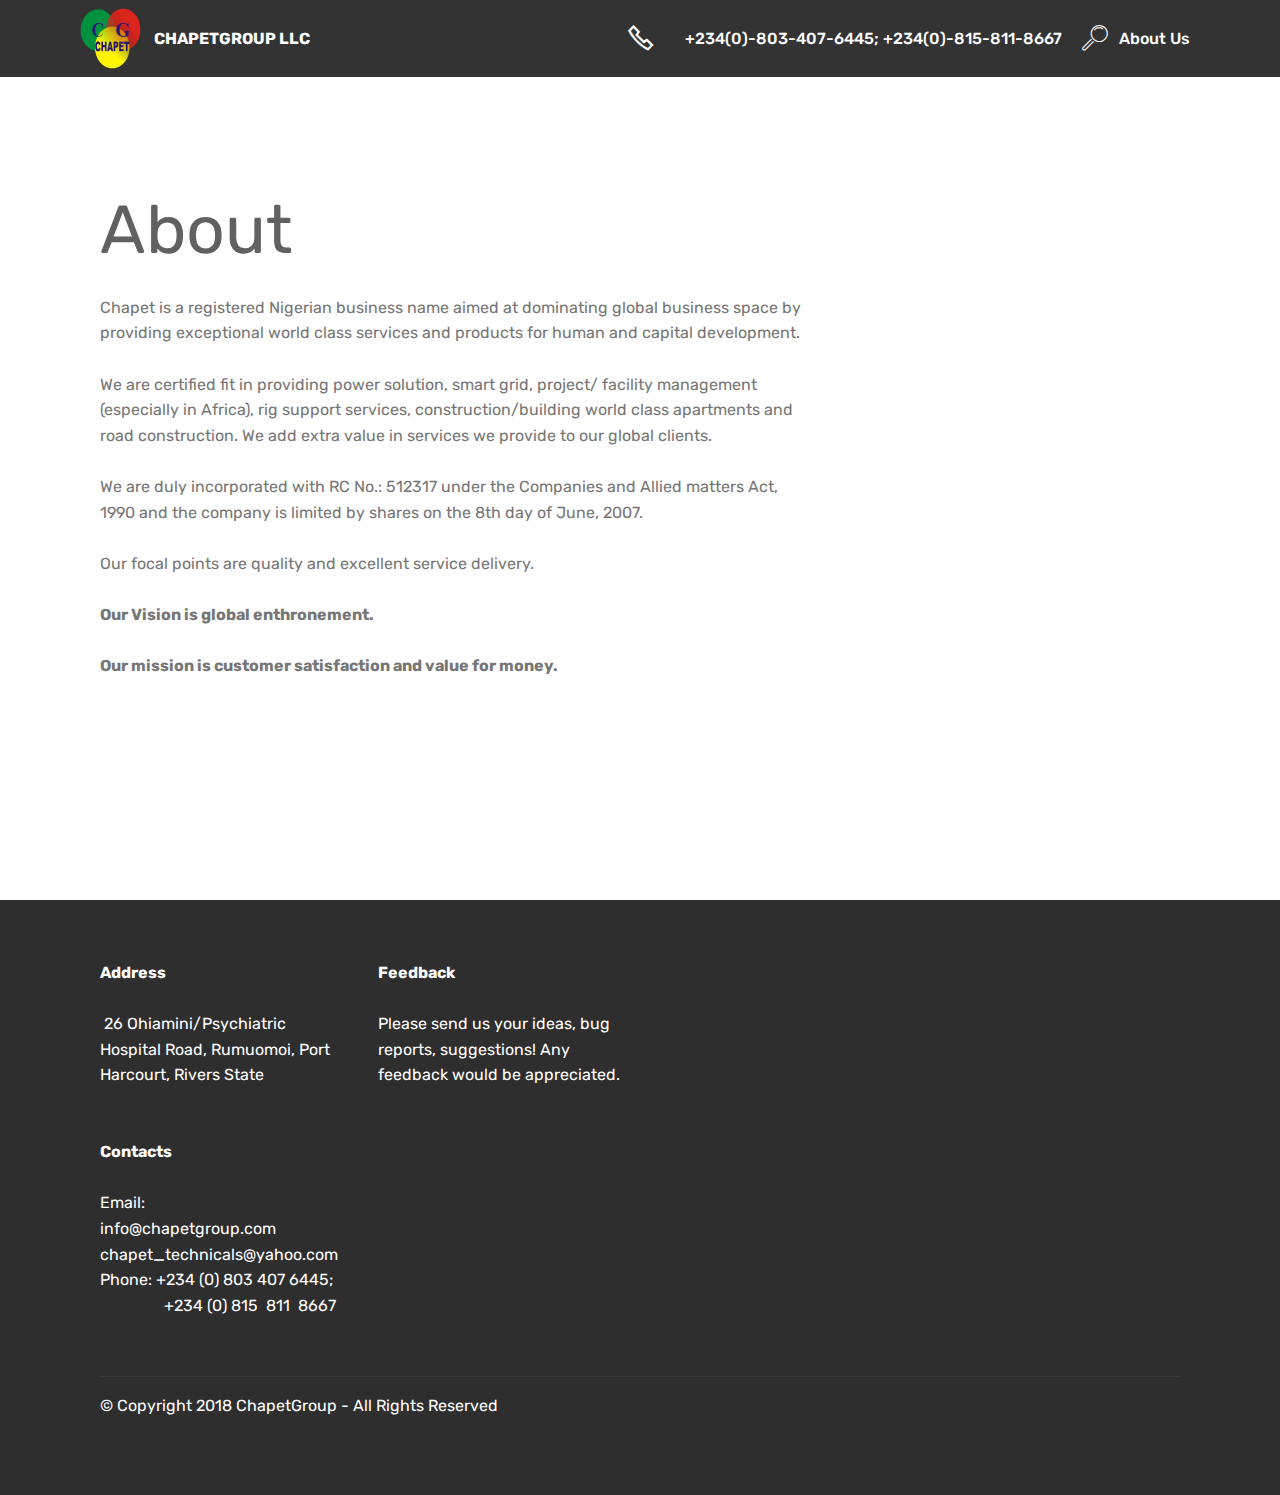
==== page1.html @ 875bad4c "create github pages" ====
<!DOCTYPE html>
<html >
<head>
  <!-- Site made with Mobirise Website Builder v4.8.10, https://mobirise.com -->
  <meta charset="UTF-8">
  <meta http-equiv="X-UA-Compatible" content="IE=edge">
  <meta name="generator" content="Mobirise v4.8.10, mobirise.com">
  <meta name="viewport" content="width=device-width, initial-scale=1, minimum-scale=1">
  <link rel="shortcut icon" href="assets/images/chapet-logo-122x121.png" type="image/x-icon">
  <meta name="description" content="Web Page Builder Description">
  <title>About Us</title>
  <link rel="stylesheet" href="assets/web/assets/mobirise-icons2/mobirise2.css">
  <link rel="stylesheet" href="assets/web/assets/mobirise-icons/mobirise-icons.css">
  <link rel="stylesheet" href="assets/tether/tether.min.css">
  <link rel="stylesheet" href="assets/bootstrap/css/bootstrap.min.css">
  <link rel="stylesheet" href="assets/bootstrap/css/bootstrap-grid.min.css">
  <link rel="stylesheet" href="assets/bootstrap/css/bootstrap-reboot.min.css">
  <link rel="stylesheet" href="assets/dropdown/css/style.css">
  <link rel="stylesheet" href="assets/socicon/css/styles.css">
  <link rel="stylesheet" href="assets/theme/css/style.css">
  <link rel="stylesheet" href="assets/mobirise/css/mbr-additional.css" type="text/css">
  
  
  
</head>
<body>
  <link rel="stylesheet" href="style.less" class="cid-rdkgv2yrLs" id="menu1-8" data-rv-view="392"><section class="menu cid-rdkgv2yrLs" once="menu" id="menu1-8">

    

    <nav class="navbar navbar-expand beta-menu navbar-dropdown align-items-center navbar-fixed-top navbar-toggleable-sm">
        <button class="navbar-toggler navbar-toggler-right" type="button" data-toggle="collapse" data-target="#navbarSupportedContent" aria-controls="navbarSupportedContent" aria-expanded="false" aria-label="Toggle navigation">
            <div class="hamburger">
                <span></span>
                <span></span>
                <span></span>
                <span></span>
            </div>
        </button>
        <div class="menu-logo">
            <div class="navbar-brand">
                <span class="navbar-logo">
                    
                         <img src="assets/images/chapet-logo-122x121.png" alt="Mobirise" title="" style="height: 3.8rem;">
                    
                </span>
                <span class="navbar-caption-wrap"><a class="navbar-caption text-white display-4" href="index.html">
                        CHAPETGROUP LLC</a></span>
            </div>
        </div>
        <div class="collapse navbar-collapse" id="navbarSupportedContent">
            <ul class="navbar-nav nav-dropdown nav-right" data-app-modern-menu="true"><li class="nav-item">
                    <a class="nav-link link text-white display-4" href="https://mobirise.co"><span class="mobi-mbri mobi-mbri-phone mbr-iconfont mbr-iconfont-btn"></span></a>
                </li><li class="nav-item"><a class="nav-link link text-white display-4" href="https://mobirise.co">+234(0)-803-407-6445; +234(0)-815-811-8667</a></li>
                <li class="nav-item">
                    <a class="nav-link link text-white display-4" href="page1.html">
                        <span class="mbri-search mbr-iconfont mbr-iconfont-btn"></span>
                        About Us
                    </a>
                </li></ul>
            
        </div>
    </nav>
</section>

<section class="engine"><a href="https://mobirise.info/t">amp templates</a></section><section class="header9 cid-rdsyxjTn3t mbr-fullscreen" id="header9-9">

    

    

    <div class="container">
        <div class="media-container-column mbr-white col-md-8">
            <h1 class="mbr-section-title align-left mbr-bold pb-3 mbr-fonts-style display-1"><span style="font-weight: normal;">About</span></h1>
            
            <p class="mbr-text align-left pb-3 mbr-fonts-style display-7">Chapet is a registered Nigerian business name aimed at dominating global business space by  providing exceptional world class services and products for human and capital development.
<br><br>    We are certified fit in providing power solution, smart grid, project/ facility management (especially in Africa), rig support services, construction/building world class apartments and road construction. We add extra value in services we provide to our global clients.
<br><br>     We are duly incorporated with RC No.: 512317 under the Companies and Allied matters Act, 1990 and the company is limited by shares on the 8th day of June, 2007.
<br><br>     Our focal points are quality and excellent service delivery.
<br><br><strong>Our Vision is global enthronement.
</strong><br>
<br><strong>Our mission is customer satisfaction and value for money.</strong></p>
            
        </div>
    </div>

    
</section>

<section class="cid-rdsN31E630" id="footer2-b">

    

    

    <div class="container">
        <div class="media-container-row content mbr-white">
            <div class="col-12 col-md-3 mbr-fonts-style display-7">
                <p class="mbr-text">
                    <strong>Address</strong>
                    <br>
                    <br>&nbsp;26 Ohiamini/Psychiatric Hospital Road, Rumuomoi, Port Harcourt, Rivers State<br>
                    <br>
                    <br><strong>Contacts</strong>
                    <br><br>Email:<br>info@chapetgroup.com<br>chapet_technicals@yahoo.com<br>Phone: +234 (0) 803 407 6445; &nbsp; &nbsp; &nbsp; &nbsp; &nbsp; &nbsp; &nbsp; &nbsp; &nbsp; +234 (0) 815 &nbsp;811 &nbsp;8667<br></p>
            </div>
            <div class="col-12 col-md-3 mbr-fonts-style display-7">
                <p class="mbr-text"><strong>Feedback</strong>
                    <br>
                    <br>Please send us your ideas, bug reports, suggestions! Any feedback would be appreciated.
                </p>
            </div>
            <div class="col-12 col-md-6">
                <div class="google-map"><iframe frameborder="0" style="border:0" src="https://www.google.com/maps/embed/v1/place?key=AIzaSyCy9r70T3NYf3PhvVflTo0_zdif2_IoIYs&amp;q=place_id:EjEyNiBPaGlhbWluaSBSZCwgUnVtdW9rdXRhLCBQb3J0IEhhcmNvdXJ0LCBOaWdlcmlhIhoSGAoUChIJeSIjIQ7OaRARRUwxhccGY1kQGg" allowfullscreen=""></iframe></div>
            </div>
        </div>
        <div class="footer-lower">
            <div class="media-container-row">
                <div class="col-sm-12">
                    <hr>
                </div>
            </div>
            <div class="media-container-row mbr-white">
                <div class="col-sm-6 copyright">
                    <p class="mbr-text mbr-fonts-style display-7">
                        © Copyright 2018 ChapetGroup - All Rights Reserved
                    </p>
                </div>
                <div class="col-md-6">
                    
                </div>
            </div>
        </div>
    </div>
</section>


  <script src="assets/web/assets/jquery/jquery.min.js"></script>
  <script src="assets/popper/popper.min.js"></script>
  <script src="assets/tether/tether.min.js"></script>
  <script src="assets/bootstrap/js/bootstrap.min.js"></script>
  <script src="assets/dropdown/js/script.min.js"></script>
  <script src="assets/touchswipe/jquery.touch-swipe.min.js"></script>
  <script src="assets/smoothscroll/smooth-scroll.js"></script>
  <script src="assets/theme/js/script.js"></script>
  
  
</body>
</html>
---- assets/web/assets/mobirise-icons2/mobirise2.css ----
@font-face {
  font-family: 'Moririse2';
  src:  url('mobirise2.eot?f2bix4');
  src:  url('mobirise2.eot?f2bix4#iefix') format('embedded-opentype'),
    url('mobirise2.ttf?f2bix4') format('truetype'),
    url('mobirise2.woff?f2bix4') format('woff'),
    url('mobirise2.svg?f2bix4#mobirise2') format('svg');
  font-weight: normal;
  font-style: normal;
}

[class^="mobi-"], [class*=" mobi-"] {
  /* use !important to prevent issues with browser extensions that change fonts */
  font-family: 'Moririse2' !important;
  speak: none;
  font-style: normal;
  font-weight: normal;
  font-variant: normal;
  text-transform: none;
  line-height: 1;

  /* Better Font Rendering =========== */
  -webkit-font-smoothing: antialiased;
  -moz-osx-font-smoothing: grayscale;
}

.mobi-mbri-add-submenu:before {
  content: "\e900";
}
.mobi-mbri-alert:before {
  content: "\e901";
}
.mobi-mbri-align-center:before {
  content: "\e902";
}
.mobi-mbri-align-justify:before {
  content: "\e903";
}
.mobi-mbri-align-left:before {
  content: "\e904";
}
.mobi-mbri-align-right:before {
  content: "\e905";
}
.mobi-mbri-android:before {
  content: "\e906";
}
.mobi-mbri-apple:before {
  content: "\e907";
}
.mobi-mbri-arrow-down:before {
  content: "\e908";
}
.mobi-mbri-arrow-next:before {
  content: "\e909";
}
.mobi-mbri-arrow-prev:before {
  content: "\e90a";
}
.mobi-mbri-arrow-up:before {
  content: "\e90b";
}
.mobi-mbri-bold:before {
  content: "\e90c";
}
.mobi-mbri-bookmark:before {
  content: "\e90d";
}
.mobi-mbri-bootstrap:before {
  content: "\e90e";
}
.mobi-mbri-briefcase:before {
  content: "\e90f";
}
.mobi-mbri-browse:before {
  content: "\e910";
}
.mobi-mbri-bulleted-list:before {
  content: "\e911";
}
.mobi-mbri-calendar:before {
  content: "\e912";
}
.mobi-mbri-camera:before {
  content: "\e913";
}
.mobi-mbri-cart-add:before {
  content: "\e914";
}
.mobi-mbri-cart-full:before {
  content: "\e915";
}
.mobi-mbri-cash:before {
  content: "\e916";
}
.mobi-mbri-change-style:before {
  content: "\e917";
}
.mobi-mbri-chat:before {
  content: "\e918";
}
.mobi-mbri-clock:before {
  content: "\e919";
}
.mobi-mbri-close:before {
  content: "\e91a";
}
.mobi-mbri-cloud:before {
  content: "\e91b";
}
.mobi-mbri-code:before {
  content: "\e91c";
}
.mobi-mbri-contact-form:before {
  content: "\e91d";
}
.mobi-mbri-credit-card:before {
  content: "\e91e";
}
.mobi-mbri-cursor-click:before {
  content: "\e91f";
}
.mobi-mbri-cust-feedback:before {
  content: "\e920";
}
.mobi-mbri-database:before {
  content: "\e921";
}
.mobi-mbri-delivery:before {
  content: "\e922";
}
.mobi-mbri-desktop:before {
  content: "\e923";
}
.mobi-mbri-devices:before {
  content: "\e924";
}
.mobi-mbri-down:before {
  content: "\e925";
}
.mobi-mbri-download-2:before {
  content: "\e926";
}
.mobi-mbri-download:before {
  content: "\e927";
}
.mobi-mbri-drag-n-drop-2:before {
  content: "\e928";
}
.mobi-mbri-drag-n-drop:before {
  content: "\e929";
}
.mobi-mbri-edit-2:before {
  content: "\e92a";
}
.mobi-mbri-edit:before {
  content: "\e92b";
}
.mobi-mbri-error:before {
  content: "\e92c";
}
.mobi-mbri-extension:before {
  content: "\e92d";
}
.mobi-mbri-features:before {
  content: "\e92e";
}
.mobi-mbri-file:before {
  content: "\e92f";
}
.mobi-mbri-flag:before {
  content: "\e930";
}
.mobi-mbri-folder:before {
  content: "\e931";
}
.mobi-mbri-gift:before {
  content: "\e932";
}
.mobi-mbri-github:before {
  content: "\e933";
}
.mobi-mbri-globe-2:before {
  content: "\e934";
}
.mobi-mbri-globe:before {
  content: "\e935";
}
.mobi-mbri-growing-chart:before {
  content: "\e936";
}
.mobi-mbri-hearth:before {
  content: "\e937";
}
.mobi-mbri-help:before {
  content: "\e938";
}
.mobi-mbri-home:before {
  content: "\e939";
}
.mobi-mbri-hot-cup:before {
  content: "\e93a";
}
.mobi-mbri-idea:before {
  content: "\e93b";
}
.mobi-mbri-image-gallery:before {
  content: "\e93c";
}
.mobi-mbri-image-slider:before {
  content: "\e93d";
}
.mobi-mbri-info:before {
  content: "\e93e";
}
.mobi-mbri-italic:before {
  content: "\e93f";
}
.mobi-mbri-key:before {
  content: "\e940";
}
.mobi-mbri-laptop:before {
  content: "\e941";
}
.mobi-mbri-layers:before {
  content: "\e942";
}
.mobi-mbri-left-right:before {
  content: "\e943";
}
.mobi-mbri-left:before {
  content: "\e944";
}
.mobi-mbri-letter:before {
  content: "\e945";
}
.mobi-mbri-like:before {
  content: "\e946";
}
.mobi-mbri-link:before {
  content: "\e947";
}
.mobi-mbri-lock:before {
  content: "\e948";
}
.mobi-mbri-login:before {
  content: "\e949";
}
.mobi-mbri-logout:before {
  content: "\e94a";
}
.mobi-mbri-magic-stick:before {
  content: "\e94b";
}
.mobi-mbri-map-pin:before {
  content: "\e94c";
}
.mobi-mbri-menu:before {
  content: "\e94d";
}
.mobi-mbri-mobile-2:before {
  content: "\e94e";
}
.mobi-mbri-mobile-horizontal:before {
  content: "\e94f";
}
.mobi-mbri-mobile:before {
  content: "\e950";
}
.mobi-mbri-mobirise:before {
  content: "\e951";
}
.mobi-mbri-more-horizontal:before {
  content: "\e952";
}
.mobi-mbri-more-vertical:before {
  content: "\e953";
}
.mobi-mbri-music:before {
  content: "\e954";
}
.mobi-mbri-new-file:before {
  content: "\e955";
}
.mobi-mbri-numbered-list:before {
  content: "\e956";
}
.mobi-mbri-opened-folder:before {
  content: "\e957";
}
.mobi-mbri-pages:before {
  content: "\e958";
}
.mobi-mbri-paper-plane:before {
  content: "\e959";
}
.mobi-mbri-paperclip:before {
  content: "\e95a";
}
.mobi-mbri-phone:before {
  content: "\e95b";
}
.mobi-mbri-photo:before {
  content: "\e95c";
}
.mobi-mbri-photos:before {
  content: "\e95d";
}
.mobi-mbri-pin:before {
  content: "\e95e";
}
.mobi-mbri-play:before {
  content: "\e95f";
}
.mobi-mbri-plus:before {
  content: "\e960";
}
.mobi-mbri-preview:before {
  content: "\e961";
}
.mobi-mbri-print:before {
  content: "\e962";
}
.mobi-mbri-protect:before {
  content: "\e963";
}
.mobi-mbri-question:before {
  content: "\e964";
}
.mobi-mbri-quote-left:before {
  content: "\e965";
}
.mobi-mbri-quote-right:before {
  content: "\e966";
}
.mobi-mbri-redo:before {
  content: "\e967";
}
.mobi-mbri-refresh:before {
  content: "\e968";
}
.mobi-mbri-responsive-2:before {
  content: "\e969";
}
.mobi-mbri-responsive:before {
  content: "\e96a";
}
.mobi-mbri-right:before {
  content: "\e96b";
}
.mobi-mbri-rocket:before {
  content: "\e96c";
}
.mobi-mbri-sad-face:before {
  content: "\e96d";
}
.mobi-mbri-sale:before {
  content: "\e96e";
}
.mobi-mbri-save:before {
  content: "\e96f";
}
.mobi-mbri-search:before {
  content: "\e970";
}
.mobi-mbri-setting-2:before {
  content: "\e971";
}
.mobi-mbri-setting-3:before {
  content: "\e972";
}
.mobi-mbri-setting:before {
  content: "\e973";
}
.mobi-mbri-share:before {
  content: "\e974";
}
.mobi-mbri-shopping-bag:before {
  content: "\e975";
}
.mobi-mbri-shopping-basket:before {
  content: "\e976";
}
.mobi-mbri-shopping-cart:before {
  content: "\e977";
}
.mobi-mbri-sites:before {
  content: "\e978";
}
.mobi-mbri-smile-face:before {
  content: "\e979";
}
.mobi-mbri-speed:before {
  content: "\e97a";
}
.mobi-mbri-star:before {
  content: "\e97b";
}
.mobi-mbri-success:before {
  content: "\e97c";
}
.mobi-mbri-sun:before {
  content: "\e97d";
}
.mobi-mbri-sun2:before {
  content: "\e97e";
}
.mobi-mbri-tablet-vertical:before {
  content: "\e97f";
}
.mobi-mbri-tablet:before {
  content: "\e980";
}
.mobi-mbri-target:before {
  content: "\e981";
}
.mobi-mbri-timer:before {
  content: "\e982";
}
.mobi-mbri-to-ftp:before {
  content: "\e983";
}
.mobi-mbri-to-local-drive:before {
  content: "\e984";
}
.mobi-mbri-touch-swipe:before {
  content: "\e985";
}
.mobi-mbri-touch:before {
  content: "\e986";
}
.mobi-mbri-trash:before {
  content: "\e987";
}
.mobi-mbri-underline:before {
  content: "\e988";
}
.mobi-mbri-undo:before {
  content: "\e989";
}
.mobi-mbri-unlink:before {
  content: "\e98a";
}
.mobi-mbri-unlock:before {
  content: "\e98b";
}
.mobi-mbri-up-down:before {
  content: "\e98c";
}
.mobi-mbri-up:before {
  content: "\e98d";
}
.mobi-mbri-update:before {
  content: "\e98e";
}
.mobi-mbri-upload-2:before {
  content: "\e98f";
}
.mobi-mbri-upload:before {
  content: "\e990";
}
.mobi-mbri-user-2:before {
  content: "\e991";
}
.mobi-mbri-user:before {
  content: "\e992";
}
.mobi-mbri-users:before {
  content: "\e993";
}
.mobi-mbri-video-play:before {
  content: "\e994";
}
.mobi-mbri-video:before {
  content: "\e995";
}
.mobi-mbri-watch:before {
  content: "\e996";
}
.mobi-mbri-website-theme-2:before {
  content: "\e997";
}
.mobi-mbri-website-theme:before {
  content: "\e998";
}
.mobi-mbri-wifi:before {
  content: "\e999";
}
.mobi-mbri-windows:before {
  content: "\e99a";
}
.mobi-mbri-zoom-in:before {
  content: "\e99b";
}
.mobi-mbri-zoom-out:before {
  content: "\e99c";
}
---- assets/web/assets/mobirise-icons/mobirise-icons.css ----
@font-face {
  font-family: 'MobiriseIcons';
  src:  url('mobirise-icons.eot?spat4u');
  src:  url('mobirise-icons.eot?spat4u#iefix') format('embedded-opentype'),
    url('mobirise-icons.ttf?spat4u') format('truetype'),
    url('mobirise-icons.woff?spat4u') format('woff'),
    url('mobirise-icons.svg?spat4u#MobiriseIcons') format('svg');
  font-weight: normal;
  font-style: normal;
}

[class^="mbri-"], [class*=" mbri-"] {
  /* use !important to prevent issues with browser extensions that change fonts */
  font-family: MobiriseIcons !important;
  speak: none;
  font-style: normal;
  font-weight: normal;
  font-variant: normal;
  text-transform: none;
  line-height: 1;

  /* Better Font Rendering =========== */
  -webkit-font-smoothing: antialiased;
  -moz-osx-font-smoothing: grayscale;
}

.mbri-add-submenu:before {
  content: "\e900";
}
.mbri-alert:before {
  content: "\e901";
}
.mbri-align-center:before {
  content: "\e902";
}
.mbri-align-justify:before {
  content: "\e903";
}
.mbri-align-left:before {
  content: "\e904";
}
.mbri-align-right:before {
  content: "\e905";
}
.mbri-android:before {
  content: "\e906";
}
.mbri-apple:before {
  content: "\e907";
}
.mbri-arrow-down:before {
  content: "\e908";
}
.mbri-arrow-next:before {
  content: "\e909";
}
.mbri-arrow-prev:before {
  content: "\e90a";
}
.mbri-arrow-up:before {
  content: "\e90b";
}
.mbri-bold:before {
  content: "\e90c";
}
.mbri-bookmark:before {
  content: "\e90d";
}
.mbri-bootstrap:before {
  content: "\e90e";
}
.mbri-briefcase:before {
  content: "\e90f";
}
.mbri-browse:before {
  content: "\e910";
}
.mbri-bulleted-list:before {
  content: "\e911";
}
.mbri-calendar:before {
  content: "\e912";
}
.mbri-camera:before {
  content: "\e913";
}
.mbri-cart-add:before {
  content: "\e914";
}
.mbri-cart-full:before {
  content: "\e915";
}
.mbri-cash:before {
  content: "\e916";
}
.mbri-change-style:before {
  content: "\e917";
}
.mbri-chat:before {
  content: "\e918";
}
.mbri-clock:before {
  content: "\e919";
}
.mbri-close:before {
  content: "\e91a";
}
.mbri-cloud:before {
  content: "\e91b";
}
.mbri-code:before {
  content: "\e91c";
}
.mbri-contact-form:before {
  content: "\e91d";
}
.mbri-credit-card:before {
  content: "\e91e";
}
.mbri-cursor-click:before {
  content: "\e91f";
}
.mbri-cust-feedback:before {
  content: "\e920";
}
.mbri-database:before {
  content: "\e921";
}
.mbri-delivery:before {
  content: "\e922";
}
.mbri-desktop:before {
  content: "\e923";
}
.mbri-devices:before {
  content: "\e924";
}
.mbri-down:before {
  content: "\e925";
}
.mbri-download:before {
  content: "\e989";
}
.mbri-drag-n-drop:before {
  content: "\e927";
}
.mbri-drag-n-drop2:before {
  content: "\e928";
}
.mbri-edit:before {
  content: "\e929";
}
.mbri-edit2:before {
  content: "\e92a";
}
.mbri-error:before {
  content: "\e92b";
}
.mbri-extension:before {
  content: "\e92c";
}
.mbri-features:before {
  content: "\e92d";
}
.mbri-file:before {
  content: "\e92e";
}
.mbri-flag:before {
  content: "\e92f";
}
.mbri-folder:before {
  content: "\e930";
}
.mbri-gift:before {
  content: "\e931";
}
.mbri-github:before {
  content: "\e932";
}
.mbri-globe:before {
  content: "\e933";
}
.mbri-globe-2:before {
  content: "\e934";
}
.mbri-growing-chart:before {
  content: "\e935";
}
.mbri-hearth:before {
  content: "\e936";
}
.mbri-help:before {
  content: "\e937";
}
.mbri-home:before {
  content: "\e938";
}
.mbri-hot-cup:before {
  content: "\e939";
}
.mbri-idea:before {
  content: "\e93a";
}
.mbri-image-gallery:before {
  content: "\e93b";
}
.mbri-image-slider:before {
  content: "\e93c";
}
.mbri-info:before {
  content: "\e93d";
}
.mbri-italic:before {
  content: "\e93e";
}
.mbri-key:before {
  content: "\e93f";
}
.mbri-laptop:before {
  content: "\e940";
}
.mbri-layers:before {
  content: "\e941";
}
.mbri-left-right:before {
  content: "\e942";
}
.mbri-left:before {
  content: "\e943";
}
.mbri-letter:before {
  content: "\e944";
}
.mbri-like:before {
  content: "\e945";
}
.mbri-link:before {
  content: "\e946";
}
.mbri-lock:before {
  content: "\e947";
}
.mbri-login:before {
  content: "\e948";
}
.mbri-logout:before {
  content: "\e949";
}
.mbri-magic-stick:before {
  content: "\e94a";
}
.mbri-map-pin:before {
  content: "\e94b";
}
.mbri-menu:before {
  content: "\e94c";
}
.mbri-mobile:before {
  content: "\e94d";
}
.mbri-mobile2:before {
  content: "\e94e";
}
.mbri-mobirise:before {
  content: "\e94f";
}
.mbri-more-horizontal:before {
  content: "\e950";
}
.mbri-more-vertical:before {
  content: "\e951";
}
.mbri-music:before {
  content: "\e952";
}
.mbri-new-file:before {
  content: "\e953";
}
.mbri-numbered-list:before {
  content: "\e954";
}
.mbri-opened-folder:before {
  content: "\e955";
}
.mbri-pages:before {
  content: "\e956";
}
.mbri-paper-plane:before {
  content: "\e957";
}
.mbri-paperclip:before {
  content: "\e958";
}
.mbri-photo:before {
  content: "\e959";
}
.mbri-photos:before {
  content: "\e95a";
}
.mbri-pin:before {
  content: "\e95b";
}
.mbri-play:before {
  content: "\e95c";
}
.mbri-plus:before {
  content: "\e95d";
}
.mbri-preview:before {
  content: "\e95e";
}
.mbri-print:before {
  content: "\e95f";
}
.mbri-protect:before {
  content: "\e960";
}
.mbri-question:before {
  content: "\e961";
}
.mbri-quote-left:before {
  content: "\e962";
}
.mbri-quote-right:before {
  content: "\e963";
}
.mbri-refresh:before {
  content: "\e964";
}
.mbri-responsive:before {
  content: "\e965";
}
.mbri-right:before {
  content: "\e966";
}
.mbri-rocket:before {
  content: "\e967";
}
.mbri-sad-face:before {
  content: "\e968";
}
.mbri-sale:before {
  content: "\e969";
}
.mbri-save:before {
  content: "\e96a";
}
.mbri-search:before {
  content: "\e96b";
}
.mbri-setting:before {
  content: "\e96c";
}
.mbri-setting2:before {
  content: "\e96d";
}
.mbri-setting3:before {
  content: "\e96e";
}
.mbri-share:before {
  content: "\e96f";
}
.mbri-shopping-bag:before {
  content: "\e970";
}
.mbri-shopping-basket:before {
  content: "\e971";
}
.mbri-shopping-cart:before {
  content: "\e972";
}
.mbri-sites:before {
  content: "\e973";
}
.mbri-smile-face:before {
  content: "\e974";
}
.mbri-speed:before {
  content: "\e975";
}
.mbri-star:before {
  content: "\e976";
}
.mbri-success:before {
  content: "\e977";
}
.mbri-sun:before {
  content: "\e978";
}
.mbri-sun2:before {
  content: "\e979";
}
.mbri-tablet:before {
  content: "\e97a";
}
.mbri-tablet-vertical:before {
  content: "\e97b";
}
.mbri-target:before {
  content: "\e97c";
}
.mbri-timer:before {
  content: "\e97d";
}
.mbri-to-ftp:before {
  content: "\e97e";
}
.mbri-to-local-drive:before {
  content: "\e97f";
}
.mbri-touch-swipe:before {
  content: "\e980";
}
.mbri-touch:before {
  content: "\e981";
}
.mbri-trash:before {
  content: "\e982";
}
.mbri-underline:before {
  content: "\e983";
}
.mbri-unlink:before {
  content: "\e984";
}
.mbri-unlock:before {
  content: "\e985";
}
.mbri-up-down:before {
  content: "\e986";
}
.mbri-up:before {
  content: "\e987";
}
.mbri-update:before {
  content: "\e988";
}
.mbri-upload:before {
 content: "\e926"; 
}
.mbri-user:before {
  content: "\e98a";
}
.mbri-user2:before {
  content: "\e98b";
}
.mbri-users:before {
  content: "\e98c";
}
.mbri-video:before {
  content: "\e98d";
}
.mbri-video-play:before {
  content: "\e98e";
}
.mbri-watch:before {
  content: "\e98f";
}
.mbri-website-theme:before {
  content: "\e990";
}
.mbri-wifi:before {
  content: "\e991";
}
.mbri-windows:before {
  content: "\e992";
}
.mbri-zoom-out:before {
  content: "\e993";
}
.mbri-redo:before {
  content: "\e994";
}
.mbri-undo:before {
  content: "\e995";
}
---- assets/dropdown/css/style.css ----
.navbar-dropdown {
  left: 0;
  padding: 0;
  position: absolute;
  right: 0;
  top: 0;
  transition: all 0.45s ease;
  z-index: 1030;
  background: #282828; }
  .navbar-dropdown .navbar-logo {
    margin-right: 0.8rem;
    transition: margin 0.3s ease-in-out;
    vertical-align: middle; }
    .navbar-dropdown .navbar-logo img {
      height: 3.125rem;
      transition: all 0.3s ease-in-out; }
    .navbar-dropdown .navbar-logo.mbr-iconfont {
      font-size: 3.125rem;
      line-height: 3.125rem; }
  .navbar-dropdown .navbar-caption {
    font-weight: 700;
    white-space: normal;
    vertical-align: -4px;
    line-height: 3.125rem !important; }
    .navbar-dropdown .navbar-caption, .navbar-dropdown .navbar-caption:hover {
      color: inherit;
      text-decoration: none; }
  .navbar-dropdown .mbr-iconfont + .navbar-caption {
    vertical-align: -1px; }
  .navbar-dropdown.navbar-fixed-top {
    position: fixed; }
  .navbar-dropdown .navbar-brand span {
    vertical-align: -4px; }
  .navbar-dropdown.bg-color.transparent {
    background: none; }
  .navbar-dropdown.navbar-short .navbar-brand {
    padding: 0.625rem 0; }
    .navbar-dropdown.navbar-short .navbar-brand span {
      vertical-align: -1px; }
  .navbar-dropdown.navbar-short .navbar-caption {
    line-height: 2.375rem !important;
    vertical-align: -2px; }
  .navbar-dropdown.navbar-short .navbar-logo {
    margin-right: 0.5rem; }
    .navbar-dropdown.navbar-short .navbar-logo img {
      height: 2.375rem; }
    .navbar-dropdown.navbar-short .navbar-logo.mbr-iconfont {
      font-size: 2.375rem;
      line-height: 2.375rem; }
  .navbar-dropdown.navbar-short .mbr-table-cell {
    height: 3.625rem; }
  .navbar-dropdown .navbar-close {
    left: 0.6875rem;
    position: fixed;
    top: 0.75rem;
    z-index: 1000; }
  .navbar-dropdown .hamburger-icon {
    content: "";
    display: inline-block;
    vertical-align: middle;
    width: 16px;
    -webkit-box-shadow: 0 -6px 0 1px #282828,0 0 0 1px #282828,0 6px 0 1px #282828;
    -moz-box-shadow: 0 -6px 0 1px #282828,0 0 0 1px #282828,0 6px 0 1px #282828;
    box-shadow: 0 -6px 0 1px #282828,0 0 0 1px #282828,0 6px 0 1px #282828; }

.dropdown-menu .dropdown-toggle[data-toggle="dropdown-submenu"]::after {
  border-bottom: 0.35em solid transparent;
  border-left: 0.35em solid;
  border-right: 0;
  border-top: 0.35em solid transparent;
  margin-left: 0.3rem; }

.dropdown-menu .dropdown-item:focus {
  outline: 0; }

.nav-dropdown {
  font-size: 0.75rem;
  font-weight: 500;
  height: auto !important; }
  .nav-dropdown .nav-btn {
    padding-left: 1rem; }
  .nav-dropdown .link {
    margin: .667em 1.667em;
    font-weight: 500;
    padding: 0;
    transition: color .2s ease-in-out; }
    .nav-dropdown .link.dropdown-toggle {
      margin-right: 2.583em; }
      .nav-dropdown .link.dropdown-toggle::after {
        margin-left: .25rem;
        border-top: 0.35em solid;
        border-right: 0.35em solid transparent;
        border-left: 0.35em solid transparent;
        border-bottom: 0; }
      .nav-dropdown .link.dropdown-toggle[aria-expanded="true"] {
        margin: 0;
        padding: 0.667em 3.263em  0.667em 1.667em; }
  .nav-dropdown .link::after,
  .nav-dropdown .dropdown-item::after {
    color: inherit; }
  .nav-dropdown .btn {
    font-size: 0.75rem;
    font-weight: 700;
    letter-spacing: 0;
    margin-bottom: 0;
    padding-left: 1.25rem;
    padding-right: 1.25rem; }
  .nav-dropdown .dropdown-menu {
    border-radius: 0;
    border: 0;
    left: 0;
    margin: 0;
    padding-bottom: 1.25rem;
    padding-top: 1.25rem;
    position: relative; }
  .nav-dropdown .dropdown-submenu {
    margin-left: 0.125rem;
    top: 0; }
  .nav-dropdown .dropdown-item {
    font-weight: 500;
    line-height: 2;
    padding: 0.3846em 4.615em 0.3846em 1.5385em;
    position: relative;
    transition: color .2s ease-in-out, background-color .2s ease-in-out; }
    .nav-dropdown .dropdown-item::after {
      margin-top: -0.3077em;
      position: absolute;
      right: 1.1538em;
      top: 50%; }
    .nav-dropdown .dropdown-item:focus, .nav-dropdown .dropdown-item:hover {
      background: none; }

@media (max-width: 767px) {
  .nav-dropdown.navbar-toggleable-sm {
    bottom: 0;
    display: none;
    left: 0;
    overflow-x: hidden;
    position: fixed;
    top: 0;
    transform: translateX(-100%);
    -ms-transform: translateX(-100%);
    -webkit-transform: translateX(-100%);
    width: 18.75rem;
    z-index: 999; } }
.nav-dropdown.navbar-toggleable-xl {
  bottom: 0;
  display: none;
  left: 0;
  overflow-x: hidden;
  position: fixed;
  top: 0;
  transform: translateX(-100%);
  -ms-transform: translateX(-100%);
  -webkit-transform: translateX(-100%);
  width: 18.75rem;
  z-index: 999; }

.nav-dropdown-sm {
  display: block !important;
  overflow-x: hidden;
  overflow: auto;
  padding-top: 3.875rem; }
  .nav-dropdown-sm::after {
    content: "";
    display: block;
    height: 3rem;
    width: 100%; }
  .nav-dropdown-sm.collapse.in ~ .navbar-close {
    display: block !important; }
  .nav-dropdown-sm.collapsing, .nav-dropdown-sm.collapse.in {
    transform: translateX(0);
    -ms-transform: translateX(0);
    -webkit-transform: translateX(0);
    transition: all 0.25s ease-out;
    -webkit-transition: all 0.25s ease-out;
    background: #282828; }
  .nav-dropdown-sm.collapsing[aria-expanded="false"] {
    transform: translateX(-100%);
    -ms-transform: translateX(-100%);
    -webkit-transform: translateX(-100%); }
  .nav-dropdown-sm .nav-item {
    display: block;
    margin-left: 0 !important;
    padding-left: 0; }
  .nav-dropdown-sm .link,
  .nav-dropdown-sm .dropdown-item {
    border-top: 1px dotted rgba(255, 255, 255, 0.1);
    font-size: 0.8125rem;
    line-height: 1.6;
    margin: 0 !important;
    padding: 0.875rem 2.4rem 0.875rem 1.5625rem !important;
    position: relative;
    white-space: normal; }
    .nav-dropdown-sm .link:focus, .nav-dropdown-sm .link:hover,
    .nav-dropdown-sm .dropdown-item:focus,
    .nav-dropdown-sm .dropdown-item:hover {
      background: rgba(0, 0, 0, 0.2) !important;
      color: #c0a375; }
  .nav-dropdown-sm .nav-btn {
    position: relative;
    padding: 1.5625rem 1.5625rem 0 1.5625rem; }
    .nav-dropdown-sm .nav-btn::before {
      border-top: 1px dotted rgba(255, 255, 255, 0.1);
      content: "";
      left: 0;
      position: absolute;
      top: 0;
      width: 100%; }
    .nav-dropdown-sm .nav-btn + .nav-btn {
      padding-top: 0.625rem; }
      .nav-dropdown-sm .nav-btn + .nav-btn::before {
        display: none; }
  .nav-dropdown-sm .btn {
    padding: 0.625rem 0; }
  .nav-dropdown-sm .dropdown-toggle[data-toggle="dropdown-submenu"]::after {
    margin-left: .25rem;
    border-top: 0.35em solid;
    border-right: 0.35em solid transparent;
    border-left: 0.35em solid transparent;
    border-bottom: 0; }
  .nav-dropdown-sm .dropdown-toggle[data-toggle="dropdown-submenu"][aria-expanded="true"]::after {
    border-top: 0;
    border-right: 0.35em solid transparent;
    border-left: 0.35em solid transparent;
    border-bottom: 0.35em solid; }
  .nav-dropdown-sm .dropdown-menu {
    margin: 0;
    padding: 0;
    position: relative;
    top: 0;
    left: 0;
    width: 100%;
    border: 0;
    float: none;
    border-radius: 0;
    background: none; }
  .nav-dropdown-sm .dropdown-submenu {
    left: 100%;
    margin-left: 0.125rem;
    margin-top: -1.25rem;
    top: 0; }

.navbar-toggleable-sm .nav-dropdown .dropdown-menu {
  position: absolute; }

.navbar-toggleable-sm .nav-dropdown .dropdown-submenu {
  left: 100%;
  margin-left: 0.125rem;
  margin-top: -1.25rem;
  top: 0; }

.navbar-toggleable-sm.opened .nav-dropdown .dropdown-menu {
  position: relative; }

.navbar-toggleable-sm.opened .nav-dropdown .dropdown-submenu {
  left: 0;
  margin-left: 00rem;
  margin-top: 0rem;
  top: 0; }

.is-builder .nav-dropdown.collapsing {
  transition: none !important; }

/*# sourceMappingURL=style.css.map */
---- assets/socicon/css/styles.css ----
@charset "UTF-8";

@font-face {
  font-family: "socicon";
  src:url("../fonts/socicon.eot");
  src:url("../fonts/socicon.eot?#iefix") format("embedded-opentype"),
    url("../fonts/socicon.woff") format("woff"),
    url("../fonts/socicon.ttf") format("truetype"),
    url("../fonts/socicon.svg#socicon") format("svg");
  font-weight: normal;
  font-style: normal;

}

[data-icon]:before {
  font-family: "socicon" !important;
  content: attr(data-icon);
  font-style: normal !important;
  font-weight: normal !important;
  font-variant: normal !important;
  text-transform: none !important;
  speak: none;
  line-height: 1;
  -webkit-font-smoothing: antialiased;
  -moz-osx-font-smoothing: grayscale;
}

[class^="socicon-"]:before,
[class*=" socicon-"]:before {
  font-family: "socicon" !important;
  font-style: normal !important;
  font-weight: normal !important;
  font-variant: normal !important;
  text-transform: none !important;
  speak: none;
  line-height: 1;
  -webkit-font-smoothing: antialiased;
  -moz-osx-font-smoothing: grayscale;
}

.socicon-modelmayhem:before {
  content: "\e000";
}
.socicon-mixcloud:before {
  content: "\e001";
}
.socicon-drupal:before {
  content: "\e002";
}
.socicon-swarm:before {
  content: "\e003";
}
.socicon-istock:before {
  content: "\e004";
}
.socicon-yammer:before {
  content: "\e005";
}
.socicon-ello:before {
  content: "\e006";
}
.socicon-stackoverflow:before {
  content: "\e007";
}
.socicon-persona:before {
  content: "\e008";
}
.socicon-triplej:before {
  content: "\e009";
}
.socicon-houzz:before {
  content: "\e00a";
}
.socicon-rss:before {
  content: "\e00b";
}
.socicon-paypal:before {
  content: "\e00c";
}
.socicon-odnoklassniki:before {
  content: "\e00d";
}
.socicon-airbnb:before {
  content: "\e00e";
}
.socicon-periscope:before {
  content: "\e00f";
}
.socicon-outlook:before {
  content: "\e010";
}
.socicon-coderwall:before {
  content: "\e011";
}
.socicon-tripadvisor:before {
  content: "\e012";
}
.socicon-appnet:before {
  content: "\e013";
}
.socicon-goodreads:before {
  content: "\e014";
}
.socicon-tripit:before {
  content: "\e015";
}
.socicon-lanyrd:before {
  content: "\e016";
}
.socicon-slideshare:before {
  content: "\e017";
}
.socicon-buffer:before {
  content: "\e018";
}
.socicon-disqus:before {
  content: "\e019";
}
.socicon-vkontakte:before {
  content: "\e01a";
}
.socicon-whatsapp:before {
  content: "\e01b";
}
.socicon-patreon:before {
  content: "\e01c";
}
.socicon-storehouse:before {
  content: "\e01d";
}
.socicon-pocket:before {
  content: "\e01e";
}
.socicon-mail:before {
  content: "\e01f";
}
.socicon-blogger:before {
  content: "\e020";
}
.socicon-technorati:before {
  content: "\e021";
}
.socicon-reddit:before {
  content: "\e022";
}
.socicon-dribbble:before {
  content: "\e023";
}
.socicon-stumbleupon:before {
  content: "\e024";
}
.socicon-digg:before {
  content: "\e025";
}
.socicon-envato:before {
  content: "\e026";
}
.socicon-behance:before {
  content: "\e027";
}
.socicon-delicious:before {
  content: "\e028";
}
.socicon-deviantart:before {
  content: "\e029";
}
.socicon-forrst:before {
  content: "\e02a";
}
.socicon-play:before {
  content: "\e02b";
}
.socicon-zerply:before {
  content: "\e02c";
}
.socicon-wikipedia:before {
  content: "\e02d";
}
.socicon-apple:before {
  content: "\e02e";
}
.socicon-flattr:before {
  content: "\e02f";
}
.socicon-github:before {
  content: "\e030";
}
.socicon-renren:before {
  content: "\e031";
}
.socicon-friendfeed:before {
  content: "\e032";
}
.socicon-newsvine:before {
  content: "\e033";
}
.socicon-identica:before {
  content: "\e034";
}
.socicon-bebo:before {
  content: "\e035";
}
.socicon-zynga:before {
  content: "\e036";
}
.socicon-steam:before {
  content: "\e037";
}
.socicon-xbox:before {
  content: "\e038";
}
.socicon-windows:before {
  content: "\e039";
}
.socicon-qq:before {
  content: "\e03a";
}
.socicon-douban:before {
  content: "\e03b";
}
.socicon-meetup:before {
  content: "\e03c";
}
.socicon-playstation:before {
  content: "\e03d";
}
.socicon-android:before {
  content: "\e03e";
}
.socicon-snapchat:before {
  content: "\e03f";
}
.socicon-twitter:before {
  content: "\e040";
}
.socicon-facebook:before {
  content: "\e041";
}
.socicon-googleplus:before {
  content: "\e042";
}
.socicon-pinterest:before {
  content: "\e043";
}
.socicon-foursquare:before {
  content: "\e044";
}
.socicon-yahoo:before {
  content: "\e045";
}
.socicon-skype:before {
  content: "\e046";
}
.socicon-yelp:before {
  content: "\e047";
}
.socicon-feedburner:before {
  content: "\e048";
}
.socicon-linkedin:before {
  content: "\e049";
}
.socicon-viadeo:before {
  content: "\e04a";
}
.socicon-xing:before {
  content: "\e04b";
}
.socicon-myspace:before {
  content: "\e04c";
}
.socicon-soundcloud:before {
  content: "\e04d";
}
.socicon-spotify:before {
  content: "\e04e";
}
.socicon-grooveshark:before {
  content: "\e04f";
}
.socicon-lastfm:before {
  content: "\e050";
}
.socicon-youtube:before {
  content: "\e051";
}
.socicon-vimeo:before {
  content: "\e052";
}
.socicon-dailymotion:before {
  content: "\e053";
}
.socicon-vine:before {
  content: "\e054";
}
.socicon-flickr:before {
  content: "\e055";
}
.socicon-500px:before {
  content: "\e056";
}
.socicon-wordpress:before {
  content: "\e058";
}
.socicon-tumblr:before {
  content: "\e059";
}
.socicon-twitch:before {
  content: "\e05a";
}
.socicon-8tracks:before {
  content: "\e05b";
}
.socicon-amazon:before {
  content: "\e05c";
}
.socicon-icq:before {
  content: "\e05d";
}
.socicon-smugmug:before {
  content: "\e05e";
}
.socicon-ravelry:before {
  content: "\e05f";
}
.socicon-weibo:before {
  content: "\e060";
}
.socicon-baidu:before {
  content: "\e061";
}
.socicon-angellist:before {
  content: "\e062";
}
.socicon-ebay:before {
  content: "\e063";
}
.socicon-imdb:before {
  content: "\e064";
}
.socicon-stayfriends:before {
  content: "\e065";
}
.socicon-residentadvisor:before {
  content: "\e066";
}
.socicon-google:before {
  content: "\e067";
}
.socicon-yandex:before {
  content: "\e068";
}
.socicon-sharethis:before {
  content: "\e069";
}
.socicon-bandcamp:before {
  content: "\e06a";
}
.socicon-itunes:before {
  content: "\e06b";
}
.socicon-deezer:before {
  content: "\e06c";
}
.socicon-telegram:before {
  content: "\e06e";
}
.socicon-openid:before {
  content: "\e06f";
}
.socicon-amplement:before {
  content: "\e070";
}
.socicon-viber:before {
  content: "\e071";
}
.socicon-zomato:before {
  content: "\e072";
}
.socicon-draugiem:before {
  content: "\e074";
}
.socicon-endomodo:before {
  content: "\e075";
}
.socicon-filmweb:before {
  content: "\e076";
}
.socicon-stackexchange:before {
  content: "\e077";
}
.socicon-wykop:before {
  content: "\e078";
}
.socicon-teamspeak:before {
  content: "\e079";
}
.socicon-teamviewer:before {
  content: "\e07a";
}
.socicon-ventrilo:before {
  content: "\e07b";
}
.socicon-younow:before {
  content: "\e07c";
}
.socicon-raidcall:before {
  content: "\e07d";
}
.socicon-mumble:before {
  content: "\e07e";
}
.socicon-medium:before {
  content: "\e06d";
}
.socicon-bebee:before {
  content: "\e07f";
}
.socicon-hitbox:before {
  content: "\e080";
}
.socicon-reverbnation:before {
  content: "\e081";
}
.socicon-formulr:before {
  content: "\e082";
}
.socicon-instagram:before {
  content: "\e057";
}
.socicon-battlenet:before {
  content: "\e083";
}
.socicon-chrome:before {
  content: "\e084";
}
.socicon-discord:before {
  content: "\e086";
}
.socicon-issuu:before {
  content: "\e087";
}
.socicon-macos:before {
  content: "\e088";
}
.socicon-firefox:before {
  content: "\e089";
}
.socicon-opera:before {
  content: "\e08d";
}
.socicon-keybase:before {
  content: "\e090";
}
.socicon-alliance:before {
  content: "\e091";
}
.socicon-livejournal:before {
  content: "\e092";
}
.socicon-googlephotos:before {
  content: "\e093";
}
.socicon-horde:before {
  content: "\e094";
}
.socicon-etsy:before {
  content: "\e095";
}
.socicon-zapier:before {
  content: "\e096";
}
.socicon-google-scholar:before {
  content: "\e097";
}
.socicon-researchgate:before {
  content: "\e098";
}
.socicon-wechat:before {
  content: "\e099";
}
.socicon-strava:before {
  content: "\e09a";
}
.socicon-line:before {
  content: "\e09b";
}
.socicon-lyft:before {
  content: "\e09c";
}
.socicon-uber:before {
  content: "\e09d";
}
.socicon-songkick:before {
  content: "\e09e";
}
.socicon-viewbug:before {
  content: "\e09f";
}
.socicon-googlegroups:before {
  content: "\e0a0";
}
.socicon-quora:before {
  content: "\e073";
}
.socicon-diablo:before {
  content: "\e085";
}
.socicon-blizzard:before {
  content: "\e0a1";
}
.socicon-hearthstone:before {
  content: "\e08b";
}
.socicon-heroes:before {
  content: "\e08a";
}
.socicon-overwatch:before {
  content: "\e08c";
}
.socicon-warcraft:before {
  content: "\e08e";
}
.socicon-starcraft:before {
  content: "\e08f";
}
.socicon-beam:before {
  content: "\e0a2";
}
.socicon-curse:before {
  content: "\e0a3";
}
.socicon-player:before {
  content: "\e0a4";
}
.socicon-streamjar:before {
  content: "\e0a5";
}
.socicon-nintendo:before {
  content: "\e0a6";
}
.socicon-hellocoton:before {
  content: "\e0a7";
}
---- assets/theme/css/style.css ----
/*!
 * Mobirise v4 theme (https://mobirise.com/)
 * Copyright 2017 Mobirise
 */
section {
  background-color: #eeeeee; }

section,
.container,
.container-fluid {
  position: relative;
  word-wrap: break-word; }

a.mbr-iconfont:hover {
  text-decoration: none; }

.article .lead p, .article .lead ul, .article .lead ol, .article .lead pre, .article .lead blockquote {
  margin-bottom: 0; }

a {
  font-style: normal;
  font-weight: 400;
  cursor: pointer; }
  a, a:hover {
    text-decoration: none; }

figure {
  margin-bottom: 0; }

body {
  color: #232323; }

h1, h2, h3, h4, h5, h6,
.h1, .h2, .h3, .h4, .h5, .h6,
.display-1, .display-2, .display-3, .display-4 {
  line-height: 1;
  word-break: break-word;
  word-wrap: break-word; }

b, strong {
  font-weight: bold; }

blockquote {
  padding: 10px 0 10px 20px;
  position: relative;
  border-left: 2px solid;
  border-color: #ff3366; }

input:-webkit-autofill, input:-webkit-autofill:hover, input:-webkit-autofill:focus, input:-webkit-autofill:active {
  transition-delay: 9999s;
  transition-property: background-color, color; }

textarea[type="hidden"] {
  display: none; }

body {
  position: relative; }

section {
  background-position: 50% 50%;
  background-repeat: no-repeat;
  background-size: cover; }
  section .mbr-background-video,
  section .mbr-background-video-preview {
    position: absolute;
    bottom: 0;
    left: 0;
    right: 0;
    top: 0; }

.hidden {
  visibility: hidden; }

.mbr-z-index20 {
  z-index: 20; }

/*! Base colors */
.mbr-white {
  color: #ffffff; }

.mbr-black {
  color: #000000; }

.mbr-bg-white {
  background-color: #ffffff; }

.mbr-bg-black {
  background-color: #000000; }

/*! Text-aligns */
.align-left {
  text-align: left; }

.align-center {
  text-align: center; }

.align-right {
  text-align: right; }

@media (max-width: 767px) {
  .align-left, .align-center, .align-right, .mbr-section-btn, .mbr-section-title {
    text-align: center; } }
/*! Font-weight  */
.mbr-light {
  font-weight: 300; }

.mbr-regular {
  font-weight: 400; }

.mbr-semibold {
  font-weight: 500; }

.mbr-bold {
  font-weight: 700; }

/*! Media  */
.media-size-item {
  -webkit-flex: 1 1 auto;
  -moz-flex: 1 1 auto;
  -ms-flex: 1 1 auto;
  -o-flex: 1 1 auto;
  flex: 1 1 auto; }

.media-content {
  -webkit-flex-basis: 100%;
  flex-basis: 100%; }

.media-container-row {
  display: -ms-flexbox;
  display: -webkit-flex;
  display: flex;
  -webkit-flex-direction: row;
  -ms-flex-direction: row;
  flex-direction: row;
  -webkit-flex-wrap: wrap;
  -ms-flex-wrap: wrap;
  flex-wrap: wrap;
  -webkit-justify-content: center;
  -ms-flex-pack: center;
  justify-content: center;
  -webkit-align-content: center;
  -ms-flex-line-pack: center;
  align-content: center;
  -webkit-align-items: start;
  -ms-flex-align: start;
  align-items: start; }
  .media-container-row .media-size-item {
    width: 400px; }

.media-container-column {
  display: -ms-flexbox;
  display: -webkit-flex;
  display: flex;
  -webkit-flex-direction: column;
  -ms-flex-direction: column;
  flex-direction: column;
  -webkit-flex-wrap: wrap;
  -ms-flex-wrap: wrap;
  flex-wrap: wrap;
  -webkit-justify-content: center;
  -ms-flex-pack: center;
  justify-content: center;
  -webkit-align-content: center;
  -ms-flex-line-pack: center;
  align-content: center;
  -webkit-align-items: stretch;
  -ms-flex-align: stretch;
  align-items: stretch; }
  .media-container-column > * {
    width: 100%; }

@media (min-width: 992px) {
  .media-container-row {
    -webkit-flex-wrap: nowrap;
    -ms-flex-wrap: nowrap;
    flex-wrap: nowrap; } }
figure {
  overflow: hidden; }

figure[mbr-media-size] {
  transition: width 0.1s; }

.mbr-figure img, .mbr-figure iframe {
  display: block;
  width: 100%; }

.card {
  background-color: transparent;
  border: none; }

.card-img {
  text-align: center;
  flex-shrink: 0;
  -webkit-flex-shrink: 0; }

.media {
  max-width: 100%;
  margin: 0 auto; }

.mbr-figure {
  -ms-flex-item-align: center;
  -ms-grid-row-align: center;
  -webkit-align-self: center;
  align-self: center; }

.media-container > div {
  max-width: 100%; }

.mbr-figure img, .card-img img {
  width: 100%; }

@media (max-width: 991px) {
  .media-size-item {
    width: auto !important; }

  .media {
    width: auto; }

  .mbr-figure {
    width: 100% !important; } }
/*! Buttons */
.mbr-section-btn {
  margin-left: -.25rem;
  margin-right: -.25rem;
  font-size: 0; }

nav .mbr-section-btn {
  margin-left: 0rem;
  margin-right: 0rem; }

/*! Btn icon margin */
.btn .mbr-iconfont, .btn.btn-sm .mbr-iconfont {
  cursor: pointer;
  margin-right: 0.5rem; }

.btn.btn-md .mbr-iconfont, .btn.btn-md .mbr-iconfont {
  margin-right: 0.8rem; }

.mbr-regular {
  font-weight: 400; }

.mbr-semibold {
  font-weight: 500; }

.mbr-bold {
  font-weight: 700; }

[type="submit"] {
  -webkit-appearance: none; }

/*! Full-screen */
.mbr-fullscreen .mbr-overlay {
  min-height: 100vh; }

.mbr-fullscreen {
  display: flex;
  display: -webkit-flex;
  display: -moz-flex;
  display: -ms-flex;
  display: -o-flex;
  align-items: center;
  -webkit-align-items: center;
  min-height: 100vh;
  padding-top: 3rem;
  padding-bottom: 3rem; }

/*! Map */
.map {
  height: 25rem;
  position: relative; }
  .map iframe {
    width: 100%;
    height: 100%; }

/* Form */
.form-asterisk {
  font-family: initial;
  position: absolute;
  top: -2px;
  font-weight: normal; }

/*! Scroll to top arrow */
.mbr-arrow-up {
  bottom: 25px;
  right: 90px;
  position: fixed;
  text-align: right;
  z-index: 5000;
  color: #ffffff;
  font-size: 32px;
  transform: rotate(180deg);
  -webkit-transform: rotate(180deg); }

.mbr-arrow-up a {
  background: rgba(0, 0, 0, 0.2);
  border-radius: 3px;
  color: #fff;
  display: inline-block;
  height: 60px;
  width: 60px;
  outline-style: none !important;
  position: relative;
  text-decoration: none;
  transition: all .3s ease-in-out;
  cursor: pointer;
  text-align: center; }
  .mbr-arrow-up a:hover {
    background-color: rgba(0, 0, 0, 0.4); }
  .mbr-arrow-up a i {
    line-height: 60px; }

.mbr-arrow-up-icon {
  display: block;
  color: #fff; }

.mbr-arrow-up-icon::before {
  content: "\203a";
  display: inline-block;
  font-family: serif;
  font-size: 32px;
  line-height: 1;
  font-style: normal;
  position: relative;
  top: 6px;
  left: -4px;
  -webkit-transform: rotate(-90deg);
  transform: rotate(-90deg); }

/*! Arrow Down */
.mbr-arrow {
  position: absolute;
  bottom: 45px;
  left: 50%;
  width: 60px;
  height: 60px;
  cursor: pointer;
  background-color: rgba(80, 80, 80, 0.5);
  border-radius: 50%;
  -webkit-transform: translateX(-50%);
  transform: translateX(-50%); }
  .mbr-arrow > a {
    display: inline-block;
    text-decoration: none;
    outline-style: none;
    -webkit-animation: arrowdown 1.7s ease-in-out infinite;
    animation: arrowdown 1.7s ease-in-out infinite; }
    .mbr-arrow > a > i {
      position: absolute;
      top: -2px;
      left: 15px;
      font-size: 2rem; }

@keyframes arrowdown {
  0% {
    transform: translateY(0px);
    -webkit-transform: translateY(0px); }
  50% {
    transform: translateY(-5px);
    -webkit-transform: translateY(-5px); }
  100% {
    transform: translateY(0px);
    -webkit-transform: translateY(0px); } }
@-webkit-keyframes arrowdown {
  0% {
    transform: translateY(0px);
    -webkit-transform: translateY(0px); }
  50% {
    transform: translateY(-5px);
    -webkit-transform: translateY(-5px); }
  100% {
    transform: translateY(0px);
    -webkit-transform: translateY(0px); } }
@media (max-width: 500px) {
  .mbr-arrow-up {
    left: 50%;
    right: auto;
    transform: translateX(-50%) rotate(180deg);
    -webkit-transform: translateX(-50%) rotate(180deg); } }
/*Gradients animation*/
@keyframes gradient-animation {
  from {
    background-position: 0% 100%;
    animation-timing-function: ease-in-out; }
  to {
    background-position: 100% 0%;
    animation-timing-function: ease-in-out; } }
@-webkit-keyframes gradient-animation {
  from {
    background-position: 0% 100%;
    animation-timing-function: ease-in-out; }
  to {
    background-position: 100% 0%;
    animation-timing-function: ease-in-out; } }
.bg-gradient {
  background-size: 200% 200%;
  animation: gradient-animation 5s infinite alternate;
  -webkit-animation: gradient-animation 5s infinite alternate; }

.menu .navbar-brand {
  display: -webkit-flex; }
  .menu .navbar-brand span {
    display: flex;
    display: -webkit-flex; }
  .menu .navbar-brand .navbar-caption-wrap {
    display: -webkit-flex; }
  .menu .navbar-brand .navbar-logo img {
    display: -webkit-flex; }
@media (min-width: 768px) and (max-width: 991px) {
  .menu .navbar-toggleable-sm .navbar-nav {
    display: -webkit-box;
    display: -webkit-flex;
    display: -ms-flexbox; } }
@media (min-width: 992px) {
  .menu .navbar-nav.nav-dropdown {
    display: -webkit-flex; }
  .menu .navbar-toggleable-sm .navbar-collapse {
    display: -webkit-flex !important; } }
@media (max-width: 767px) {
  .menu .navbar-collapse {
    overflow-y: auto;
    max-height: 80vh; }
  .menu .dropdown-menu {
    max-height: 60vh;
    overflow-y: auto; } }

.navbar {
  display: -webkit-flex;
  -webkit-flex-wrap: wrap;
  -webkit-align-items: center;
  -webkit-justify-content: space-between; }

.navbar-collapse {
  -webkit-flex-basis: 100%;
  -webkit-flex-grow: 1;
  -webkit-align-items: center; }

.nav-dropdown .link {
  padding: .667em 1.667em !important;
  margin: 0 !important; }

.nav {
  display: -webkit-flex;
  -webkit-flex-wrap: wrap; }

.row {
  display: -webkit-flex;
  -webkit-flex-wrap: wrap; }

.justify-content-center {
  -webkit-justify-content: center; }

.form-inline {
  display: -webkit-flex;
  -webkit-flex-flow: row wrap;
  -webkit-align-items: center; }

.card-wrapper {
  -webkit-flex: 1; }

.carousel-control {
  z-index: 10;
  display: -webkit-flex;
  -webkit-align-items: center;
  -webkit-justify-content: center; }

.carousel-controls {
  display: -webkit-flex; }

.media {
  display: -webkit-flex; }

/*# sourceMappingURL=style.css.map */
.engine {
	position: absolute;
	text-indent: -2400px;
	text-align: center;
	padding: 0;
	top: 0;
	left: -2400px;
}
---- assets/mobirise/css/mbr-additional.css ----
@import url(https://fonts.googleapis.com/css?family=Rubik:300,300i,400,400i,500,500i,700,700i,900,900i);





body {
  font-style: normal;
  line-height: 1.5;
}
.mbr-section-title {
  font-style: normal;
  line-height: 1.2;
}
.mbr-section-subtitle {
  line-height: 1.3;
}
.mbr-text {
  font-style: normal;
  line-height: 1.6;
}
.display-1 {
  font-family: 'Rubik', sans-serif;
  font-size: 4.25rem;
}
.display-1 > .mbr-iconfont {
  font-size: 6.8rem;
}
.display-2 {
  font-family: 'Rubik', sans-serif;
  font-size: 3rem;
}
.display-2 > .mbr-iconfont {
  font-size: 4.8rem;
}
.display-4 {
  font-family: 'Rubik', sans-serif;
  font-size: 1rem;
}
.display-4 > .mbr-iconfont {
  font-size: 1.6rem;
}
.display-5 {
  font-family: 'Rubik', sans-serif;
  font-size: 1.5rem;
}
.display-5 > .mbr-iconfont {
  font-size: 2.4rem;
}
.display-7 {
  font-family: 'Rubik', sans-serif;
  font-size: 1rem;
}
.display-7 > .mbr-iconfont {
  font-size: 1.6rem;
}
/* ---- Fluid typography for mobile devices ---- */
/* 1.4 - font scale ratio ( bootstrap == 1.42857 ) */
/* 100vw - current viewport width */
/* (48 - 20)  48 == 48rem == 768px, 20 == 20rem == 320px(minimal supported viewport) */
/* 0.65 - min scale variable, may vary */
@media (max-width: 768px) {
  .display-1 {
    font-size: 3.4rem;
    font-size: calc( 2.1374999999999997rem + (4.25 - 2.1374999999999997) * ((100vw - 20rem) / (48 - 20)));
    line-height: calc( 1.4 * (2.1374999999999997rem + (4.25 - 2.1374999999999997) * ((100vw - 20rem) / (48 - 20))));
  }
  .display-2 {
    font-size: 2.4rem;
    font-size: calc( 1.7rem + (3 - 1.7) * ((100vw - 20rem) / (48 - 20)));
    line-height: calc( 1.4 * (1.7rem + (3 - 1.7) * ((100vw - 20rem) / (48 - 20))));
  }
  .display-4 {
    font-size: 0.8rem;
    font-size: calc( 1rem + (1 - 1) * ((100vw - 20rem) / (48 - 20)));
    line-height: calc( 1.4 * (1rem + (1 - 1) * ((100vw - 20rem) / (48 - 20))));
  }
  .display-5 {
    font-size: 1.2rem;
    font-size: calc( 1.175rem + (1.5 - 1.175) * ((100vw - 20rem) / (48 - 20)));
    line-height: calc( 1.4 * (1.175rem + (1.5 - 1.175) * ((100vw - 20rem) / (48 - 20))));
  }
}
/* Buttons */
.btn {
  font-weight: 500;
  border-width: 2px;
  font-style: normal;
  letter-spacing: 1px;
  margin: .4rem .8rem;
  white-space: normal;
  -webkit-transition: all 0.3s ease-in-out;
  -moz-transition: all 0.3s ease-in-out;
  transition: all 0.3s ease-in-out;
  display: inline-flex;
  align-items: center;
  justify-content: center;
  word-break: break-word;
  -webkit-align-items: center;
  -webkit-justify-content: center;
  display: -webkit-inline-flex;
  padding: 1rem 3rem;
  border-radius: 3px;
}
.btn-sm {
  font-weight: 500;
  letter-spacing: 1px;
  -webkit-transition: all 0.3s ease-in-out;
  -moz-transition: all 0.3s ease-in-out;
  transition: all 0.3s ease-in-out;
  padding: 0.6rem 1.5rem;
  border-radius: 3px;
}
.btn-md {
  font-weight: 500;
  letter-spacing: 1px;
  margin: .4rem .8rem !important;
  -webkit-transition: all 0.3s ease-in-out;
  -moz-transition: all 0.3s ease-in-out;
  transition: all 0.3s ease-in-out;
  padding: 1rem 3rem;
  border-radius: 3px;
}
.btn-lg {
  font-weight: 500;
  letter-spacing: 1px;
  margin: .4rem .8rem !important;
  -webkit-transition: all 0.3s ease-in-out;
  -moz-transition: all 0.3s ease-in-out;
  transition: all 0.3s ease-in-out;
  padding: 1.2rem 3.2rem;
  border-radius: 3px;
}
.bg-primary {
  background-color: #ffffff !important;
}
.bg-success {
  background-color: #f7ed4a !important;
}
.bg-info {
  background-color: #82786e !important;
}
.bg-warning {
  background-color: #879a9f !important;
}
.bg-danger {
  background-color: #b1a374 !important;
}
.btn-primary,
.btn-primary:active {
  background-color: #ffffff !important;
  border-color: #ffffff !important;
  color: #808080 !important;
}
.btn-primary:hover,
.btn-primary:focus,
.btn-primary.focus,
.btn-primary.active {
  color: #808080 !important;
  background-color: #d9d9d9 !important;
  border-color: #d9d9d9 !important;
}
.btn-primary.disabled,
.btn-primary:disabled {
  color: #808080 !important;
  background-color: #d9d9d9 !important;
  border-color: #d9d9d9 !important;
}
.btn-secondary,
.btn-secondary:active {
  background-color: #ff3366 !important;
  border-color: #ff3366 !important;
  color: #ffffff !important;
}
.btn-secondary:hover,
.btn-secondary:focus,
.btn-secondary.focus,
.btn-secondary.active {
  color: #ffffff !important;
  background-color: #e50039 !important;
  border-color: #e50039 !important;
}
.btn-secondary.disabled,
.btn-secondary:disabled {
  color: #ffffff !important;
  background-color: #e50039 !important;
  border-color: #e50039 !important;
}
.btn-info,
.btn-info:active {
  background-color: #82786e !important;
  border-color: #82786e !important;
  color: #ffffff !important;
}
.btn-info:hover,
.btn-info:focus,
.btn-info.focus,
.btn-info.active {
  color: #ffffff !important;
  background-color: #59524b !important;
  border-color: #59524b !important;
}
.btn-info.disabled,
.btn-info:disabled {
  color: #ffffff !important;
  background-color: #59524b !important;
  border-color: #59524b !important;
}
.btn-success,
.btn-success:active {
  background-color: #f7ed4a !important;
  border-color: #f7ed4a !important;
  color: #3f3c03 !important;
}
.btn-success:hover,
.btn-success:focus,
.btn-success.focus,
.btn-success.active {
  color: #3f3c03 !important;
  background-color: #eadd0a !important;
  border-color: #eadd0a !important;
}
.btn-success.disabled,
.btn-success:disabled {
  color: #3f3c03 !important;
  background-color: #eadd0a !important;
  border-color: #eadd0a !important;
}
.btn-warning,
.btn-warning:active {
  background-color: #879a9f !important;
  border-color: #879a9f !important;
  color: #ffffff !important;
}
.btn-warning:hover,
.btn-warning:focus,
.btn-warning.focus,
.btn-warning.active {
  color: #ffffff !important;
  background-color: #617479 !important;
  border-color: #617479 !important;
}
.btn-warning.disabled,
.btn-warning:disabled {
  color: #ffffff !important;
  background-color: #617479 !important;
  border-color: #617479 !important;
}
.btn-danger,
.btn-danger:active {
  background-color: #b1a374 !important;
  border-color: #b1a374 !important;
  color: #ffffff !important;
}
.btn-danger:hover,
.btn-danger:focus,
.btn-danger.focus,
.btn-danger.active {
  color: #ffffff !important;
  background-color: #8b7d4e !important;
  border-color: #8b7d4e !important;
}
.btn-danger.disabled,
.btn-danger:disabled {
  color: #ffffff !important;
  background-color: #8b7d4e !important;
  border-color: #8b7d4e !important;
}
.btn-white {
  color: #333333 !important;
}
.btn-white,
.btn-white:active {
  background-color: #ffffff !important;
  border-color: #ffffff !important;
  color: #808080 !important;
}
.btn-white:hover,
.btn-white:focus,
.btn-white.focus,
.btn-white.active {
  color: #808080 !important;
  background-color: #d9d9d9 !important;
  border-color: #d9d9d9 !important;
}
.btn-white.disabled,
.btn-white:disabled {
  color: #808080 !important;
  background-color: #d9d9d9 !important;
  border-color: #d9d9d9 !important;
}
.btn-black,
.btn-black:active {
  background-color: #333333 !important;
  border-color: #333333 !important;
  color: #ffffff !important;
}
.btn-black:hover,
.btn-black:focus,
.btn-black.focus,
.btn-black.active {
  color: #ffffff !important;
  background-color: #0d0d0d !important;
  border-color: #0d0d0d !important;
}
.btn-black.disabled,
.btn-black:disabled {
  color: #ffffff !important;
  background-color: #0d0d0d !important;
  border-color: #0d0d0d !important;
}
.btn-primary-outline,
.btn-primary-outline:active {
  background: none;
  border-color: #cccccc;
  color: #cccccc;
}
.btn-primary-outline:hover,
.btn-primary-outline:focus,
.btn-primary-outline.focus,
.btn-primary-outline.active {
  color: #808080;
  background-color: #ffffff;
  border-color: #ffffff;
}
.btn-primary-outline.disabled,
.btn-primary-outline:disabled {
  color: #808080 !important;
  background-color: #ffffff !important;
  border-color: #ffffff !important;
}
.btn-secondary-outline,
.btn-secondary-outline:active {
  background: none;
  border-color: #cc0033;
  color: #cc0033;
}
.btn-secondary-outline:hover,
.btn-secondary-outline:focus,
.btn-secondary-outline.focus,
.btn-secondary-outline.active {
  color: #ffffff;
  background-color: #ff3366;
  border-color: #ff3366;
}
.btn-secondary-outline.disabled,
.btn-secondary-outline:disabled {
  color: #ffffff !important;
  background-color: #ff3366 !important;
  border-color: #ff3366 !important;
}
.btn-info-outline,
.btn-info-outline:active {
  background: none;
  border-color: #4b453f;
  color: #4b453f;
}
.btn-info-outline:hover,
.btn-info-outline:focus,
.btn-info-outline.focus,
.btn-info-outline.active {
  color: #ffffff;
  background-color: #82786e;
  border-color: #82786e;
}
.btn-info-outline.disabled,
.btn-info-outline:disabled {
  color: #ffffff !important;
  background-color: #82786e !important;
  border-color: #82786e !important;
}
.btn-success-outline,
.btn-success-outline:active {
  background: none;
  border-color: #d2c609;
  color: #d2c609;
}
.btn-success-outline:hover,
.btn-success-outline:focus,
.btn-success-outline.focus,
.btn-success-outline.active {
  color: #3f3c03;
  background-color: #f7ed4a;
  border-color: #f7ed4a;
}
.btn-success-outline.disabled,
.btn-success-outline:disabled {
  color: #3f3c03 !important;
  background-color: #f7ed4a !important;
  border-color: #f7ed4a !important;
}
.btn-warning-outline,
.btn-warning-outline:active {
  background: none;
  border-color: #55666b;
  color: #55666b;
}
.btn-warning-outline:hover,
.btn-warning-outline:focus,
.btn-warning-outline.focus,
.btn-warning-outline.active {
  color: #ffffff;
  background-color: #879a9f;
  border-color: #879a9f;
}
.btn-warning-outline.disabled,
.btn-warning-outline:disabled {
  color: #ffffff !important;
  background-color: #879a9f !important;
  border-color: #879a9f !important;
}
.btn-danger-outline,
.btn-danger-outline:active {
  background: none;
  border-color: #7a6e45;
  color: #7a6e45;
}
.btn-danger-outline:hover,
.btn-danger-outline:focus,
.btn-danger-outline.focus,
.btn-danger-outline.active {
  color: #ffffff;
  background-color: #b1a374;
  border-color: #b1a374;
}
.btn-danger-outline.disabled,
.btn-danger-outline:disabled {
  color: #ffffff !important;
  background-color: #b1a374 !important;
  border-color: #b1a374 !important;
}
.btn-black-outline,
.btn-black-outline:active {
  background: none;
  border-color: #000000;
  color: #000000;
}
.btn-black-outline:hover,
.btn-black-outline:focus,
.btn-black-outline.focus,
.btn-black-outline.active {
  color: #ffffff;
  background-color: #333333;
  border-color: #333333;
}
.btn-black-outline.disabled,
.btn-black-outline:disabled {
  color: #ffffff !important;
  background-color: #333333 !important;
  border-color: #333333 !important;
}
.btn-white-outline,
.btn-white-outline:active,
.btn-white-outline.active {
  background: none;
  border-color: #ffffff;
  color: #ffffff;
}
.btn-white-outline:hover,
.btn-white-outline:focus,
.btn-white-outline.focus {
  color: #333333;
  background-color: #ffffff;
  border-color: #ffffff;
}
.text-primary {
  color: #ffffff !important;
}
.text-secondary {
  color: #ff3366 !important;
}
.text-success {
  color: #f7ed4a !important;
}
.text-info {
  color: #82786e !important;
}
.text-warning {
  color: #879a9f !important;
}
.text-danger {
  color: #b1a374 !important;
}
.text-white {
  color: #ffffff !important;
}
.text-black {
  color: #000000 !important;
}
a.text-primary:hover,
a.text-primary:focus {
  color: #cccccc !important;
}
a.text-secondary:hover,
a.text-secondary:focus {
  color: #cc0033 !important;
}
a.text-success:hover,
a.text-success:focus {
  color: #d2c609 !important;
}
a.text-info:hover,
a.text-info:focus {
  color: #4b453f !important;
}
a.text-warning:hover,
a.text-warning:focus {
  color: #55666b !important;
}
a.text-danger:hover,
a.text-danger:focus {
  color: #7a6e45 !important;
}
a.text-white:hover,
a.text-white:focus {
  color: #b3b3b3 !important;
}
a.text-black:hover,
a.text-black:focus {
  color: #4d4d4d !important;
}
.alert-success {
  background-color: #70c770;
}
.alert-info {
  background-color: #82786e;
}
.alert-warning {
  background-color: #879a9f;
}
.alert-danger {
  background-color: #b1a374;
}
.mbr-section-btn a.btn:not(.btn-form) {
  border-radius: 100px;
}
.mbr-section-btn a.btn:not(.btn-form):hover,
.mbr-section-btn a.btn:not(.btn-form):focus {
  box-shadow: none !important;
}
.mbr-section-btn a.btn:not(.btn-form):hover,
.mbr-section-btn a.btn:not(.btn-form):focus {
  box-shadow: 0 10px 40px 0 rgba(0, 0, 0, 0.2) !important;
  -webkit-box-shadow: 0 10px 40px 0 rgba(0, 0, 0, 0.2) !important;
}
.mbr-gallery-filter li a {
  border-radius: 100px !important;
}
.mbr-gallery-filter li.active .btn {
  background-color: #ffffff;
  border-color: #ffffff;
  color: #8c8c8c;
}
.mbr-gallery-filter li.active .btn:focus {
  box-shadow: none;
}
.nav-tabs .nav-link {
  border-radius: 100px !important;
}
.btn-form {
  border-radius: 0;
}
.btn-form:hover {
  cursor: pointer;
}
a,
a:hover {
  color: #ffffff;
}
.mbr-plan-header.bg-primary .mbr-plan-subtitle,
.mbr-plan-header.bg-primary .mbr-plan-price-desc {
  color: #ffffff;
}
.mbr-plan-header.bg-success .mbr-plan-subtitle,
.mbr-plan-header.bg-success .mbr-plan-price-desc {
  color: #ffffff;
}
.mbr-plan-header.bg-info .mbr-plan-subtitle,
.mbr-plan-header.bg-info .mbr-plan-price-desc {
  color: #beb8b2;
}
.mbr-plan-header.bg-warning .mbr-plan-subtitle,
.mbr-plan-header.bg-warning .mbr-plan-price-desc {
  color: #ced6d8;
}
.mbr-plan-header.bg-danger .mbr-plan-subtitle,
.mbr-plan-header.bg-danger .mbr-plan-price-desc {
  color: #dfd9c6;
}
/* Scroll to top button*/
.scrollToTop_wraper {
  display: none;
}
#scrollToTop a i:before {
  content: '';
  position: absolute;
  height: 40%;
  top: 25%;
  background: #fff;
  width: 2px;
  left: calc(50% - 1px);
}
#scrollToTop a i:after {
  content: '';
  position: absolute;
  display: block;
  border-top: 2px solid #fff;
  border-right: 2px solid #fff;
  width: 40%;
  height: 40%;
  left: 30%;
  bottom: 30%;
  transform: rotate(135deg);
  -webkit-transform: rotate(135deg);
}
/* Others*/
.note-check a[data-value=Rubik] {
  font-style: normal;
}
.mbr-arrow a {
  color: #ffffff;
}
@media (max-width: 767px) {
  .mbr-arrow {
    display: none;
  }
}
.form-control-label {
  position: relative;
  cursor: pointer;
  margin-bottom: .357em;
  padding: 0;
}
.alert {
  color: #ffffff;
  border-radius: 0;
  border: 0;
  font-size: .875rem;
  line-height: 1.5;
  margin-bottom: 1.875rem;
  padding: 1.25rem;
  position: relative;
}
.alert.alert-form::after {
  background-color: inherit;
  bottom: -7px;
  content: "";
  display: block;
  height: 14px;
  left: 50%;
  margin-left: -7px;
  position: absolute;
  transform: rotate(45deg);
  width: 14px;
  -webkit-transform: rotate(45deg);
}
.form-control {
  background-color: #f5f5f5;
  box-shadow: none;
  color: #565656;
  font-family: 'Rubik', sans-serif;
  font-size: 1rem;
  line-height: 1.43;
  min-height: 3.5em;
  padding: 1.07em .5em;
}
.form-control > .mbr-iconfont {
  font-size: 1.6rem;
}
.form-control,
.form-control:focus {
  border: 1px solid #e8e8e8;
}
.form-active .form-control:invalid {
  border-color: red;
}
.mbr-overlay {
  background-color: #000;
  bottom: 0;
  left: 0;
  opacity: .5;
  position: absolute;
  right: 0;
  top: 0;
  z-index: 0;
}
blockquote {
  font-style: italic;
  padding: 10px 0 10px 20px;
  font-size: 1.09rem;
  position: relative;
  border-color: #ffffff;
  border-width: 3px;
}
ul,
ol,
pre,
blockquote {
  margin-bottom: 2.3125rem;
}
pre {
  background: #f4f4f4;
  padding: 10px 24px;
  white-space: pre-wrap;
}
.inactive {
  -webkit-user-select: none;
  -moz-user-select: none;
  -ms-user-select: none;
  user-select: none;
  pointer-events: none;
  -webkit-user-drag: none;
  user-drag: none;
}
.mbr-section__comments .row {
  justify-content: center;
  -webkit-justify-content: center;
}
/* Forms */
.mbr-form .btn {
  margin: .4rem 0;
}
.mbr-form .input-group-btn a.btn {
  border-radius: 100px !important;
}
.mbr-form .input-group-btn a.btn:hover {
  box-shadow: 0 10px 40px 0 rgba(0, 0, 0, 0.2);
}
.mbr-form .input-group-btn button[type="submit"] {
  border-radius: 100px !important;
  padding: 1rem 3rem;
}
.mbr-form .input-group-btn button[type="submit"]:hover {
  box-shadow: 0 10px 40px 0 rgba(0, 0, 0, 0.2);
}
.form2 .form-control {
  border-top-left-radius: 100px;
  border-bottom-left-radius: 100px;
}
.form2 .input-group-btn a.btn {
  border-top-left-radius: 0 !important;
  border-bottom-left-radius: 0 !important;
}
.form2 .input-group-btn button[type="submit"] {
  border-top-left-radius: 0 !important;
  border-bottom-left-radius: 0 !important;
}
.form3 input[type="email"] {
  border-radius: 100px !important;
}
@media (max-width: 349px) {
  .form2 input[type="email"] {
    border-radius: 100px !important;
  }
  .form2 .input-group-btn a.btn {
    border-radius: 100px !important;
  }
  .form2 .input-group-btn button[type="submit"] {
    border-radius: 100px !important;
  }
}
@media (max-width: 767px) {
  .btn {
    font-size: .75rem !important;
  }
  .btn .mbr-iconfont {
    font-size: 1rem !important;
  }
}
/* Social block */
.btn-social {
  font-size: 20px;
  border-radius: 50%;
  padding: 0;
  width: 44px;
  height: 44px;
  line-height: 44px;
  text-align: center;
  position: relative;
  border: 2px solid #c0a375;
  border-color: #ffffff;
  color: #232323;
  cursor: pointer;
}
.btn-social i {
  top: 0;
  line-height: 44px;
  width: 44px;
}
.btn-social:hover {
  color: #fff;
  background: #ffffff;
}
.btn-social + .btn {
  margin-left: .1rem;
}
/* Footer */
.mbr-footer-content li::before,
.mbr-footer .mbr-contacts li::before {
  background: #ffffff;
}
.mbr-footer-content li a:hover,
.mbr-footer .mbr-contacts li a:hover {
  color: #ffffff;
}
.footer3 input[type="email"],
.footer4 input[type="email"] {
  border-radius: 100px !important;
}
.footer3 .input-group-btn a.btn,
.footer4 .input-group-btn a.btn {
  border-radius: 100px !important;
}
.footer3 .input-group-btn button[type="submit"],
.footer4 .input-group-btn button[type="submit"] {
  border-radius: 100px !important;
}
/* Headers*/
.header13 .form-inline input[type="email"],
.header14 .form-inline input[type="email"] {
  border-radius: 100px;
}
.header13 .form-inline input[type="text"],
.header14 .form-inline input[type="text"] {
  border-radius: 100px;
}
.header13 .form-inline input[type="tel"],
.header14 .form-inline input[type="tel"] {
  border-radius: 100px;
}
.header13 .form-inline a.btn,
.header14 .form-inline a.btn {
  border-radius: 100px;
}
.header13 .form-inline button,
.header14 .form-inline button {
  border-radius: 100px !important;
}
.offset-1 {
  margin-left: 8.33333%;
}
.offset-2 {
  margin-left: 16.66667%;
}
.offset-3 {
  margin-left: 25%;
}
.offset-4 {
  margin-left: 33.33333%;
}
.offset-5 {
  margin-left: 41.66667%;
}
.offset-6 {
  margin-left: 50%;
}
.offset-7 {
  margin-left: 58.33333%;
}
.offset-8 {
  margin-left: 66.66667%;
}
.offset-9 {
  margin-left: 75%;
}
.offset-10 {
  margin-left: 83.33333%;
}
.offset-11 {
  margin-left: 91.66667%;
}
@media (min-width: 576px) {
  .offset-sm-0 {
    margin-left: 0%;
  }
  .offset-sm-1 {
    margin-left: 8.33333%;
  }
  .offset-sm-2 {
    margin-left: 16.66667%;
  }
  .offset-sm-3 {
    margin-left: 25%;
  }
  .offset-sm-4 {
    margin-left: 33.33333%;
  }
  .offset-sm-5 {
    margin-left: 41.66667%;
  }
  .offset-sm-6 {
    margin-left: 50%;
  }
  .offset-sm-7 {
    margin-left: 58.33333%;
  }
  .offset-sm-8 {
    margin-left: 66.66667%;
  }
  .offset-sm-9 {
    margin-left: 75%;
  }
  .offset-sm-10 {
    margin-left: 83.33333%;
  }
  .offset-sm-11 {
    margin-left: 91.66667%;
  }
}
@media (min-width: 768px) {
  .offset-md-0 {
    margin-left: 0%;
  }
  .offset-md-1 {
    margin-left: 8.33333%;
  }
  .offset-md-2 {
    margin-left: 16.66667%;
  }
  .offset-md-3 {
    margin-left: 25%;
  }
  .offset-md-4 {
    margin-left: 33.33333%;
  }
  .offset-md-5 {
    margin-left: 41.66667%;
  }
  .offset-md-6 {
    margin-left: 50%;
  }
  .offset-md-7 {
    margin-left: 58.33333%;
  }
  .offset-md-8 {
    margin-left: 66.66667%;
  }
  .offset-md-9 {
    margin-left: 75%;
  }
  .offset-md-10 {
    margin-left: 83.33333%;
  }
  .offset-md-11 {
    margin-left: 91.66667%;
  }
}
@media (min-width: 992px) {
  .offset-lg-0 {
    margin-left: 0%;
  }
  .offset-lg-1 {
    margin-left: 8.33333%;
  }
  .offset-lg-2 {
    margin-left: 16.66667%;
  }
  .offset-lg-3 {
    margin-left: 25%;
  }
  .offset-lg-4 {
    margin-left: 33.33333%;
  }
  .offset-lg-5 {
    margin-left: 41.66667%;
  }
  .offset-lg-6 {
    margin-left: 50%;
  }
  .offset-lg-7 {
    margin-left: 58.33333%;
  }
  .offset-lg-8 {
    margin-left: 66.66667%;
  }
  .offset-lg-9 {
    margin-left: 75%;
  }
  .offset-lg-10 {
    margin-left: 83.33333%;
  }
  .offset-lg-11 {
    margin-left: 91.66667%;
  }
}
@media (min-width: 1200px) {
  .offset-xl-0 {
    margin-left: 0%;
  }
  .offset-xl-1 {
    margin-left: 8.33333%;
  }
  .offset-xl-2 {
    margin-left: 16.66667%;
  }
  .offset-xl-3 {
    margin-left: 25%;
  }
  .offset-xl-4 {
    margin-left: 33.33333%;
  }
  .offset-xl-5 {
    margin-left: 41.66667%;
  }
  .offset-xl-6 {
    margin-left: 50%;
  }
  .offset-xl-7 {
    margin-left: 58.33333%;
  }
  .offset-xl-8 {
    margin-left: 66.66667%;
  }
  .offset-xl-9 {
    margin-left: 75%;
  }
  .offset-xl-10 {
    margin-left: 83.33333%;
  }
  .offset-xl-11 {
    margin-left: 91.66667%;
  }
}
.navbar-toggler {
  -webkit-align-self: flex-start;
  -ms-flex-item-align: start;
  align-self: flex-start;
  padding: 0.25rem 0.75rem;
  font-size: 1.25rem;
  line-height: 1;
  background: transparent;
  border: 1px solid transparent;
  -webkit-border-radius: 0.25rem;
  border-radius: 0.25rem;
}
.navbar-toggler:focus,
.navbar-toggler:hover {
  text-decoration: none;
}
.navbar-toggler-icon {
  display: inline-block;
  width: 1.5em;
  height: 1.5em;
  vertical-align: middle;
  content: "";
  background: no-repeat center center;
  -webkit-background-size: 100% 100%;
  -o-background-size: 100% 100%;
  background-size: 100% 100%;
}
.navbar-toggler-left {
  position: absolute;
  left: 1rem;
}
.navbar-toggler-right {
  position: absolute;
  right: 1rem;
}
@media (max-width: 575px) {
  .navbar-toggleable .navbar-nav .dropdown-menu {
    position: static;
    float: none;
  }
  .navbar-toggleable > .container {
    padding-right: 0;
    padding-left: 0;
  }
}
@media (min-width: 576px) {
  .navbar-toggleable {
    -webkit-box-orient: horizontal;
    -webkit-box-direction: normal;
    -webkit-flex-direction: row;
    -ms-flex-direction: row;
    flex-direction: row;
    -webkit-flex-wrap: nowrap;
    -ms-flex-wrap: nowrap;
    flex-wrap: nowrap;
    -webkit-box-align: center;
    -webkit-align-items: center;
    -ms-flex-align: center;
    align-items: center;
  }
  .navbar-toggleable .navbar-nav {
    -webkit-box-orient: horizontal;
    -webkit-box-direction: normal;
    -webkit-flex-direction: row;
    -ms-flex-direction: row;
    flex-direction: row;
  }
  .navbar-toggleable .navbar-nav .nav-link {
    padding-right: .5rem;
    padding-left: .5rem;
  }
  .navbar-toggleable > .container {
    display: -webkit-box;
    display: -webkit-flex;
    display: -ms-flexbox;
    display: flex;
    -webkit-flex-wrap: nowrap;
    -ms-flex-wrap: nowrap;
    flex-wrap: nowrap;
    -webkit-box-align: center;
    -webkit-align-items: center;
    -ms-flex-align: center;
    align-items: center;
  }
  .navbar-toggleable .navbar-collapse {
    display: -webkit-box !important;
    display: -webkit-flex !important;
    display: -ms-flexbox !important;
    display: flex !important;
    width: 100%;
  }
  .navbar-toggleable .navbar-toggler {
    display: none;
  }
}
@media (max-width: 767px) {
  .navbar-toggleable-sm .navbar-nav .dropdown-menu {
    position: static;
    float: none;
  }
  .navbar-toggleable-sm > .container {
    padding-right: 0;
    padding-left: 0;
  }
}
@media (min-width: 768px) {
  .navbar-toggleable-sm {
    -webkit-box-orient: horizontal;
    -webkit-box-direction: normal;
    -webkit-flex-direction: row;
    -ms-flex-direction: row;
    flex-direction: row;
    -webkit-flex-wrap: nowrap;
    -ms-flex-wrap: nowrap;
    flex-wrap: nowrap;
    -webkit-box-align: center;
    -webkit-align-items: center;
    -ms-flex-align: center;
    align-items: center;
  }
  .navbar-toggleable-sm .navbar-nav {
    -webkit-box-orient: horizontal;
    -webkit-box-direction: normal;
    -webkit-flex-direction: row;
    -ms-flex-direction: row;
    flex-direction: row;
  }
  .navbar-toggleable-sm .navbar-nav .nav-link {
    padding-right: .5rem;
    padding-left: .5rem;
  }
  .navbar-toggleable-sm > .container {
    display: -webkit-box;
    display: -webkit-flex;
    display: -ms-flexbox;
    display: flex;
    -webkit-flex-wrap: nowrap;
    -ms-flex-wrap: nowrap;
    flex-wrap: nowrap;
    -webkit-box-align: center;
    -webkit-align-items: center;
    -ms-flex-align: center;
    align-items: center;
  }
  .navbar-toggleable-sm .navbar-collapse {
    display: none;
    width: 100%;
  }
  .navbar-toggleable-sm .navbar-toggler {
    display: none;
  }
}
@media (max-width: 991px) {
  .navbar-toggleable-md .navbar-nav .dropdown-menu {
    position: static;
    float: none;
  }
  .navbar-toggleable-md > .container {
    padding-right: 0;
    padding-left: 0;
  }
}
@media (min-width: 992px) {
  .navbar-toggleable-md {
    -webkit-box-orient: horizontal;
    -webkit-box-direction: normal;
    -webkit-flex-direction: row;
    -ms-flex-direction: row;
    flex-direction: row;
    -webkit-flex-wrap: nowrap;
    -ms-flex-wrap: nowrap;
    flex-wrap: nowrap;
    -webkit-box-align: center;
    -webkit-align-items: center;
    -ms-flex-align: center;
    align-items: center;
  }
  .navbar-toggleable-md .navbar-nav {
    -webkit-box-orient: horizontal;
    -webkit-box-direction: normal;
    -webkit-flex-direction: row;
    -ms-flex-direction: row;
    flex-direction: row;
  }
  .navbar-toggleable-md .navbar-nav .nav-link {
    padding-right: .5rem;
    padding-left: .5rem;
  }
  .navbar-toggleable-md > .container {
    display: -webkit-box;
    display: -webkit-flex;
    display: -ms-flexbox;
    display: flex;
    -webkit-flex-wrap: nowrap;
    -ms-flex-wrap: nowrap;
    flex-wrap: nowrap;
    -webkit-box-align: center;
    -webkit-align-items: center;
    -ms-flex-align: center;
    align-items: center;
  }
  .navbar-toggleable-md .navbar-collapse {
    display: -webkit-box !important;
    display: -webkit-flex !important;
    display: -ms-flexbox !important;
    display: flex !important;
    width: 100%;
  }
  .navbar-toggleable-md .navbar-toggler {
    display: none;
  }
}
@media (max-width: 1199px) {
  .navbar-toggleable-lg .navbar-nav .dropdown-menu {
    position: static;
    float: none;
  }
  .navbar-toggleable-lg > .container {
    padding-right: 0;
    padding-left: 0;
  }
}
@media (min-width: 1200px) {
  .navbar-toggleable-lg {
    -webkit-box-orient: horizontal;
    -webkit-box-direction: normal;
    -webkit-flex-direction: row;
    -ms-flex-direction: row;
    flex-direction: row;
    -webkit-flex-wrap: nowrap;
    -ms-flex-wrap: nowrap;
    flex-wrap: nowrap;
    -webkit-box-align: center;
    -webkit-align-items: center;
    -ms-flex-align: center;
    align-items: center;
  }
  .navbar-toggleable-lg .navbar-nav {
    -webkit-box-orient: horizontal;
    -webkit-box-direction: normal;
    -webkit-flex-direction: row;
    -ms-flex-direction: row;
    flex-direction: row;
  }
  .navbar-toggleable-lg .navbar-nav .nav-link {
    padding-right: .5rem;
    padding-left: .5rem;
  }
  .navbar-toggleable-lg > .container {
    display: -webkit-box;
    display: -webkit-flex;
    display: -ms-flexbox;
    display: flex;
    -webkit-flex-wrap: nowrap;
    -ms-flex-wrap: nowrap;
    flex-wrap: nowrap;
    -webkit-box-align: center;
    -webkit-align-items: center;
    -ms-flex-align: center;
    align-items: center;
  }
  .navbar-toggleable-lg .navbar-collapse {
    display: -webkit-box !important;
    display: -webkit-flex !important;
    display: -ms-flexbox !important;
    display: flex !important;
    width: 100%;
  }
  .navbar-toggleable-lg .navbar-toggler {
    display: none;
  }
}
.navbar-toggleable-xl {
  -webkit-box-orient: horizontal;
  -webkit-box-direction: normal;
  -webkit-flex-direction: row;
  -ms-flex-direction: row;
  flex-direction: row;
  -webkit-flex-wrap: nowrap;
  -ms-flex-wrap: nowrap;
  flex-wrap: nowrap;
  -webkit-box-align: center;
  -webkit-align-items: center;
  -ms-flex-align: center;
  align-items: center;
}
.navbar-toggleable-xl .navbar-nav .dropdown-menu {
  position: static;
  float: none;
}
.navbar-toggleable-xl > .container {
  padding-right: 0;
  padding-left: 0;
}
.navbar-toggleable-xl .navbar-nav {
  -webkit-box-orient: horizontal;
  -webkit-box-direction: normal;
  -webkit-flex-direction: row;
  -ms-flex-direction: row;
  flex-direction: row;
}
.navbar-toggleable-xl .navbar-nav .nav-link {
  padding-right: .5rem;
  padding-left: .5rem;
}
.navbar-toggleable-xl > .container {
  display: -webkit-box;
  display: -webkit-flex;
  display: -ms-flexbox;
  display: flex;
  -webkit-flex-wrap: nowrap;
  -ms-flex-wrap: nowrap;
  flex-wrap: nowrap;
  -webkit-box-align: center;
  -webkit-align-items: center;
  -ms-flex-align: center;
  align-items: center;
}
.navbar-toggleable-xl .navbar-collapse {
  display: -webkit-box !important;
  display: -webkit-flex !important;
  display: -ms-flexbox !important;
  display: flex !important;
  width: 100%;
}
.navbar-toggleable-xl .navbar-toggler {
  display: none;
}
.card-img {
  width: auto;
}
.menu .navbar.collapsed:not(.beta-menu) {
  flex-direction: column;
  -webkit-flex-direction: column;
}
.carousel-item.active,
.carousel-item-next,
.carousel-item-prev {
  display: -webkit-box;
  display: -webkit-flex;
  display: -ms-flexbox;
  display: flex;
}
.note-air-layout .dropup .dropdown-menu,
.note-air-layout .navbar-fixed-bottom .dropdown .dropdown-menu {
  bottom: initial !important;
}
html,
body {
  height: auto;
  min-height: 100vh;
}
.dropup .dropdown-toggle::after {
  display: none;
}
@media screen and (-ms-high-contrast: active), (-ms-high-contrast: none) {
  .card-wrapper {
    flex: auto!important;
  }
}
.cid-rdkgv2yrLs .navbar {
  padding: .5rem 0;
  background: #333333;
  transition: none;
  min-height: 77px;
}
.cid-rdkgv2yrLs .navbar-dropdown.bg-color.transparent.opened {
  background: #333333;
}
.cid-rdkgv2yrLs a {
  font-style: normal;
}
.cid-rdkgv2yrLs .nav-item span {
  padding-right: 0.4em;
  line-height: 0.5em;
  vertical-align: text-bottom;
  position: relative;
  text-decoration: none;
}
.cid-rdkgv2yrLs .nav-item a {
  display: -webkit-flex;
  align-items: center;
  justify-content: center;
  padding: 0.7rem 0 !important;
  margin: 0rem .65rem !important;
  -webkit-align-items: center;
  -webkit-justify-content: center;
}
.cid-rdkgv2yrLs .nav-item:focus,
.cid-rdkgv2yrLs .nav-link:focus {
  outline: none;
}
.cid-rdkgv2yrLs .btn {
  padding: 0.4rem 1.5rem;
  display: -webkit-inline-flex;
  align-items: center;
  -webkit-align-items: center;
}
.cid-rdkgv2yrLs .btn .mbr-iconfont {
  font-size: 1.6rem;
}
.cid-rdkgv2yrLs .menu-logo {
  margin-right: auto;
}
.cid-rdkgv2yrLs .menu-logo .navbar-brand {
  display: flex;
  margin-left: 5rem;
  padding: 0;
  transition: padding .2s;
  min-height: 3.8rem;
  -webkit-align-items: center;
  align-items: center;
}
.cid-rdkgv2yrLs .menu-logo .navbar-brand .navbar-caption-wrap {
  display: flex;
  -webkit-align-items: center;
  align-items: center;
  word-break: break-word;
  min-width: 7rem;
  margin: .3rem 0;
}
.cid-rdkgv2yrLs .menu-logo .navbar-brand .navbar-caption-wrap .navbar-caption {
  line-height: 1.2rem !important;
  padding-right: 2rem;
}
.cid-rdkgv2yrLs .menu-logo .navbar-brand .navbar-logo {
  font-size: 4rem;
  transition: font-size 0.25s;
}
.cid-rdkgv2yrLs .menu-logo .navbar-brand .navbar-logo img {
  display: flex;
}
.cid-rdkgv2yrLs .menu-logo .navbar-brand .navbar-logo .mbr-iconfont {
  transition: font-size 0.25s;
}
.cid-rdkgv2yrLs .menu-logo .navbar-brand .navbar-logo a {
  display: inline-flex;
}
.cid-rdkgv2yrLs .navbar-toggleable-sm .navbar-collapse {
  justify-content: flex-end;
  -webkit-justify-content: flex-end;
  padding-right: 5rem;
  width: auto;
}
.cid-rdkgv2yrLs .navbar-toggleable-sm .navbar-collapse .navbar-nav {
  flex-wrap: wrap;
  -webkit-flex-wrap: wrap;
  padding-left: 0;
}
.cid-rdkgv2yrLs .navbar-toggleable-sm .navbar-collapse .navbar-nav .nav-item {
  -webkit-align-self: center;
  align-self: center;
}
.cid-rdkgv2yrLs .navbar-toggleable-sm .navbar-collapse .navbar-buttons {
  padding-left: 0;
  padding-bottom: 0;
}
.cid-rdkgv2yrLs .dropdown .dropdown-menu {
  background: #333333;
  display: none;
  position: absolute;
  min-width: 5rem;
  padding-top: 1.4rem;
  padding-bottom: 1.4rem;
  text-align: left;
}
.cid-rdkgv2yrLs .dropdown .dropdown-menu .dropdown-item {
  width: auto;
  padding: 0.235em 1.5385em 0.235em 1.5385em !important;
}
.cid-rdkgv2yrLs .dropdown .dropdown-menu .dropdown-item::after {
  right: 0.5rem;
}
.cid-rdkgv2yrLs .dropdown .dropdown-menu .dropdown-submenu {
  margin: 0;
}
.cid-rdkgv2yrLs .dropdown.open > .dropdown-menu {
  display: block;
}
.cid-rdkgv2yrLs .navbar-toggleable-sm.opened:after {
  position: absolute;
  width: 100vw;
  height: 100vh;
  content: '';
  background-color: rgba(0, 0, 0, 0.1);
  left: 0;
  bottom: 0;
  transform: translateY(100%);
  -webkit-transform: translateY(100%);
  z-index: 1000;
}
.cid-rdkgv2yrLs .navbar.navbar-short {
  min-height: 60px;
  transition: all .2s;
}
.cid-rdkgv2yrLs .navbar.navbar-short .navbar-toggler-right {
  top: 20px;
}
.cid-rdkgv2yrLs .navbar.navbar-short .navbar-logo a {
  font-size: 2.5rem !important;
  line-height: 2.5rem;
  transition: font-size 0.25s;
}
.cid-rdkgv2yrLs .navbar.navbar-short .navbar-logo a .mbr-iconfont {
  font-size: 2.5rem !important;
}
.cid-rdkgv2yrLs .navbar.navbar-short .navbar-logo a img {
  height: 3rem !important;
}
.cid-rdkgv2yrLs .navbar.navbar-short .navbar-brand {
  min-height: 3rem;
}
.cid-rdkgv2yrLs button.navbar-toggler {
  width: 31px;
  height: 18px;
  cursor: pointer;
  transition: all .2s;
  top: 1.5rem;
  right: 1rem;
}
.cid-rdkgv2yrLs button.navbar-toggler:focus {
  outline: none;
}
.cid-rdkgv2yrLs button.navbar-toggler .hamburger span {
  position: absolute;
  right: 0;
  width: 30px;
  height: 2px;
  border-right: 5px;
  background-color: #ffffff;
}
.cid-rdkgv2yrLs button.navbar-toggler .hamburger span:nth-child(1) {
  top: 0;
  transition: all .2s;
}
.cid-rdkgv2yrLs button.navbar-toggler .hamburger span:nth-child(2) {
  top: 8px;
  transition: all .15s;
}
.cid-rdkgv2yrLs button.navbar-toggler .hamburger span:nth-child(3) {
  top: 8px;
  transition: all .15s;
}
.cid-rdkgv2yrLs button.navbar-toggler .hamburger span:nth-child(4) {
  top: 16px;
  transition: all .2s;
}
.cid-rdkgv2yrLs nav.opened .hamburger span:nth-child(1) {
  top: 8px;
  width: 0;
  opacity: 0;
  right: 50%;
  transition: all .2s;
}
.cid-rdkgv2yrLs nav.opened .hamburger span:nth-child(2) {
  -webkit-transform: rotate(45deg);
  transform: rotate(45deg);
  transition: all .25s;
}
.cid-rdkgv2yrLs nav.opened .hamburger span:nth-child(3) {
  -webkit-transform: rotate(-45deg);
  transform: rotate(-45deg);
  transition: all .25s;
}
.cid-rdkgv2yrLs nav.opened .hamburger span:nth-child(4) {
  top: 8px;
  width: 0;
  opacity: 0;
  right: 50%;
  transition: all .2s;
}
.cid-rdkgv2yrLs .collapsed.navbar-expand {
  flex-direction: column;
  -webkit-flex-direction: column;
}
.cid-rdkgv2yrLs .collapsed .btn {
  display: -webkit-flex;
}
.cid-rdkgv2yrLs .collapsed .navbar-collapse {
  display: none !important;
  padding-right: 0 !important;
}
.cid-rdkgv2yrLs .collapsed .navbar-collapse.collapsing,
.cid-rdkgv2yrLs .collapsed .navbar-collapse.show {
  display: block !important;
}
.cid-rdkgv2yrLs .collapsed .navbar-collapse.collapsing .navbar-nav,
.cid-rdkgv2yrLs .collapsed .navbar-collapse.show .navbar-nav {
  display: block;
  text-align: center;
}
.cid-rdkgv2yrLs .collapsed .navbar-collapse.collapsing .navbar-nav .nav-item,
.cid-rdkgv2yrLs .collapsed .navbar-collapse.show .navbar-nav .nav-item {
  clear: both;
}
.cid-rdkgv2yrLs .collapsed .navbar-collapse.collapsing .navbar-nav .nav-item:last-child,
.cid-rdkgv2yrLs .collapsed .navbar-collapse.show .navbar-nav .nav-item:last-child {
  margin-bottom: 1rem;
}
.cid-rdkgv2yrLs .collapsed .navbar-collapse.collapsing .navbar-buttons,
.cid-rdkgv2yrLs .collapsed .navbar-collapse.show .navbar-buttons {
  text-align: center;
}
.cid-rdkgv2yrLs .collapsed .navbar-collapse.collapsing .navbar-buttons:last-child,
.cid-rdkgv2yrLs .collapsed .navbar-collapse.show .navbar-buttons:last-child {
  margin-bottom: 1rem;
}
.cid-rdkgv2yrLs .collapsed button.navbar-toggler {
  display: block;
}
.cid-rdkgv2yrLs .collapsed .navbar-brand {
  margin-left: 1rem !important;
}
.cid-rdkgv2yrLs .collapsed .navbar-toggleable-sm {
  flex-direction: column;
  -webkit-flex-direction: column;
}
.cid-rdkgv2yrLs .collapsed .dropdown .dropdown-menu {
  width: 100%;
  text-align: center;
  position: relative;
  opacity: 0;
  display: block;
  height: 0;
  visibility: hidden;
  padding: 0;
  transition-duration: .5s;
  transition-property: opacity,padding,height;
}
.cid-rdkgv2yrLs .collapsed .dropdown.open > .dropdown-menu {
  position: relative;
  opacity: 1;
  height: auto;
  padding: 1.4rem 0;
  visibility: visible;
}
.cid-rdkgv2yrLs .collapsed .dropdown .dropdown-submenu {
  left: 0;
  text-align: center;
  width: 100%;
}
.cid-rdkgv2yrLs .collapsed .dropdown .dropdown-toggle[data-toggle="dropdown-submenu"]::after {
  margin-top: 0;
  position: inherit;
  right: 0;
  top: 50%;
  display: inline-block;
  width: 0;
  height: 0;
  margin-left: .3em;
  vertical-align: middle;
  content: "";
  border-top: .30em solid;
  border-right: .30em solid transparent;
  border-left: .30em solid transparent;
}
@media (max-width: 991px) {
  .cid-rdkgv2yrLs .navbar-expand {
    flex-direction: column;
    -webkit-flex-direction: column;
  }
  .cid-rdkgv2yrLs img {
    height: 3.8rem !important;
  }
  .cid-rdkgv2yrLs .btn {
    display: -webkit-flex;
  }
  .cid-rdkgv2yrLs button.navbar-toggler {
    display: block;
  }
  .cid-rdkgv2yrLs .navbar-brand {
    margin-left: 1rem !important;
  }
  .cid-rdkgv2yrLs .navbar-toggleable-sm {
    flex-direction: column;
    -webkit-flex-direction: column;
  }
  .cid-rdkgv2yrLs .navbar-collapse {
    display: none !important;
    padding-right: 0 !important;
  }
  .cid-rdkgv2yrLs .navbar-collapse.collapsing,
  .cid-rdkgv2yrLs .navbar-collapse.show {
    display: block !important;
  }
  .cid-rdkgv2yrLs .navbar-collapse.collapsing .navbar-nav,
  .cid-rdkgv2yrLs .navbar-collapse.show .navbar-nav {
    display: block;
    text-align: center;
  }
  .cid-rdkgv2yrLs .navbar-collapse.collapsing .navbar-nav .nav-item,
  .cid-rdkgv2yrLs .navbar-collapse.show .navbar-nav .nav-item {
    clear: both;
  }
  .cid-rdkgv2yrLs .navbar-collapse.collapsing .navbar-nav .nav-item:last-child,
  .cid-rdkgv2yrLs .navbar-collapse.show .navbar-nav .nav-item:last-child {
    margin-bottom: 1rem;
  }
  .cid-rdkgv2yrLs .navbar-collapse.collapsing .navbar-buttons,
  .cid-rdkgv2yrLs .navbar-collapse.show .navbar-buttons {
    text-align: center;
  }
  .cid-rdkgv2yrLs .navbar-collapse.collapsing .navbar-buttons:last-child,
  .cid-rdkgv2yrLs .navbar-collapse.show .navbar-buttons:last-child {
    margin-bottom: 1rem;
  }
  .cid-rdkgv2yrLs .dropdown .dropdown-menu {
    width: 100%;
    text-align: center;
    position: relative;
    opacity: 0;
    display: block;
    height: 0;
    visibility: hidden;
    padding: 0;
    transition-duration: .5s;
    transition-property: opacity,padding,height;
  }
  .cid-rdkgv2yrLs .dropdown.open > .dropdown-menu {
    position: relative;
    opacity: 1;
    height: auto;
    padding: 1.4rem 0;
    visibility: visible;
  }
  .cid-rdkgv2yrLs .dropdown .dropdown-submenu {
    left: 0;
    text-align: center;
    width: 100%;
  }
  .cid-rdkgv2yrLs .dropdown .dropdown-toggle[data-toggle="dropdown-submenu"]::after {
    margin-top: 0;
    position: inherit;
    right: 0;
    top: 50%;
    display: inline-block;
    width: 0;
    height: 0;
    margin-left: .3em;
    vertical-align: middle;
    content: "";
    border-top: .30em solid;
    border-right: .30em solid transparent;
    border-left: .30em solid transparent;
  }
}
@media (min-width: 767px) {
  .cid-rdkgv2yrLs .menu-logo {
    flex-shrink: 0;
    -webkit-flex-shrink: 0;
  }
}
.cid-rdkgv2yrLs .navbar-collapse {
  flex-basis: auto;
  -webkit-flex-basis: auto;
}
.cid-rdkgv2yrLs .nav-link:hover,
.cid-rdkgv2yrLs .dropdown-item:hover {
  color: #c1c1c1 !important;
}
.cid-rdkgIvV3ep {
  padding-top: 90px;
  padding-bottom: 90px;
  background-image: url("../../../assets/images/img-9029c-448x320.jpg");
}
.cid-rdkgIvV3ep .icons-media-container {
  display: flex;
  -webkit-justify-content: center;
  justify-content: center;
  -webkit-flex-direction: row;
  flex-direction: row;
  -webkit-flex-wrap: wrap;
  flex-wrap: wrap;
  padding-top: 4rem;
}
.cid-rdkgIvV3ep .icons-media-container .mbr-iconfont {
  font-size: 96px;
  color: #ffffff;
}
.cid-rdkgIvV3ep .icons-media-container .icon-block {
  padding-bottom: 1rem;
}
.cid-rdkgIvV3ep .mbr-text {
  color: #ffffff;
}
.cid-rdkgIvV3ep .card {
  padding-bottom: 1.5rem;
}
.cid-rdkgIvV3ep .mbr-text,
.cid-rdkgIvV3ep .mbr-section-btn {
  text-align: center;
}
.cid-rdkgIvV3ep H5 {
  text-align: center;
}
.cid-rdm9XvLhpq {
  padding-top: 60px;
  padding-bottom: 60px;
  background-color: #2e2e2e;
}
@media (max-width: 767px) {
  .cid-rdm9XvLhpq .content {
    text-align: center;
  }
  .cid-rdm9XvLhpq .content > div:not(:last-child) {
    margin-bottom: 2rem;
  }
}
.cid-rdm9XvLhpq .map {
  height: 18.75rem;
}
@media (max-width: 767px) {
  .cid-rdm9XvLhpq .footer-lower .copyright {
    margin-bottom: 1rem;
    text-align: center;
  }
}
.cid-rdm9XvLhpq .footer-lower hr {
  margin: 1rem 0;
  border-color: #fff;
  opacity: .05;
}
.cid-rdm9XvLhpq .footer-lower .social-list {
  padding-left: 0;
  margin-bottom: 0;
  list-style: none;
  display: flex;
  -webkit-justify-content: flex-end;
  justify-content: flex-end;
  -webkit-flex-wrap: wrap;
  flex-wrap: wrap;
}
.cid-rdm9XvLhpq .footer-lower .social-list .mbr-iconfont-social {
  font-size: 1.3rem;
  color: #fff;
}
.cid-rdm9XvLhpq .footer-lower .social-list .soc-item {
  margin: 0 .5rem;
}
.cid-rdm9XvLhpq .footer-lower .social-list a {
  margin: 0;
  opacity: .5;
  -webkit-transition: .2s linear;
  transition: .2s linear;
}
.cid-rdm9XvLhpq .footer-lower .social-list a:hover {
  opacity: 1;
}
@media (max-width: 767px) {
  .cid-rdm9XvLhpq .footer-lower .social-list {
    -webkit-justify-content: center;
    justify-content: center;
  }
}
.cid-rdm9XvLhpq .google-map {
  height: 25rem;
  position: relative;
}
.cid-rdm9XvLhpq .google-map iframe {
  height: 100%;
  width: 100%;
}
.cid-rdm9XvLhpq .google-map [data-state-details] {
  color: #6b6763;
  font-family: Montserrat;
  height: 1.5em;
  margin-top: -0.75em;
  padding-left: 1.25rem;
  padding-right: 1.25rem;
  position: absolute;
  text-align: center;
  top: 50%;
  width: 100%;
}
.cid-rdm9XvLhpq .google-map[data-state] {
  background: #e9e5dc;
}
.cid-rdm9XvLhpq .google-map[data-state="loading"] [data-state-details] {
  display: none;
}
.cid-rdm9XvLhpq P {
  text-align: left;
}
.cid-rdkgv2yrLs .navbar {
  padding: .5rem 0;
  background: #333333;
  transition: none;
  min-height: 77px;
}
.cid-rdkgv2yrLs .navbar-dropdown.bg-color.transparent.opened {
  background: #333333;
}
.cid-rdkgv2yrLs a {
  font-style: normal;
}
.cid-rdkgv2yrLs .nav-item span {
  padding-right: 0.4em;
  line-height: 0.5em;
  vertical-align: text-bottom;
  position: relative;
  text-decoration: none;
}
.cid-rdkgv2yrLs .nav-item a {
  display: -webkit-flex;
  align-items: center;
  justify-content: center;
  padding: 0.7rem 0 !important;
  margin: 0rem .65rem !important;
  -webkit-align-items: center;
  -webkit-justify-content: center;
}
.cid-rdkgv2yrLs .nav-item:focus,
.cid-rdkgv2yrLs .nav-link:focus {
  outline: none;
}
.cid-rdkgv2yrLs .btn {
  padding: 0.4rem 1.5rem;
  display: -webkit-inline-flex;
  align-items: center;
  -webkit-align-items: center;
}
.cid-rdkgv2yrLs .btn .mbr-iconfont {
  font-size: 1.6rem;
}
.cid-rdkgv2yrLs .menu-logo {
  margin-right: auto;
}
.cid-rdkgv2yrLs .menu-logo .navbar-brand {
  display: flex;
  margin-left: 5rem;
  padding: 0;
  transition: padding .2s;
  min-height: 3.8rem;
  -webkit-align-items: center;
  align-items: center;
}
.cid-rdkgv2yrLs .menu-logo .navbar-brand .navbar-caption-wrap {
  display: flex;
  -webkit-align-items: center;
  align-items: center;
  word-break: break-word;
  min-width: 7rem;
  margin: .3rem 0;
}
.cid-rdkgv2yrLs .menu-logo .navbar-brand .navbar-caption-wrap .navbar-caption {
  line-height: 1.2rem !important;
  padding-right: 2rem;
}
.cid-rdkgv2yrLs .menu-logo .navbar-brand .navbar-logo {
  font-size: 4rem;
  transition: font-size 0.25s;
}
.cid-rdkgv2yrLs .menu-logo .navbar-brand .navbar-logo img {
  display: flex;
}
.cid-rdkgv2yrLs .menu-logo .navbar-brand .navbar-logo .mbr-iconfont {
  transition: font-size 0.25s;
}
.cid-rdkgv2yrLs .menu-logo .navbar-brand .navbar-logo a {
  display: inline-flex;
}
.cid-rdkgv2yrLs .navbar-toggleable-sm .navbar-collapse {
  justify-content: flex-end;
  -webkit-justify-content: flex-end;
  padding-right: 5rem;
  width: auto;
}
.cid-rdkgv2yrLs .navbar-toggleable-sm .navbar-collapse .navbar-nav {
  flex-wrap: wrap;
  -webkit-flex-wrap: wrap;
  padding-left: 0;
}
.cid-rdkgv2yrLs .navbar-toggleable-sm .navbar-collapse .navbar-nav .nav-item {
  -webkit-align-self: center;
  align-self: center;
}
.cid-rdkgv2yrLs .navbar-toggleable-sm .navbar-collapse .navbar-buttons {
  padding-left: 0;
  padding-bottom: 0;
}
.cid-rdkgv2yrLs .dropdown .dropdown-menu {
  background: #333333;
  display: none;
  position: absolute;
  min-width: 5rem;
  padding-top: 1.4rem;
  padding-bottom: 1.4rem;
  text-align: left;
}
.cid-rdkgv2yrLs .dropdown .dropdown-menu .dropdown-item {
  width: auto;
  padding: 0.235em 1.5385em 0.235em 1.5385em !important;
}
.cid-rdkgv2yrLs .dropdown .dropdown-menu .dropdown-item::after {
  right: 0.5rem;
}
.cid-rdkgv2yrLs .dropdown .dropdown-menu .dropdown-submenu {
  margin: 0;
}
.cid-rdkgv2yrLs .dropdown.open > .dropdown-menu {
  display: block;
}
.cid-rdkgv2yrLs .navbar-toggleable-sm.opened:after {
  position: absolute;
  width: 100vw;
  height: 100vh;
  content: '';
  background-color: rgba(0, 0, 0, 0.1);
  left: 0;
  bottom: 0;
  transform: translateY(100%);
  -webkit-transform: translateY(100%);
  z-index: 1000;
}
.cid-rdkgv2yrLs .navbar.navbar-short {
  min-height: 60px;
  transition: all .2s;
}
.cid-rdkgv2yrLs .navbar.navbar-short .navbar-toggler-right {
  top: 20px;
}
.cid-rdkgv2yrLs .navbar.navbar-short .navbar-logo a {
  font-size: 2.5rem !important;
  line-height: 2.5rem;
  transition: font-size 0.25s;
}
.cid-rdkgv2yrLs .navbar.navbar-short .navbar-logo a .mbr-iconfont {
  font-size: 2.5rem !important;
}
.cid-rdkgv2yrLs .navbar.navbar-short .navbar-logo a img {
  height: 3rem !important;
}
.cid-rdkgv2yrLs .navbar.navbar-short .navbar-brand {
  min-height: 3rem;
}
.cid-rdkgv2yrLs button.navbar-toggler {
  width: 31px;
  height: 18px;
  cursor: pointer;
  transition: all .2s;
  top: 1.5rem;
  right: 1rem;
}
.cid-rdkgv2yrLs button.navbar-toggler:focus {
  outline: none;
}
.cid-rdkgv2yrLs button.navbar-toggler .hamburger span {
  position: absolute;
  right: 0;
  width: 30px;
  height: 2px;
  border-right: 5px;
  background-color: #ffffff;
}
.cid-rdkgv2yrLs button.navbar-toggler .hamburger span:nth-child(1) {
  top: 0;
  transition: all .2s;
}
.cid-rdkgv2yrLs button.navbar-toggler .hamburger span:nth-child(2) {
  top: 8px;
  transition: all .15s;
}
.cid-rdkgv2yrLs button.navbar-toggler .hamburger span:nth-child(3) {
  top: 8px;
  transition: all .15s;
}
.cid-rdkgv2yrLs button.navbar-toggler .hamburger span:nth-child(4) {
  top: 16px;
  transition: all .2s;
}
.cid-rdkgv2yrLs nav.opened .hamburger span:nth-child(1) {
  top: 8px;
  width: 0;
  opacity: 0;
  right: 50%;
  transition: all .2s;
}
.cid-rdkgv2yrLs nav.opened .hamburger span:nth-child(2) {
  -webkit-transform: rotate(45deg);
  transform: rotate(45deg);
  transition: all .25s;
}
.cid-rdkgv2yrLs nav.opened .hamburger span:nth-child(3) {
  -webkit-transform: rotate(-45deg);
  transform: rotate(-45deg);
  transition: all .25s;
}
.cid-rdkgv2yrLs nav.opened .hamburger span:nth-child(4) {
  top: 8px;
  width: 0;
  opacity: 0;
  right: 50%;
  transition: all .2s;
}
.cid-rdkgv2yrLs .collapsed.navbar-expand {
  flex-direction: column;
  -webkit-flex-direction: column;
}
.cid-rdkgv2yrLs .collapsed .btn {
  display: -webkit-flex;
}
.cid-rdkgv2yrLs .collapsed .navbar-collapse {
  display: none !important;
  padding-right: 0 !important;
}
.cid-rdkgv2yrLs .collapsed .navbar-collapse.collapsing,
.cid-rdkgv2yrLs .collapsed .navbar-collapse.show {
  display: block !important;
}
.cid-rdkgv2yrLs .collapsed .navbar-collapse.collapsing .navbar-nav,
.cid-rdkgv2yrLs .collapsed .navbar-collapse.show .navbar-nav {
  display: block;
  text-align: center;
}
.cid-rdkgv2yrLs .collapsed .navbar-collapse.collapsing .navbar-nav .nav-item,
.cid-rdkgv2yrLs .collapsed .navbar-collapse.show .navbar-nav .nav-item {
  clear: both;
}
.cid-rdkgv2yrLs .collapsed .navbar-collapse.collapsing .navbar-nav .nav-item:last-child,
.cid-rdkgv2yrLs .collapsed .navbar-collapse.show .navbar-nav .nav-item:last-child {
  margin-bottom: 1rem;
}
.cid-rdkgv2yrLs .collapsed .navbar-collapse.collapsing .navbar-buttons,
.cid-rdkgv2yrLs .collapsed .navbar-collapse.show .navbar-buttons {
  text-align: center;
}
.cid-rdkgv2yrLs .collapsed .navbar-collapse.collapsing .navbar-buttons:last-child,
.cid-rdkgv2yrLs .collapsed .navbar-collapse.show .navbar-buttons:last-child {
  margin-bottom: 1rem;
}
.cid-rdkgv2yrLs .collapsed button.navbar-toggler {
  display: block;
}
.cid-rdkgv2yrLs .collapsed .navbar-brand {
  margin-left: 1rem !important;
}
.cid-rdkgv2yrLs .collapsed .navbar-toggleable-sm {
  flex-direction: column;
  -webkit-flex-direction: column;
}
.cid-rdkgv2yrLs .collapsed .dropdown .dropdown-menu {
  width: 100%;
  text-align: center;
  position: relative;
  opacity: 0;
  display: block;
  height: 0;
  visibility: hidden;
  padding: 0;
  transition-duration: .5s;
  transition-property: opacity,padding,height;
}
.cid-rdkgv2yrLs .collapsed .dropdown.open > .dropdown-menu {
  position: relative;
  opacity: 1;
  height: auto;
  padding: 1.4rem 0;
  visibility: visible;
}
.cid-rdkgv2yrLs .collapsed .dropdown .dropdown-submenu {
  left: 0;
  text-align: center;
  width: 100%;
}
.cid-rdkgv2yrLs .collapsed .dropdown .dropdown-toggle[data-toggle="dropdown-submenu"]::after {
  margin-top: 0;
  position: inherit;
  right: 0;
  top: 50%;
  display: inline-block;
  width: 0;
  height: 0;
  margin-left: .3em;
  vertical-align: middle;
  content: "";
  border-top: .30em solid;
  border-right: .30em solid transparent;
  border-left: .30em solid transparent;
}
@media (max-width: 991px) {
  .cid-rdkgv2yrLs .navbar-expand {
    flex-direction: column;
    -webkit-flex-direction: column;
  }
  .cid-rdkgv2yrLs img {
    height: 3.8rem !important;
  }
  .cid-rdkgv2yrLs .btn {
    display: -webkit-flex;
  }
  .cid-rdkgv2yrLs button.navbar-toggler {
    display: block;
  }
  .cid-rdkgv2yrLs .navbar-brand {
    margin-left: 1rem !important;
  }
  .cid-rdkgv2yrLs .navbar-toggleable-sm {
    flex-direction: column;
    -webkit-flex-direction: column;
  }
  .cid-rdkgv2yrLs .navbar-collapse {
    display: none !important;
    padding-right: 0 !important;
  }
  .cid-rdkgv2yrLs .navbar-collapse.collapsing,
  .cid-rdkgv2yrLs .navbar-collapse.show {
    display: block !important;
  }
  .cid-rdkgv2yrLs .navbar-collapse.collapsing .navbar-nav,
  .cid-rdkgv2yrLs .navbar-collapse.show .navbar-nav {
    display: block;
    text-align: center;
  }
  .cid-rdkgv2yrLs .navbar-collapse.collapsing .navbar-nav .nav-item,
  .cid-rdkgv2yrLs .navbar-collapse.show .navbar-nav .nav-item {
    clear: both;
  }
  .cid-rdkgv2yrLs .navbar-collapse.collapsing .navbar-nav .nav-item:last-child,
  .cid-rdkgv2yrLs .navbar-collapse.show .navbar-nav .nav-item:last-child {
    margin-bottom: 1rem;
  }
  .cid-rdkgv2yrLs .navbar-collapse.collapsing .navbar-buttons,
  .cid-rdkgv2yrLs .navbar-collapse.show .navbar-buttons {
    text-align: center;
  }
  .cid-rdkgv2yrLs .navbar-collapse.collapsing .navbar-buttons:last-child,
  .cid-rdkgv2yrLs .navbar-collapse.show .navbar-buttons:last-child {
    margin-bottom: 1rem;
  }
  .cid-rdkgv2yrLs .dropdown .dropdown-menu {
    width: 100%;
    text-align: center;
    position: relative;
    opacity: 0;
    display: block;
    height: 0;
    visibility: hidden;
    padding: 0;
    transition-duration: .5s;
    transition-property: opacity,padding,height;
  }
  .cid-rdkgv2yrLs .dropdown.open > .dropdown-menu {
    position: relative;
    opacity: 1;
    height: auto;
    padding: 1.4rem 0;
    visibility: visible;
  }
  .cid-rdkgv2yrLs .dropdown .dropdown-submenu {
    left: 0;
    text-align: center;
    width: 100%;
  }
  .cid-rdkgv2yrLs .dropdown .dropdown-toggle[data-toggle="dropdown-submenu"]::after {
    margin-top: 0;
    position: inherit;
    right: 0;
    top: 50%;
    display: inline-block;
    width: 0;
    height: 0;
    margin-left: .3em;
    vertical-align: middle;
    content: "";
    border-top: .30em solid;
    border-right: .30em solid transparent;
    border-left: .30em solid transparent;
  }
}
@media (min-width: 767px) {
  .cid-rdkgv2yrLs .menu-logo {
    flex-shrink: 0;
    -webkit-flex-shrink: 0;
  }
}
.cid-rdkgv2yrLs .navbar-collapse {
  flex-basis: auto;
  -webkit-flex-basis: auto;
}
.cid-rdkgv2yrLs .nav-link:hover,
.cid-rdkgv2yrLs .dropdown-item:hover {
  color: #c1c1c1 !important;
}
.cid-rdsyxjTn3t {
  background-color: #ffffff;
}
.cid-rdsyxjTn3t h1 {
  color: #616161;
}
.cid-rdsyxjTn3t h2,
.cid-rdsyxjTn3t h3,
.cid-rdsyxjTn3t p {
  color: #767676;
}
.cid-rdsyxjTn3t .mbr-section-subtitle {
  font-style: italic;
}
.cid-rdsN31E630 {
  padding-top: 60px;
  padding-bottom: 60px;
  background-color: #2e2e2e;
}
@media (max-width: 767px) {
  .cid-rdsN31E630 .content {
    text-align: center;
  }
  .cid-rdsN31E630 .content > div:not(:last-child) {
    margin-bottom: 2rem;
  }
}
.cid-rdsN31E630 .map {
  height: 18.75rem;
}
@media (max-width: 767px) {
  .cid-rdsN31E630 .footer-lower .copyright {
    margin-bottom: 1rem;
    text-align: center;
  }
}
.cid-rdsN31E630 .footer-lower hr {
  margin: 1rem 0;
  border-color: #fff;
  opacity: .05;
}
.cid-rdsN31E630 .footer-lower .social-list {
  padding-left: 0;
  margin-bottom: 0;
  list-style: none;
  display: flex;
  -webkit-justify-content: flex-end;
  justify-content: flex-end;
  -webkit-flex-wrap: wrap;
  flex-wrap: wrap;
}
.cid-rdsN31E630 .footer-lower .social-list .mbr-iconfont-social {
  font-size: 1.3rem;
  color: #fff;
}
.cid-rdsN31E630 .footer-lower .social-list .soc-item {
  margin: 0 .5rem;
}
.cid-rdsN31E630 .footer-lower .social-list a {
  margin: 0;
  opacity: .5;
  -webkit-transition: .2s linear;
  transition: .2s linear;
}
.cid-rdsN31E630 .footer-lower .social-list a:hover {
  opacity: 1;
}
@media (max-width: 767px) {
  .cid-rdsN31E630 .footer-lower .social-list {
    -webkit-justify-content: center;
    justify-content: center;
  }
}
.cid-rdsN31E630 .google-map {
  height: 25rem;
  position: relative;
}
.cid-rdsN31E630 .google-map iframe {
  height: 100%;
  width: 100%;
}
.cid-rdsN31E630 .google-map [data-state-details] {
  color: #6b6763;
  font-family: Montserrat;
  height: 1.5em;
  margin-top: -0.75em;
  padding-left: 1.25rem;
  padding-right: 1.25rem;
  position: absolute;
  text-align: center;
  top: 50%;
  width: 100%;
}
.cid-rdsN31E630 .google-map[data-state] {
  background: #e9e5dc;
}
.cid-rdsN31E630 .google-map[data-state="loading"] [data-state-details] {
  display: none;
}
.cid-rdsN31E630 P {
  text-align: left;
}
.cid-rdkgv2yrLs .navbar {
  padding: .5rem 0;
  background: #333333;
  transition: none;
  min-height: 77px;
}
.cid-rdkgv2yrLs .navbar-dropdown.bg-color.transparent.opened {
  background: #333333;
}
.cid-rdkgv2yrLs a {
  font-style: normal;
}
.cid-rdkgv2yrLs .nav-item span {
  padding-right: 0.4em;
  line-height: 0.5em;
  vertical-align: text-bottom;
  position: relative;
  text-decoration: none;
}
.cid-rdkgv2yrLs .nav-item a {
  display: -webkit-flex;
  align-items: center;
  justify-content: center;
  padding: 0.7rem 0 !important;
  margin: 0rem .65rem !important;
  -webkit-align-items: center;
  -webkit-justify-content: center;
}
.cid-rdkgv2yrLs .nav-item:focus,
.cid-rdkgv2yrLs .nav-link:focus {
  outline: none;
}
.cid-rdkgv2yrLs .btn {
  padding: 0.4rem 1.5rem;
  display: -webkit-inline-flex;
  align-items: center;
  -webkit-align-items: center;
}
.cid-rdkgv2yrLs .btn .mbr-iconfont {
  font-size: 1.6rem;
}
.cid-rdkgv2yrLs .menu-logo {
  margin-right: auto;
}
.cid-rdkgv2yrLs .menu-logo .navbar-brand {
  display: flex;
  margin-left: 5rem;
  padding: 0;
  transition: padding .2s;
  min-height: 3.8rem;
  -webkit-align-items: center;
  align-items: center;
}
.cid-rdkgv2yrLs .menu-logo .navbar-brand .navbar-caption-wrap {
  display: flex;
  -webkit-align-items: center;
  align-items: center;
  word-break: break-word;
  min-width: 7rem;
  margin: .3rem 0;
}
.cid-rdkgv2yrLs .menu-logo .navbar-brand .navbar-caption-wrap .navbar-caption {
  line-height: 1.2rem !important;
  padding-right: 2rem;
}
.cid-rdkgv2yrLs .menu-logo .navbar-brand .navbar-logo {
  font-size: 4rem;
  transition: font-size 0.25s;
}
.cid-rdkgv2yrLs .menu-logo .navbar-brand .navbar-logo img {
  display: flex;
}
.cid-rdkgv2yrLs .menu-logo .navbar-brand .navbar-logo .mbr-iconfont {
  transition: font-size 0.25s;
}
.cid-rdkgv2yrLs .menu-logo .navbar-brand .navbar-logo a {
  display: inline-flex;
}
.cid-rdkgv2yrLs .navbar-toggleable-sm .navbar-collapse {
  justify-content: flex-end;
  -webkit-justify-content: flex-end;
  padding-right: 5rem;
  width: auto;
}
.cid-rdkgv2yrLs .navbar-toggleable-sm .navbar-collapse .navbar-nav {
  flex-wrap: wrap;
  -webkit-flex-wrap: wrap;
  padding-left: 0;
}
.cid-rdkgv2yrLs .navbar-toggleable-sm .navbar-collapse .navbar-nav .nav-item {
  -webkit-align-self: center;
  align-self: center;
}
.cid-rdkgv2yrLs .navbar-toggleable-sm .navbar-collapse .navbar-buttons {
  padding-left: 0;
  padding-bottom: 0;
}
.cid-rdkgv2yrLs .dropdown .dropdown-menu {
  background: #333333;
  display: none;
  position: absolute;
  min-width: 5rem;
  padding-top: 1.4rem;
  padding-bottom: 1.4rem;
  text-align: left;
}
.cid-rdkgv2yrLs .dropdown .dropdown-menu .dropdown-item {
  width: auto;
  padding: 0.235em 1.5385em 0.235em 1.5385em !important;
}
.cid-rdkgv2yrLs .dropdown .dropdown-menu .dropdown-item::after {
  right: 0.5rem;
}
.cid-rdkgv2yrLs .dropdown .dropdown-menu .dropdown-submenu {
  margin: 0;
}
.cid-rdkgv2yrLs .dropdown.open > .dropdown-menu {
  display: block;
}
.cid-rdkgv2yrLs .navbar-toggleable-sm.opened:after {
  position: absolute;
  width: 100vw;
  height: 100vh;
  content: '';
  background-color: rgba(0, 0, 0, 0.1);
  left: 0;
  bottom: 0;
  transform: translateY(100%);
  -webkit-transform: translateY(100%);
  z-index: 1000;
}
.cid-rdkgv2yrLs .navbar.navbar-short {
  min-height: 60px;
  transition: all .2s;
}
.cid-rdkgv2yrLs .navbar.navbar-short .navbar-toggler-right {
  top: 20px;
}
.cid-rdkgv2yrLs .navbar.navbar-short .navbar-logo a {
  font-size: 2.5rem !important;
  line-height: 2.5rem;
  transition: font-size 0.25s;
}
.cid-rdkgv2yrLs .navbar.navbar-short .navbar-logo a .mbr-iconfont {
  font-size: 2.5rem !important;
}
.cid-rdkgv2yrLs .navbar.navbar-short .navbar-logo a img {
  height: 3rem !important;
}
.cid-rdkgv2yrLs .navbar.navbar-short .navbar-brand {
  min-height: 3rem;
}
.cid-rdkgv2yrLs button.navbar-toggler {
  width: 31px;
  height: 18px;
  cursor: pointer;
  transition: all .2s;
  top: 1.5rem;
  right: 1rem;
}
.cid-rdkgv2yrLs button.navbar-toggler:focus {
  outline: none;
}
.cid-rdkgv2yrLs button.navbar-toggler .hamburger span {
  position: absolute;
  right: 0;
  width: 30px;
  height: 2px;
  border-right: 5px;
  background-color: #ffffff;
}
.cid-rdkgv2yrLs button.navbar-toggler .hamburger span:nth-child(1) {
  top: 0;
  transition: all .2s;
}
.cid-rdkgv2yrLs button.navbar-toggler .hamburger span:nth-child(2) {
  top: 8px;
  transition: all .15s;
}
.cid-rdkgv2yrLs button.navbar-toggler .hamburger span:nth-child(3) {
  top: 8px;
  transition: all .15s;
}
.cid-rdkgv2yrLs button.navbar-toggler .hamburger span:nth-child(4) {
  top: 16px;
  transition: all .2s;
}
.cid-rdkgv2yrLs nav.opened .hamburger span:nth-child(1) {
  top: 8px;
  width: 0;
  opacity: 0;
  right: 50%;
  transition: all .2s;
}
.cid-rdkgv2yrLs nav.opened .hamburger span:nth-child(2) {
  -webkit-transform: rotate(45deg);
  transform: rotate(45deg);
  transition: all .25s;
}
.cid-rdkgv2yrLs nav.opened .hamburger span:nth-child(3) {
  -webkit-transform: rotate(-45deg);
  transform: rotate(-45deg);
  transition: all .25s;
}
.cid-rdkgv2yrLs nav.opened .hamburger span:nth-child(4) {
  top: 8px;
  width: 0;
  opacity: 0;
  right: 50%;
  transition: all .2s;
}
.cid-rdkgv2yrLs .collapsed.navbar-expand {
  flex-direction: column;
  -webkit-flex-direction: column;
}
.cid-rdkgv2yrLs .collapsed .btn {
  display: -webkit-flex;
}
.cid-rdkgv2yrLs .collapsed .navbar-collapse {
  display: none !important;
  padding-right: 0 !important;
}
.cid-rdkgv2yrLs .collapsed .navbar-collapse.collapsing,
.cid-rdkgv2yrLs .collapsed .navbar-collapse.show {
  display: block !important;
}
.cid-rdkgv2yrLs .collapsed .navbar-collapse.collapsing .navbar-nav,
.cid-rdkgv2yrLs .collapsed .navbar-collapse.show .navbar-nav {
  display: block;
  text-align: center;
}
.cid-rdkgv2yrLs .collapsed .navbar-collapse.collapsing .navbar-nav .nav-item,
.cid-rdkgv2yrLs .collapsed .navbar-collapse.show .navbar-nav .nav-item {
  clear: both;
}
.cid-rdkgv2yrLs .collapsed .navbar-collapse.collapsing .navbar-nav .nav-item:last-child,
.cid-rdkgv2yrLs .collapsed .navbar-collapse.show .navbar-nav .nav-item:last-child {
  margin-bottom: 1rem;
}
.cid-rdkgv2yrLs .collapsed .navbar-collapse.collapsing .navbar-buttons,
.cid-rdkgv2yrLs .collapsed .navbar-collapse.show .navbar-buttons {
  text-align: center;
}
.cid-rdkgv2yrLs .collapsed .navbar-collapse.collapsing .navbar-buttons:last-child,
.cid-rdkgv2yrLs .collapsed .navbar-collapse.show .navbar-buttons:last-child {
  margin-bottom: 1rem;
}
.cid-rdkgv2yrLs .collapsed button.navbar-toggler {
  display: block;
}
.cid-rdkgv2yrLs .collapsed .navbar-brand {
  margin-left: 1rem !important;
}
.cid-rdkgv2yrLs .collapsed .navbar-toggleable-sm {
  flex-direction: column;
  -webkit-flex-direction: column;
}
.cid-rdkgv2yrLs .collapsed .dropdown .dropdown-menu {
  width: 100%;
  text-align: center;
  position: relative;
  opacity: 0;
  display: block;
  height: 0;
  visibility: hidden;
  padding: 0;
  transition-duration: .5s;
  transition-property: opacity,padding,height;
}
.cid-rdkgv2yrLs .collapsed .dropdown.open > .dropdown-menu {
  position: relative;
  opacity: 1;
  height: auto;
  padding: 1.4rem 0;
  visibility: visible;
}
.cid-rdkgv2yrLs .collapsed .dropdown .dropdown-submenu {
  left: 0;
  text-align: center;
  width: 100%;
}
.cid-rdkgv2yrLs .collapsed .dropdown .dropdown-toggle[data-toggle="dropdown-submenu"]::after {
  margin-top: 0;
  position: inherit;
  right: 0;
  top: 50%;
  display: inline-block;
  width: 0;
  height: 0;
  margin-left: .3em;
  vertical-align: middle;
  content: "";
  border-top: .30em solid;
  border-right: .30em solid transparent;
  border-left: .30em solid transparent;
}
@media (max-width: 991px) {
  .cid-rdkgv2yrLs .navbar-expand {
    flex-direction: column;
    -webkit-flex-direction: column;
  }
  .cid-rdkgv2yrLs img {
    height: 3.8rem !important;
  }
  .cid-rdkgv2yrLs .btn {
    display: -webkit-flex;
  }
  .cid-rdkgv2yrLs button.navbar-toggler {
    display: block;
  }
  .cid-rdkgv2yrLs .navbar-brand {
    margin-left: 1rem !important;
  }
  .cid-rdkgv2yrLs .navbar-toggleable-sm {
    flex-direction: column;
    -webkit-flex-direction: column;
  }
  .cid-rdkgv2yrLs .navbar-collapse {
    display: none !important;
    padding-right: 0 !important;
  }
  .cid-rdkgv2yrLs .navbar-collapse.collapsing,
  .cid-rdkgv2yrLs .navbar-collapse.show {
    display: block !important;
  }
  .cid-rdkgv2yrLs .navbar-collapse.collapsing .navbar-nav,
  .cid-rdkgv2yrLs .navbar-collapse.show .navbar-nav {
    display: block;
    text-align: center;
  }
  .cid-rdkgv2yrLs .navbar-collapse.collapsing .navbar-nav .nav-item,
  .cid-rdkgv2yrLs .navbar-collapse.show .navbar-nav .nav-item {
    clear: both;
  }
  .cid-rdkgv2yrLs .navbar-collapse.collapsing .navbar-nav .nav-item:last-child,
  .cid-rdkgv2yrLs .navbar-collapse.show .navbar-nav .nav-item:last-child {
    margin-bottom: 1rem;
  }
  .cid-rdkgv2yrLs .navbar-collapse.collapsing .navbar-buttons,
  .cid-rdkgv2yrLs .navbar-collapse.show .navbar-buttons {
    text-align: center;
  }
  .cid-rdkgv2yrLs .navbar-collapse.collapsing .navbar-buttons:last-child,
  .cid-rdkgv2yrLs .navbar-collapse.show .navbar-buttons:last-child {
    margin-bottom: 1rem;
  }
  .cid-rdkgv2yrLs .dropdown .dropdown-menu {
    width: 100%;
    text-align: center;
    position: relative;
    opacity: 0;
    display: block;
    height: 0;
    visibility: hidden;
    padding: 0;
    transition-duration: .5s;
    transition-property: opacity,padding,height;
  }
  .cid-rdkgv2yrLs .dropdown.open > .dropdown-menu {
    position: relative;
    opacity: 1;
    height: auto;
    padding: 1.4rem 0;
    visibility: visible;
  }
  .cid-rdkgv2yrLs .dropdown .dropdown-submenu {
    left: 0;
    text-align: center;
    width: 100%;
  }
  .cid-rdkgv2yrLs .dropdown .dropdown-toggle[data-toggle="dropdown-submenu"]::after {
    margin-top: 0;
    position: inherit;
    right: 0;
    top: 50%;
    display: inline-block;
    width: 0;
    height: 0;
    margin-left: .3em;
    vertical-align: middle;
    content: "";
    border-top: .30em solid;
    border-right: .30em solid transparent;
    border-left: .30em solid transparent;
  }
}
@media (min-width: 767px) {
  .cid-rdkgv2yrLs .menu-logo {
    flex-shrink: 0;
    -webkit-flex-shrink: 0;
  }
}
.cid-rdkgv2yrLs .navbar-collapse {
  flex-basis: auto;
  -webkit-flex-basis: auto;
}
.cid-rdkgv2yrLs .nav-link:hover,
.cid-rdkgv2yrLs .dropdown-item:hover {
  color: #c1c1c1 !important;
}
.cid-rdsP26PQS0 {
  padding-top: 90px;
  padding-bottom: 90px;
  background-image: url("../../../assets/images/meters-prepaid-1280x719.jpg");
}
.cid-rdsP26PQS0 .media-container-row {
  flex-direction: row-reverse;
  -webkit-flex-direction: row-reverse;
}
@media (min-width: 992px) {
  .cid-rdsP26PQS0 .mbr-figure {
    padding-right: 4rem;
    padding-right: 0;
    padding-left: 4rem;
  }
}
@media (max-width: 991px) {
  .cid-rdsP26PQS0 .mbr-figure {
    padding-bottom: 3rem;
  }
}
@media (max-width: 767px) {
  .cid-rdsP26PQS0 .mbr-text {
    text-align: center;
  }
}
.cid-rdBOcnMwhO {
  padding-top: 60px;
  padding-bottom: 60px;
  background-color: #2e2e2e;
}
@media (max-width: 767px) {
  .cid-rdBOcnMwhO .content {
    text-align: center;
  }
  .cid-rdBOcnMwhO .content > div:not(:last-child) {
    margin-bottom: 2rem;
  }
}
.cid-rdBOcnMwhO .map {
  height: 18.75rem;
}
@media (max-width: 767px) {
  .cid-rdBOcnMwhO .footer-lower .copyright {
    margin-bottom: 1rem;
    text-align: center;
  }
}
.cid-rdBOcnMwhO .footer-lower hr {
  margin: 1rem 0;
  border-color: #fff;
  opacity: .05;
}
.cid-rdBOcnMwhO .footer-lower .social-list {
  padding-left: 0;
  margin-bottom: 0;
  list-style: none;
  display: flex;
  -webkit-justify-content: flex-end;
  justify-content: flex-end;
  -webkit-flex-wrap: wrap;
  flex-wrap: wrap;
}
.cid-rdBOcnMwhO .footer-lower .social-list .mbr-iconfont-social {
  font-size: 1.3rem;
  color: #fff;
}
.cid-rdBOcnMwhO .footer-lower .social-list .soc-item {
  margin: 0 .5rem;
}
.cid-rdBOcnMwhO .footer-lower .social-list a {
  margin: 0;
  opacity: .5;
  -webkit-transition: .2s linear;
  transition: .2s linear;
}
.cid-rdBOcnMwhO .footer-lower .social-list a:hover {
  opacity: 1;
}
@media (max-width: 767px) {
  .cid-rdBOcnMwhO .footer-lower .social-list {
    -webkit-justify-content: center;
    justify-content: center;
  }
}
.cid-rdBOcnMwhO .google-map {
  height: 25rem;
  position: relative;
}
.cid-rdBOcnMwhO .google-map iframe {
  height: 100%;
  width: 100%;
}
.cid-rdBOcnMwhO .google-map [data-state-details] {
  color: #6b6763;
  font-family: Montserrat;
  height: 1.5em;
  margin-top: -0.75em;
  padding-left: 1.25rem;
  padding-right: 1.25rem;
  position: absolute;
  text-align: center;
  top: 50%;
  width: 100%;
}
.cid-rdBOcnMwhO .google-map[data-state] {
  background: #e9e5dc;
}
.cid-rdBOcnMwhO .google-map[data-state="loading"] [data-state-details] {
  display: none;
}
.cid-rdBOcnMwhO P {
  text-align: left;
}
.cid-rdkgv2yrLs .navbar {
  padding: .5rem 0;
  background: #333333;
  transition: none;
  min-height: 77px;
}
.cid-rdkgv2yrLs .navbar-dropdown.bg-color.transparent.opened {
  background: #333333;
}
.cid-rdkgv2yrLs a {
  font-style: normal;
}
.cid-rdkgv2yrLs .nav-item span {
  padding-right: 0.4em;
  line-height: 0.5em;
  vertical-align: text-bottom;
  position: relative;
  text-decoration: none;
}
.cid-rdkgv2yrLs .nav-item a {
  display: -webkit-flex;
  align-items: center;
  justify-content: center;
  padding: 0.7rem 0 !important;
  margin: 0rem .65rem !important;
  -webkit-align-items: center;
  -webkit-justify-content: center;
}
.cid-rdkgv2yrLs .nav-item:focus,
.cid-rdkgv2yrLs .nav-link:focus {
  outline: none;
}
.cid-rdkgv2yrLs .btn {
  padding: 0.4rem 1.5rem;
  display: -webkit-inline-flex;
  align-items: center;
  -webkit-align-items: center;
}
.cid-rdkgv2yrLs .btn .mbr-iconfont {
  font-size: 1.6rem;
}
.cid-rdkgv2yrLs .menu-logo {
  margin-right: auto;
}
.cid-rdkgv2yrLs .menu-logo .navbar-brand {
  display: flex;
  margin-left: 5rem;
  padding: 0;
  transition: padding .2s;
  min-height: 3.8rem;
  -webkit-align-items: center;
  align-items: center;
}
.cid-rdkgv2yrLs .menu-logo .navbar-brand .navbar-caption-wrap {
  display: flex;
  -webkit-align-items: center;
  align-items: center;
  word-break: break-word;
  min-width: 7rem;
  margin: .3rem 0;
}
.cid-rdkgv2yrLs .menu-logo .navbar-brand .navbar-caption-wrap .navbar-caption {
  line-height: 1.2rem !important;
  padding-right: 2rem;
}
.cid-rdkgv2yrLs .menu-logo .navbar-brand .navbar-logo {
  font-size: 4rem;
  transition: font-size 0.25s;
}
.cid-rdkgv2yrLs .menu-logo .navbar-brand .navbar-logo img {
  display: flex;
}
.cid-rdkgv2yrLs .menu-logo .navbar-brand .navbar-logo .mbr-iconfont {
  transition: font-size 0.25s;
}
.cid-rdkgv2yrLs .menu-logo .navbar-brand .navbar-logo a {
  display: inline-flex;
}
.cid-rdkgv2yrLs .navbar-toggleable-sm .navbar-collapse {
  justify-content: flex-end;
  -webkit-justify-content: flex-end;
  padding-right: 5rem;
  width: auto;
}
.cid-rdkgv2yrLs .navbar-toggleable-sm .navbar-collapse .navbar-nav {
  flex-wrap: wrap;
  -webkit-flex-wrap: wrap;
  padding-left: 0;
}
.cid-rdkgv2yrLs .navbar-toggleable-sm .navbar-collapse .navbar-nav .nav-item {
  -webkit-align-self: center;
  align-self: center;
}
.cid-rdkgv2yrLs .navbar-toggleable-sm .navbar-collapse .navbar-buttons {
  padding-left: 0;
  padding-bottom: 0;
}
.cid-rdkgv2yrLs .dropdown .dropdown-menu {
  background: #333333;
  display: none;
  position: absolute;
  min-width: 5rem;
  padding-top: 1.4rem;
  padding-bottom: 1.4rem;
  text-align: left;
}
.cid-rdkgv2yrLs .dropdown .dropdown-menu .dropdown-item {
  width: auto;
  padding: 0.235em 1.5385em 0.235em 1.5385em !important;
}
.cid-rdkgv2yrLs .dropdown .dropdown-menu .dropdown-item::after {
  right: 0.5rem;
}
.cid-rdkgv2yrLs .dropdown .dropdown-menu .dropdown-submenu {
  margin: 0;
}
.cid-rdkgv2yrLs .dropdown.open > .dropdown-menu {
  display: block;
}
.cid-rdkgv2yrLs .navbar-toggleable-sm.opened:after {
  position: absolute;
  width: 100vw;
  height: 100vh;
  content: '';
  background-color: rgba(0, 0, 0, 0.1);
  left: 0;
  bottom: 0;
  transform: translateY(100%);
  -webkit-transform: translateY(100%);
  z-index: 1000;
}
.cid-rdkgv2yrLs .navbar.navbar-short {
  min-height: 60px;
  transition: all .2s;
}
.cid-rdkgv2yrLs .navbar.navbar-short .navbar-toggler-right {
  top: 20px;
}
.cid-rdkgv2yrLs .navbar.navbar-short .navbar-logo a {
  font-size: 2.5rem !important;
  line-height: 2.5rem;
  transition: font-size 0.25s;
}
.cid-rdkgv2yrLs .navbar.navbar-short .navbar-logo a .mbr-iconfont {
  font-size: 2.5rem !important;
}
.cid-rdkgv2yrLs .navbar.navbar-short .navbar-logo a img {
  height: 3rem !important;
}
.cid-rdkgv2yrLs .navbar.navbar-short .navbar-brand {
  min-height: 3rem;
}
.cid-rdkgv2yrLs button.navbar-toggler {
  width: 31px;
  height: 18px;
  cursor: pointer;
  transition: all .2s;
  top: 1.5rem;
  right: 1rem;
}
.cid-rdkgv2yrLs button.navbar-toggler:focus {
  outline: none;
}
.cid-rdkgv2yrLs button.navbar-toggler .hamburger span {
  position: absolute;
  right: 0;
  width: 30px;
  height: 2px;
  border-right: 5px;
  background-color: #ffffff;
}
.cid-rdkgv2yrLs button.navbar-toggler .hamburger span:nth-child(1) {
  top: 0;
  transition: all .2s;
}
.cid-rdkgv2yrLs button.navbar-toggler .hamburger span:nth-child(2) {
  top: 8px;
  transition: all .15s;
}
.cid-rdkgv2yrLs button.navbar-toggler .hamburger span:nth-child(3) {
  top: 8px;
  transition: all .15s;
}
.cid-rdkgv2yrLs button.navbar-toggler .hamburger span:nth-child(4) {
  top: 16px;
  transition: all .2s;
}
.cid-rdkgv2yrLs nav.opened .hamburger span:nth-child(1) {
  top: 8px;
  width: 0;
  opacity: 0;
  right: 50%;
  transition: all .2s;
}
.cid-rdkgv2yrLs nav.opened .hamburger span:nth-child(2) {
  -webkit-transform: rotate(45deg);
  transform: rotate(45deg);
  transition: all .25s;
}
.cid-rdkgv2yrLs nav.opened .hamburger span:nth-child(3) {
  -webkit-transform: rotate(-45deg);
  transform: rotate(-45deg);
  transition: all .25s;
}
.cid-rdkgv2yrLs nav.opened .hamburger span:nth-child(4) {
  top: 8px;
  width: 0;
  opacity: 0;
  right: 50%;
  transition: all .2s;
}
.cid-rdkgv2yrLs .collapsed.navbar-expand {
  flex-direction: column;
  -webkit-flex-direction: column;
}
.cid-rdkgv2yrLs .collapsed .btn {
  display: -webkit-flex;
}
.cid-rdkgv2yrLs .collapsed .navbar-collapse {
  display: none !important;
  padding-right: 0 !important;
}
.cid-rdkgv2yrLs .collapsed .navbar-collapse.collapsing,
.cid-rdkgv2yrLs .collapsed .navbar-collapse.show {
  display: block !important;
}
.cid-rdkgv2yrLs .collapsed .navbar-collapse.collapsing .navbar-nav,
.cid-rdkgv2yrLs .collapsed .navbar-collapse.show .navbar-nav {
  display: block;
  text-align: center;
}
.cid-rdkgv2yrLs .collapsed .navbar-collapse.collapsing .navbar-nav .nav-item,
.cid-rdkgv2yrLs .collapsed .navbar-collapse.show .navbar-nav .nav-item {
  clear: both;
}
.cid-rdkgv2yrLs .collapsed .navbar-collapse.collapsing .navbar-nav .nav-item:last-child,
.cid-rdkgv2yrLs .collapsed .navbar-collapse.show .navbar-nav .nav-item:last-child {
  margin-bottom: 1rem;
}
.cid-rdkgv2yrLs .collapsed .navbar-collapse.collapsing .navbar-buttons,
.cid-rdkgv2yrLs .collapsed .navbar-collapse.show .navbar-buttons {
  text-align: center;
}
.cid-rdkgv2yrLs .collapsed .navbar-collapse.collapsing .navbar-buttons:last-child,
.cid-rdkgv2yrLs .collapsed .navbar-collapse.show .navbar-buttons:last-child {
  margin-bottom: 1rem;
}
.cid-rdkgv2yrLs .collapsed button.navbar-toggler {
  display: block;
}
.cid-rdkgv2yrLs .collapsed .navbar-brand {
  margin-left: 1rem !important;
}
.cid-rdkgv2yrLs .collapsed .navbar-toggleable-sm {
  flex-direction: column;
  -webkit-flex-direction: column;
}
.cid-rdkgv2yrLs .collapsed .dropdown .dropdown-menu {
  width: 100%;
  text-align: center;
  position: relative;
  opacity: 0;
  display: block;
  height: 0;
  visibility: hidden;
  padding: 0;
  transition-duration: .5s;
  transition-property: opacity,padding,height;
}
.cid-rdkgv2yrLs .collapsed .dropdown.open > .dropdown-menu {
  position: relative;
  opacity: 1;
  height: auto;
  padding: 1.4rem 0;
  visibility: visible;
}
.cid-rdkgv2yrLs .collapsed .dropdown .dropdown-submenu {
  left: 0;
  text-align: center;
  width: 100%;
}
.cid-rdkgv2yrLs .collapsed .dropdown .dropdown-toggle[data-toggle="dropdown-submenu"]::after {
  margin-top: 0;
  position: inherit;
  right: 0;
  top: 50%;
  display: inline-block;
  width: 0;
  height: 0;
  margin-left: .3em;
  vertical-align: middle;
  content: "";
  border-top: .30em solid;
  border-right: .30em solid transparent;
  border-left: .30em solid transparent;
}
@media (max-width: 991px) {
  .cid-rdkgv2yrLs .navbar-expand {
    flex-direction: column;
    -webkit-flex-direction: column;
  }
  .cid-rdkgv2yrLs img {
    height: 3.8rem !important;
  }
  .cid-rdkgv2yrLs .btn {
    display: -webkit-flex;
  }
  .cid-rdkgv2yrLs button.navbar-toggler {
    display: block;
  }
  .cid-rdkgv2yrLs .navbar-brand {
    margin-left: 1rem !important;
  }
  .cid-rdkgv2yrLs .navbar-toggleable-sm {
    flex-direction: column;
    -webkit-flex-direction: column;
  }
  .cid-rdkgv2yrLs .navbar-collapse {
    display: none !important;
    padding-right: 0 !important;
  }
  .cid-rdkgv2yrLs .navbar-collapse.collapsing,
  .cid-rdkgv2yrLs .navbar-collapse.show {
    display: block !important;
  }
  .cid-rdkgv2yrLs .navbar-collapse.collapsing .navbar-nav,
  .cid-rdkgv2yrLs .navbar-collapse.show .navbar-nav {
    display: block;
    text-align: center;
  }
  .cid-rdkgv2yrLs .navbar-collapse.collapsing .navbar-nav .nav-item,
  .cid-rdkgv2yrLs .navbar-collapse.show .navbar-nav .nav-item {
    clear: both;
  }
  .cid-rdkgv2yrLs .navbar-collapse.collapsing .navbar-nav .nav-item:last-child,
  .cid-rdkgv2yrLs .navbar-collapse.show .navbar-nav .nav-item:last-child {
    margin-bottom: 1rem;
  }
  .cid-rdkgv2yrLs .navbar-collapse.collapsing .navbar-buttons,
  .cid-rdkgv2yrLs .navbar-collapse.show .navbar-buttons {
    text-align: center;
  }
  .cid-rdkgv2yrLs .navbar-collapse.collapsing .navbar-buttons:last-child,
  .cid-rdkgv2yrLs .navbar-collapse.show .navbar-buttons:last-child {
    margin-bottom: 1rem;
  }
  .cid-rdkgv2yrLs .dropdown .dropdown-menu {
    width: 100%;
    text-align: center;
    position: relative;
    opacity: 0;
    display: block;
    height: 0;
    visibility: hidden;
    padding: 0;
    transition-duration: .5s;
    transition-property: opacity,padding,height;
  }
  .cid-rdkgv2yrLs .dropdown.open > .dropdown-menu {
    position: relative;
    opacity: 1;
    height: auto;
    padding: 1.4rem 0;
    visibility: visible;
  }
  .cid-rdkgv2yrLs .dropdown .dropdown-submenu {
    left: 0;
    text-align: center;
    width: 100%;
  }
  .cid-rdkgv2yrLs .dropdown .dropdown-toggle[data-toggle="dropdown-submenu"]::after {
    margin-top: 0;
    position: inherit;
    right: 0;
    top: 50%;
    display: inline-block;
    width: 0;
    height: 0;
    margin-left: .3em;
    vertical-align: middle;
    content: "";
    border-top: .30em solid;
    border-right: .30em solid transparent;
    border-left: .30em solid transparent;
  }
}
@media (min-width: 767px) {
  .cid-rdkgv2yrLs .menu-logo {
    flex-shrink: 0;
    -webkit-flex-shrink: 0;
  }
}
.cid-rdkgv2yrLs .navbar-collapse {
  flex-basis: auto;
  -webkit-flex-basis: auto;
}
.cid-rdkgv2yrLs .nav-link:hover,
.cid-rdkgv2yrLs .dropdown-item:hover {
  color: #c1c1c1 !important;
}
.cid-rdyvJLJCgE {
  padding-top: 90px;
  padding-bottom: 90px;
  background-color: #ffffff;
  background: linear-gradient(45deg, #ffffff, #ffffff);
}
@media (min-width: 992px) {
  .cid-rdyvJLJCgE .mbr-figure {
    padding-right: 4rem;
  }
}
@media (max-width: 991px) {
  .cid-rdyvJLJCgE .mbr-figure {
    padding-bottom: 3rem;
  }
}
@media (max-width: 767px) {
  .cid-rdyvJLJCgE .mbr-text {
    text-align: center;
  }
}
.cid-rdyvJLJCgE H1 {
  color: #232323;
}
.cid-rdyvJLJCgE .mbr-text,
.cid-rdyvJLJCgE .mbr-section-btn {
  color: #232323;
}
.cid-rdyLwCW8Bu {
  padding-top: 60px;
  padding-bottom: 60px;
  background-color: #2e2e2e;
}
@media (max-width: 767px) {
  .cid-rdyLwCW8Bu .content {
    text-align: center;
  }
  .cid-rdyLwCW8Bu .content > div:not(:last-child) {
    margin-bottom: 2rem;
  }
}
.cid-rdyLwCW8Bu .map {
  height: 18.75rem;
}
@media (max-width: 767px) {
  .cid-rdyLwCW8Bu .footer-lower .copyright {
    margin-bottom: 1rem;
    text-align: center;
  }
}
.cid-rdyLwCW8Bu .footer-lower hr {
  margin: 1rem 0;
  border-color: #fff;
  opacity: .05;
}
.cid-rdyLwCW8Bu .footer-lower .social-list {
  padding-left: 0;
  margin-bottom: 0;
  list-style: none;
  display: flex;
  -webkit-justify-content: flex-end;
  justify-content: flex-end;
  -webkit-flex-wrap: wrap;
  flex-wrap: wrap;
}
.cid-rdyLwCW8Bu .footer-lower .social-list .mbr-iconfont-social {
  font-size: 1.3rem;
  color: #fff;
}
.cid-rdyLwCW8Bu .footer-lower .social-list .soc-item {
  margin: 0 .5rem;
}
.cid-rdyLwCW8Bu .footer-lower .social-list a {
  margin: 0;
  opacity: .5;
  -webkit-transition: .2s linear;
  transition: .2s linear;
}
.cid-rdyLwCW8Bu .footer-lower .social-list a:hover {
  opacity: 1;
}
@media (max-width: 767px) {
  .cid-rdyLwCW8Bu .footer-lower .social-list {
    -webkit-justify-content: center;
    justify-content: center;
  }
}
.cid-rdyLwCW8Bu .google-map {
  height: 25rem;
  position: relative;
}
.cid-rdyLwCW8Bu .google-map iframe {
  height: 100%;
  width: 100%;
}
.cid-rdyLwCW8Bu .google-map [data-state-details] {
  color: #6b6763;
  font-family: Montserrat;
  height: 1.5em;
  margin-top: -0.75em;
  padding-left: 1.25rem;
  padding-right: 1.25rem;
  position: absolute;
  text-align: center;
  top: 50%;
  width: 100%;
}
.cid-rdyLwCW8Bu .google-map[data-state] {
  background: #e9e5dc;
}
.cid-rdyLwCW8Bu .google-map[data-state="loading"] [data-state-details] {
  display: none;
}
.cid-rdyLwCW8Bu P {
  text-align: left;
}
.cid-rdkgv2yrLs .navbar {
  padding: .5rem 0;
  background: #333333;
  transition: none;
  min-height: 77px;
}
.cid-rdkgv2yrLs .navbar-dropdown.bg-color.transparent.opened {
  background: #333333;
}
.cid-rdkgv2yrLs a {
  font-style: normal;
}
.cid-rdkgv2yrLs .nav-item span {
  padding-right: 0.4em;
  line-height: 0.5em;
  vertical-align: text-bottom;
  position: relative;
  text-decoration: none;
}
.cid-rdkgv2yrLs .nav-item a {
  display: -webkit-flex;
  align-items: center;
  justify-content: center;
  padding: 0.7rem 0 !important;
  margin: 0rem .65rem !important;
  -webkit-align-items: center;
  -webkit-justify-content: center;
}
.cid-rdkgv2yrLs .nav-item:focus,
.cid-rdkgv2yrLs .nav-link:focus {
  outline: none;
}
.cid-rdkgv2yrLs .btn {
  padding: 0.4rem 1.5rem;
  display: -webkit-inline-flex;
  align-items: center;
  -webkit-align-items: center;
}
.cid-rdkgv2yrLs .btn .mbr-iconfont {
  font-size: 1.6rem;
}
.cid-rdkgv2yrLs .menu-logo {
  margin-right: auto;
}
.cid-rdkgv2yrLs .menu-logo .navbar-brand {
  display: flex;
  margin-left: 5rem;
  padding: 0;
  transition: padding .2s;
  min-height: 3.8rem;
  -webkit-align-items: center;
  align-items: center;
}
.cid-rdkgv2yrLs .menu-logo .navbar-brand .navbar-caption-wrap {
  display: flex;
  -webkit-align-items: center;
  align-items: center;
  word-break: break-word;
  min-width: 7rem;
  margin: .3rem 0;
}
.cid-rdkgv2yrLs .menu-logo .navbar-brand .navbar-caption-wrap .navbar-caption {
  line-height: 1.2rem !important;
  padding-right: 2rem;
}
.cid-rdkgv2yrLs .menu-logo .navbar-brand .navbar-logo {
  font-size: 4rem;
  transition: font-size 0.25s;
}
.cid-rdkgv2yrLs .menu-logo .navbar-brand .navbar-logo img {
  display: flex;
}
.cid-rdkgv2yrLs .menu-logo .navbar-brand .navbar-logo .mbr-iconfont {
  transition: font-size 0.25s;
}
.cid-rdkgv2yrLs .menu-logo .navbar-brand .navbar-logo a {
  display: inline-flex;
}
.cid-rdkgv2yrLs .navbar-toggleable-sm .navbar-collapse {
  justify-content: flex-end;
  -webkit-justify-content: flex-end;
  padding-right: 5rem;
  width: auto;
}
.cid-rdkgv2yrLs .navbar-toggleable-sm .navbar-collapse .navbar-nav {
  flex-wrap: wrap;
  -webkit-flex-wrap: wrap;
  padding-left: 0;
}
.cid-rdkgv2yrLs .navbar-toggleable-sm .navbar-collapse .navbar-nav .nav-item {
  -webkit-align-self: center;
  align-self: center;
}
.cid-rdkgv2yrLs .navbar-toggleable-sm .navbar-collapse .navbar-buttons {
  padding-left: 0;
  padding-bottom: 0;
}
.cid-rdkgv2yrLs .dropdown .dropdown-menu {
  background: #333333;
  display: none;
  position: absolute;
  min-width: 5rem;
  padding-top: 1.4rem;
  padding-bottom: 1.4rem;
  text-align: left;
}
.cid-rdkgv2yrLs .dropdown .dropdown-menu .dropdown-item {
  width: auto;
  padding: 0.235em 1.5385em 0.235em 1.5385em !important;
}
.cid-rdkgv2yrLs .dropdown .dropdown-menu .dropdown-item::after {
  right: 0.5rem;
}
.cid-rdkgv2yrLs .dropdown .dropdown-menu .dropdown-submenu {
  margin: 0;
}
.cid-rdkgv2yrLs .dropdown.open > .dropdown-menu {
  display: block;
}
.cid-rdkgv2yrLs .navbar-toggleable-sm.opened:after {
  position: absolute;
  width: 100vw;
  height: 100vh;
  content: '';
  background-color: rgba(0, 0, 0, 0.1);
  left: 0;
  bottom: 0;
  transform: translateY(100%);
  -webkit-transform: translateY(100%);
  z-index: 1000;
}
.cid-rdkgv2yrLs .navbar.navbar-short {
  min-height: 60px;
  transition: all .2s;
}
.cid-rdkgv2yrLs .navbar.navbar-short .navbar-toggler-right {
  top: 20px;
}
.cid-rdkgv2yrLs .navbar.navbar-short .navbar-logo a {
  font-size: 2.5rem !important;
  line-height: 2.5rem;
  transition: font-size 0.25s;
}
.cid-rdkgv2yrLs .navbar.navbar-short .navbar-logo a .mbr-iconfont {
  font-size: 2.5rem !important;
}
.cid-rdkgv2yrLs .navbar.navbar-short .navbar-logo a img {
  height: 3rem !important;
}
.cid-rdkgv2yrLs .navbar.navbar-short .navbar-brand {
  min-height: 3rem;
}
.cid-rdkgv2yrLs button.navbar-toggler {
  width: 31px;
  height: 18px;
  cursor: pointer;
  transition: all .2s;
  top: 1.5rem;
  right: 1rem;
}
.cid-rdkgv2yrLs button.navbar-toggler:focus {
  outline: none;
}
.cid-rdkgv2yrLs button.navbar-toggler .hamburger span {
  position: absolute;
  right: 0;
  width: 30px;
  height: 2px;
  border-right: 5px;
  background-color: #ffffff;
}
.cid-rdkgv2yrLs button.navbar-toggler .hamburger span:nth-child(1) {
  top: 0;
  transition: all .2s;
}
.cid-rdkgv2yrLs button.navbar-toggler .hamburger span:nth-child(2) {
  top: 8px;
  transition: all .15s;
}
.cid-rdkgv2yrLs button.navbar-toggler .hamburger span:nth-child(3) {
  top: 8px;
  transition: all .15s;
}
.cid-rdkgv2yrLs button.navbar-toggler .hamburger span:nth-child(4) {
  top: 16px;
  transition: all .2s;
}
.cid-rdkgv2yrLs nav.opened .hamburger span:nth-child(1) {
  top: 8px;
  width: 0;
  opacity: 0;
  right: 50%;
  transition: all .2s;
}
.cid-rdkgv2yrLs nav.opened .hamburger span:nth-child(2) {
  -webkit-transform: rotate(45deg);
  transform: rotate(45deg);
  transition: all .25s;
}
.cid-rdkgv2yrLs nav.opened .hamburger span:nth-child(3) {
  -webkit-transform: rotate(-45deg);
  transform: rotate(-45deg);
  transition: all .25s;
}
.cid-rdkgv2yrLs nav.opened .hamburger span:nth-child(4) {
  top: 8px;
  width: 0;
  opacity: 0;
  right: 50%;
  transition: all .2s;
}
.cid-rdkgv2yrLs .collapsed.navbar-expand {
  flex-direction: column;
  -webkit-flex-direction: column;
}
.cid-rdkgv2yrLs .collapsed .btn {
  display: -webkit-flex;
}
.cid-rdkgv2yrLs .collapsed .navbar-collapse {
  display: none !important;
  padding-right: 0 !important;
}
.cid-rdkgv2yrLs .collapsed .navbar-collapse.collapsing,
.cid-rdkgv2yrLs .collapsed .navbar-collapse.show {
  display: block !important;
}
.cid-rdkgv2yrLs .collapsed .navbar-collapse.collapsing .navbar-nav,
.cid-rdkgv2yrLs .collapsed .navbar-collapse.show .navbar-nav {
  display: block;
  text-align: center;
}
.cid-rdkgv2yrLs .collapsed .navbar-collapse.collapsing .navbar-nav .nav-item,
.cid-rdkgv2yrLs .collapsed .navbar-collapse.show .navbar-nav .nav-item {
  clear: both;
}
.cid-rdkgv2yrLs .collapsed .navbar-collapse.collapsing .navbar-nav .nav-item:last-child,
.cid-rdkgv2yrLs .collapsed .navbar-collapse.show .navbar-nav .nav-item:last-child {
  margin-bottom: 1rem;
}
.cid-rdkgv2yrLs .collapsed .navbar-collapse.collapsing .navbar-buttons,
.cid-rdkgv2yrLs .collapsed .navbar-collapse.show .navbar-buttons {
  text-align: center;
}
.cid-rdkgv2yrLs .collapsed .navbar-collapse.collapsing .navbar-buttons:last-child,
.cid-rdkgv2yrLs .collapsed .navbar-collapse.show .navbar-buttons:last-child {
  margin-bottom: 1rem;
}
.cid-rdkgv2yrLs .collapsed button.navbar-toggler {
  display: block;
}
.cid-rdkgv2yrLs .collapsed .navbar-brand {
  margin-left: 1rem !important;
}
.cid-rdkgv2yrLs .collapsed .navbar-toggleable-sm {
  flex-direction: column;
  -webkit-flex-direction: column;
}
.cid-rdkgv2yrLs .collapsed .dropdown .dropdown-menu {
  width: 100%;
  text-align: center;
  position: relative;
  opacity: 0;
  display: block;
  height: 0;
  visibility: hidden;
  padding: 0;
  transition-duration: .5s;
  transition-property: opacity,padding,height;
}
.cid-rdkgv2yrLs .collapsed .dropdown.open > .dropdown-menu {
  position: relative;
  opacity: 1;
  height: auto;
  padding: 1.4rem 0;
  visibility: visible;
}
.cid-rdkgv2yrLs .collapsed .dropdown .dropdown-submenu {
  left: 0;
  text-align: center;
  width: 100%;
}
.cid-rdkgv2yrLs .collapsed .dropdown .dropdown-toggle[data-toggle="dropdown-submenu"]::after {
  margin-top: 0;
  position: inherit;
  right: 0;
  top: 50%;
  display: inline-block;
  width: 0;
  height: 0;
  margin-left: .3em;
  vertical-align: middle;
  content: "";
  border-top: .30em solid;
  border-right: .30em solid transparent;
  border-left: .30em solid transparent;
}
@media (max-width: 991px) {
  .cid-rdkgv2yrLs .navbar-expand {
    flex-direction: column;
    -webkit-flex-direction: column;
  }
  .cid-rdkgv2yrLs img {
    height: 3.8rem !important;
  }
  .cid-rdkgv2yrLs .btn {
    display: -webkit-flex;
  }
  .cid-rdkgv2yrLs button.navbar-toggler {
    display: block;
  }
  .cid-rdkgv2yrLs .navbar-brand {
    margin-left: 1rem !important;
  }
  .cid-rdkgv2yrLs .navbar-toggleable-sm {
    flex-direction: column;
    -webkit-flex-direction: column;
  }
  .cid-rdkgv2yrLs .navbar-collapse {
    display: none !important;
    padding-right: 0 !important;
  }
  .cid-rdkgv2yrLs .navbar-collapse.collapsing,
  .cid-rdkgv2yrLs .navbar-collapse.show {
    display: block !important;
  }
  .cid-rdkgv2yrLs .navbar-collapse.collapsing .navbar-nav,
  .cid-rdkgv2yrLs .navbar-collapse.show .navbar-nav {
    display: block;
    text-align: center;
  }
  .cid-rdkgv2yrLs .navbar-collapse.collapsing .navbar-nav .nav-item,
  .cid-rdkgv2yrLs .navbar-collapse.show .navbar-nav .nav-item {
    clear: both;
  }
  .cid-rdkgv2yrLs .navbar-collapse.collapsing .navbar-nav .nav-item:last-child,
  .cid-rdkgv2yrLs .navbar-collapse.show .navbar-nav .nav-item:last-child {
    margin-bottom: 1rem;
  }
  .cid-rdkgv2yrLs .navbar-collapse.collapsing .navbar-buttons,
  .cid-rdkgv2yrLs .navbar-collapse.show .navbar-buttons {
    text-align: center;
  }
  .cid-rdkgv2yrLs .navbar-collapse.collapsing .navbar-buttons:last-child,
  .cid-rdkgv2yrLs .navbar-collapse.show .navbar-buttons:last-child {
    margin-bottom: 1rem;
  }
  .cid-rdkgv2yrLs .dropdown .dropdown-menu {
    width: 100%;
    text-align: center;
    position: relative;
    opacity: 0;
    display: block;
    height: 0;
    visibility: hidden;
    padding: 0;
    transition-duration: .5s;
    transition-property: opacity,padding,height;
  }
  .cid-rdkgv2yrLs .dropdown.open > .dropdown-menu {
    position: relative;
    opacity: 1;
    height: auto;
    padding: 1.4rem 0;
    visibility: visible;
  }
  .cid-rdkgv2yrLs .dropdown .dropdown-submenu {
    left: 0;
    text-align: center;
    width: 100%;
  }
  .cid-rdkgv2yrLs .dropdown .dropdown-toggle[data-toggle="dropdown-submenu"]::after {
    margin-top: 0;
    position: inherit;
    right: 0;
    top: 50%;
    display: inline-block;
    width: 0;
    height: 0;
    margin-left: .3em;
    vertical-align: middle;
    content: "";
    border-top: .30em solid;
    border-right: .30em solid transparent;
    border-left: .30em solid transparent;
  }
}
@media (min-width: 767px) {
  .cid-rdkgv2yrLs .menu-logo {
    flex-shrink: 0;
    -webkit-flex-shrink: 0;
  }
}
.cid-rdkgv2yrLs .navbar-collapse {
  flex-basis: auto;
  -webkit-flex-basis: auto;
}
.cid-rdkgv2yrLs .nav-link:hover,
.cid-rdkgv2yrLs .dropdown-item:hover {
  color: #c1c1c1 !important;
}
.cid-rdyQnlxvng {
  padding-top: 90px;
  padding-bottom: 90px;
  background-color: #ffffff;
  background: linear-gradient(45deg, #ffffff, #ffffff);
}
@media (min-width: 992px) {
  .cid-rdyQnlxvng .mbr-figure {
    padding-right: 4rem;
  }
}
@media (max-width: 991px) {
  .cid-rdyQnlxvng .mbr-figure {
    padding-bottom: 3rem;
  }
}
@media (max-width: 767px) {
  .cid-rdyQnlxvng .mbr-text {
    text-align: center;
  }
}
.cid-rdyQnlxvng H1 {
  color: #465052;
}
.cid-rdyQnlxvng .mbr-text,
.cid-rdyQnlxvng .mbr-section-btn {
  color: #767676;
}
.cid-rdySB4fJuL {
  padding-top: 60px;
  padding-bottom: 60px;
  background-color: #2e2e2e;
}
@media (max-width: 767px) {
  .cid-rdySB4fJuL .content {
    text-align: center;
  }
  .cid-rdySB4fJuL .content > div:not(:last-child) {
    margin-bottom: 2rem;
  }
}
.cid-rdySB4fJuL .map {
  height: 18.75rem;
}
@media (max-width: 767px) {
  .cid-rdySB4fJuL .footer-lower .copyright {
    margin-bottom: 1rem;
    text-align: center;
  }
}
.cid-rdySB4fJuL .footer-lower hr {
  margin: 1rem 0;
  border-color: #fff;
  opacity: .05;
}
.cid-rdySB4fJuL .footer-lower .social-list {
  padding-left: 0;
  margin-bottom: 0;
  list-style: none;
  display: flex;
  -webkit-justify-content: flex-end;
  justify-content: flex-end;
  -webkit-flex-wrap: wrap;
  flex-wrap: wrap;
}
.cid-rdySB4fJuL .footer-lower .social-list .mbr-iconfont-social {
  font-size: 1.3rem;
  color: #fff;
}
.cid-rdySB4fJuL .footer-lower .social-list .soc-item {
  margin: 0 .5rem;
}
.cid-rdySB4fJuL .footer-lower .social-list a {
  margin: 0;
  opacity: .5;
  -webkit-transition: .2s linear;
  transition: .2s linear;
}
.cid-rdySB4fJuL .footer-lower .social-list a:hover {
  opacity: 1;
}
@media (max-width: 767px) {
  .cid-rdySB4fJuL .footer-lower .social-list {
    -webkit-justify-content: center;
    justify-content: center;
  }
}
.cid-rdySB4fJuL .google-map {
  height: 25rem;
  position: relative;
}
.cid-rdySB4fJuL .google-map iframe {
  height: 100%;
  width: 100%;
}
.cid-rdySB4fJuL .google-map [data-state-details] {
  color: #6b6763;
  font-family: Montserrat;
  height: 1.5em;
  margin-top: -0.75em;
  padding-left: 1.25rem;
  padding-right: 1.25rem;
  position: absolute;
  text-align: center;
  top: 50%;
  width: 100%;
}
.cid-rdySB4fJuL .google-map[data-state] {
  background: #e9e5dc;
}
.cid-rdySB4fJuL .google-map[data-state="loading"] [data-state-details] {
  display: none;
}
.cid-rdySB4fJuL P {
  text-align: left;
}
.cid-rdkgv2yrLs .navbar {
  padding: .5rem 0;
  background: #333333;
  transition: none;
  min-height: 77px;
}
.cid-rdkgv2yrLs .navbar-dropdown.bg-color.transparent.opened {
  background: #333333;
}
.cid-rdkgv2yrLs a {
  font-style: normal;
}
.cid-rdkgv2yrLs .nav-item span {
  padding-right: 0.4em;
  line-height: 0.5em;
  vertical-align: text-bottom;
  position: relative;
  text-decoration: none;
}
.cid-rdkgv2yrLs .nav-item a {
  display: -webkit-flex;
  align-items: center;
  justify-content: center;
  padding: 0.7rem 0 !important;
  margin: 0rem .65rem !important;
  -webkit-align-items: center;
  -webkit-justify-content: center;
}
.cid-rdkgv2yrLs .nav-item:focus,
.cid-rdkgv2yrLs .nav-link:focus {
  outline: none;
}
.cid-rdkgv2yrLs .btn {
  padding: 0.4rem 1.5rem;
  display: -webkit-inline-flex;
  align-items: center;
  -webkit-align-items: center;
}
.cid-rdkgv2yrLs .btn .mbr-iconfont {
  font-size: 1.6rem;
}
.cid-rdkgv2yrLs .menu-logo {
  margin-right: auto;
}
.cid-rdkgv2yrLs .menu-logo .navbar-brand {
  display: flex;
  margin-left: 5rem;
  padding: 0;
  transition: padding .2s;
  min-height: 3.8rem;
  -webkit-align-items: center;
  align-items: center;
}
.cid-rdkgv2yrLs .menu-logo .navbar-brand .navbar-caption-wrap {
  display: flex;
  -webkit-align-items: center;
  align-items: center;
  word-break: break-word;
  min-width: 7rem;
  margin: .3rem 0;
}
.cid-rdkgv2yrLs .menu-logo .navbar-brand .navbar-caption-wrap .navbar-caption {
  line-height: 1.2rem !important;
  padding-right: 2rem;
}
.cid-rdkgv2yrLs .menu-logo .navbar-brand .navbar-logo {
  font-size: 4rem;
  transition: font-size 0.25s;
}
.cid-rdkgv2yrLs .menu-logo .navbar-brand .navbar-logo img {
  display: flex;
}
.cid-rdkgv2yrLs .menu-logo .navbar-brand .navbar-logo .mbr-iconfont {
  transition: font-size 0.25s;
}
.cid-rdkgv2yrLs .menu-logo .navbar-brand .navbar-logo a {
  display: inline-flex;
}
.cid-rdkgv2yrLs .navbar-toggleable-sm .navbar-collapse {
  justify-content: flex-end;
  -webkit-justify-content: flex-end;
  padding-right: 5rem;
  width: auto;
}
.cid-rdkgv2yrLs .navbar-toggleable-sm .navbar-collapse .navbar-nav {
  flex-wrap: wrap;
  -webkit-flex-wrap: wrap;
  padding-left: 0;
}
.cid-rdkgv2yrLs .navbar-toggleable-sm .navbar-collapse .navbar-nav .nav-item {
  -webkit-align-self: center;
  align-self: center;
}
.cid-rdkgv2yrLs .navbar-toggleable-sm .navbar-collapse .navbar-buttons {
  padding-left: 0;
  padding-bottom: 0;
}
.cid-rdkgv2yrLs .dropdown .dropdown-menu {
  background: #333333;
  display: none;
  position: absolute;
  min-width: 5rem;
  padding-top: 1.4rem;
  padding-bottom: 1.4rem;
  text-align: left;
}
.cid-rdkgv2yrLs .dropdown .dropdown-menu .dropdown-item {
  width: auto;
  padding: 0.235em 1.5385em 0.235em 1.5385em !important;
}
.cid-rdkgv2yrLs .dropdown .dropdown-menu .dropdown-item::after {
  right: 0.5rem;
}
.cid-rdkgv2yrLs .dropdown .dropdown-menu .dropdown-submenu {
  margin: 0;
}
.cid-rdkgv2yrLs .dropdown.open > .dropdown-menu {
  display: block;
}
.cid-rdkgv2yrLs .navbar-toggleable-sm.opened:after {
  position: absolute;
  width: 100vw;
  height: 100vh;
  content: '';
  background-color: rgba(0, 0, 0, 0.1);
  left: 0;
  bottom: 0;
  transform: translateY(100%);
  -webkit-transform: translateY(100%);
  z-index: 1000;
}
.cid-rdkgv2yrLs .navbar.navbar-short {
  min-height: 60px;
  transition: all .2s;
}
.cid-rdkgv2yrLs .navbar.navbar-short .navbar-toggler-right {
  top: 20px;
}
.cid-rdkgv2yrLs .navbar.navbar-short .navbar-logo a {
  font-size: 2.5rem !important;
  line-height: 2.5rem;
  transition: font-size 0.25s;
}
.cid-rdkgv2yrLs .navbar.navbar-short .navbar-logo a .mbr-iconfont {
  font-size: 2.5rem !important;
}
.cid-rdkgv2yrLs .navbar.navbar-short .navbar-logo a img {
  height: 3rem !important;
}
.cid-rdkgv2yrLs .navbar.navbar-short .navbar-brand {
  min-height: 3rem;
}
.cid-rdkgv2yrLs button.navbar-toggler {
  width: 31px;
  height: 18px;
  cursor: pointer;
  transition: all .2s;
  top: 1.5rem;
  right: 1rem;
}
.cid-rdkgv2yrLs button.navbar-toggler:focus {
  outline: none;
}
.cid-rdkgv2yrLs button.navbar-toggler .hamburger span {
  position: absolute;
  right: 0;
  width: 30px;
  height: 2px;
  border-right: 5px;
  background-color: #ffffff;
}
.cid-rdkgv2yrLs button.navbar-toggler .hamburger span:nth-child(1) {
  top: 0;
  transition: all .2s;
}
.cid-rdkgv2yrLs button.navbar-toggler .hamburger span:nth-child(2) {
  top: 8px;
  transition: all .15s;
}
.cid-rdkgv2yrLs button.navbar-toggler .hamburger span:nth-child(3) {
  top: 8px;
  transition: all .15s;
}
.cid-rdkgv2yrLs button.navbar-toggler .hamburger span:nth-child(4) {
  top: 16px;
  transition: all .2s;
}
.cid-rdkgv2yrLs nav.opened .hamburger span:nth-child(1) {
  top: 8px;
  width: 0;
  opacity: 0;
  right: 50%;
  transition: all .2s;
}
.cid-rdkgv2yrLs nav.opened .hamburger span:nth-child(2) {
  -webkit-transform: rotate(45deg);
  transform: rotate(45deg);
  transition: all .25s;
}
.cid-rdkgv2yrLs nav.opened .hamburger span:nth-child(3) {
  -webkit-transform: rotate(-45deg);
  transform: rotate(-45deg);
  transition: all .25s;
}
.cid-rdkgv2yrLs nav.opened .hamburger span:nth-child(4) {
  top: 8px;
  width: 0;
  opacity: 0;
  right: 50%;
  transition: all .2s;
}
.cid-rdkgv2yrLs .collapsed.navbar-expand {
  flex-direction: column;
  -webkit-flex-direction: column;
}
.cid-rdkgv2yrLs .collapsed .btn {
  display: -webkit-flex;
}
.cid-rdkgv2yrLs .collapsed .navbar-collapse {
  display: none !important;
  padding-right: 0 !important;
}
.cid-rdkgv2yrLs .collapsed .navbar-collapse.collapsing,
.cid-rdkgv2yrLs .collapsed .navbar-collapse.show {
  display: block !important;
}
.cid-rdkgv2yrLs .collapsed .navbar-collapse.collapsing .navbar-nav,
.cid-rdkgv2yrLs .collapsed .navbar-collapse.show .navbar-nav {
  display: block;
  text-align: center;
}
.cid-rdkgv2yrLs .collapsed .navbar-collapse.collapsing .navbar-nav .nav-item,
.cid-rdkgv2yrLs .collapsed .navbar-collapse.show .navbar-nav .nav-item {
  clear: both;
}
.cid-rdkgv2yrLs .collapsed .navbar-collapse.collapsing .navbar-nav .nav-item:last-child,
.cid-rdkgv2yrLs .collapsed .navbar-collapse.show .navbar-nav .nav-item:last-child {
  margin-bottom: 1rem;
}
.cid-rdkgv2yrLs .collapsed .navbar-collapse.collapsing .navbar-buttons,
.cid-rdkgv2yrLs .collapsed .navbar-collapse.show .navbar-buttons {
  text-align: center;
}
.cid-rdkgv2yrLs .collapsed .navbar-collapse.collapsing .navbar-buttons:last-child,
.cid-rdkgv2yrLs .collapsed .navbar-collapse.show .navbar-buttons:last-child {
  margin-bottom: 1rem;
}
.cid-rdkgv2yrLs .collapsed button.navbar-toggler {
  display: block;
}
.cid-rdkgv2yrLs .collapsed .navbar-brand {
  margin-left: 1rem !important;
}
.cid-rdkgv2yrLs .collapsed .navbar-toggleable-sm {
  flex-direction: column;
  -webkit-flex-direction: column;
}
.cid-rdkgv2yrLs .collapsed .dropdown .dropdown-menu {
  width: 100%;
  text-align: center;
  position: relative;
  opacity: 0;
  display: block;
  height: 0;
  visibility: hidden;
  padding: 0;
  transition-duration: .5s;
  transition-property: opacity,padding,height;
}
.cid-rdkgv2yrLs .collapsed .dropdown.open > .dropdown-menu {
  position: relative;
  opacity: 1;
  height: auto;
  padding: 1.4rem 0;
  visibility: visible;
}
.cid-rdkgv2yrLs .collapsed .dropdown .dropdown-submenu {
  left: 0;
  text-align: center;
  width: 100%;
}
.cid-rdkgv2yrLs .collapsed .dropdown .dropdown-toggle[data-toggle="dropdown-submenu"]::after {
  margin-top: 0;
  position: inherit;
  right: 0;
  top: 50%;
  display: inline-block;
  width: 0;
  height: 0;
  margin-left: .3em;
  vertical-align: middle;
  content: "";
  border-top: .30em solid;
  border-right: .30em solid transparent;
  border-left: .30em solid transparent;
}
@media (max-width: 991px) {
  .cid-rdkgv2yrLs .navbar-expand {
    flex-direction: column;
    -webkit-flex-direction: column;
  }
  .cid-rdkgv2yrLs img {
    height: 3.8rem !important;
  }
  .cid-rdkgv2yrLs .btn {
    display: -webkit-flex;
  }
  .cid-rdkgv2yrLs button.navbar-toggler {
    display: block;
  }
  .cid-rdkgv2yrLs .navbar-brand {
    margin-left: 1rem !important;
  }
  .cid-rdkgv2yrLs .navbar-toggleable-sm {
    flex-direction: column;
    -webkit-flex-direction: column;
  }
  .cid-rdkgv2yrLs .navbar-collapse {
    display: none !important;
    padding-right: 0 !important;
  }
  .cid-rdkgv2yrLs .navbar-collapse.collapsing,
  .cid-rdkgv2yrLs .navbar-collapse.show {
    display: block !important;
  }
  .cid-rdkgv2yrLs .navbar-collapse.collapsing .navbar-nav,
  .cid-rdkgv2yrLs .navbar-collapse.show .navbar-nav {
    display: block;
    text-align: center;
  }
  .cid-rdkgv2yrLs .navbar-collapse.collapsing .navbar-nav .nav-item,
  .cid-rdkgv2yrLs .navbar-collapse.show .navbar-nav .nav-item {
    clear: both;
  }
  .cid-rdkgv2yrLs .navbar-collapse.collapsing .navbar-nav .nav-item:last-child,
  .cid-rdkgv2yrLs .navbar-collapse.show .navbar-nav .nav-item:last-child {
    margin-bottom: 1rem;
  }
  .cid-rdkgv2yrLs .navbar-collapse.collapsing .navbar-buttons,
  .cid-rdkgv2yrLs .navbar-collapse.show .navbar-buttons {
    text-align: center;
  }
  .cid-rdkgv2yrLs .navbar-collapse.collapsing .navbar-buttons:last-child,
  .cid-rdkgv2yrLs .navbar-collapse.show .navbar-buttons:last-child {
    margin-bottom: 1rem;
  }
  .cid-rdkgv2yrLs .dropdown .dropdown-menu {
    width: 100%;
    text-align: center;
    position: relative;
    opacity: 0;
    display: block;
    height: 0;
    visibility: hidden;
    padding: 0;
    transition-duration: .5s;
    transition-property: opacity,padding,height;
  }
  .cid-rdkgv2yrLs .dropdown.open > .dropdown-menu {
    position: relative;
    opacity: 1;
    height: auto;
    padding: 1.4rem 0;
    visibility: visible;
  }
  .cid-rdkgv2yrLs .dropdown .dropdown-submenu {
    left: 0;
    text-align: center;
    width: 100%;
  }
  .cid-rdkgv2yrLs .dropdown .dropdown-toggle[data-toggle="dropdown-submenu"]::after {
    margin-top: 0;
    position: inherit;
    right: 0;
    top: 50%;
    display: inline-block;
    width: 0;
    height: 0;
    margin-left: .3em;
    vertical-align: middle;
    content: "";
    border-top: .30em solid;
    border-right: .30em solid transparent;
    border-left: .30em solid transparent;
  }
}
@media (min-width: 767px) {
  .cid-rdkgv2yrLs .menu-logo {
    flex-shrink: 0;
    -webkit-flex-shrink: 0;
  }
}
.cid-rdkgv2yrLs .navbar-collapse {
  flex-basis: auto;
  -webkit-flex-basis: auto;
}
.cid-rdkgv2yrLs .nav-link:hover,
.cid-rdkgv2yrLs .dropdown-item:hover {
  color: #c1c1c1 !important;
}
.cid-rdBCy4dhGf {
  padding-top: 90px;
  padding-bottom: 90px;
  background-color: #ffffff;
  background: linear-gradient(45deg, #ffffff, #ffffff);
}
@media (min-width: 992px) {
  .cid-rdBCy4dhGf .mbr-figure {
    padding-right: 4rem;
  }
}
@media (max-width: 991px) {
  .cid-rdBCy4dhGf .mbr-figure {
    padding-bottom: 3rem;
  }
}
@media (max-width: 767px) {
  .cid-rdBCy4dhGf .mbr-text {
    text-align: center;
  }
}
.cid-rdBCy4dhGf H1 {
  color: #767676;
}
.cid-rdBCy4dhGf .mbr-text,
.cid-rdBCy4dhGf .mbr-section-btn {
  color: #767676;
}
.cid-rdBCBYGnYY {
  padding-top: 60px;
  padding-bottom: 60px;
  background-color: #2e2e2e;
}
@media (max-width: 767px) {
  .cid-rdBCBYGnYY .content {
    text-align: center;
  }
  .cid-rdBCBYGnYY .content > div:not(:last-child) {
    margin-bottom: 2rem;
  }
}
.cid-rdBCBYGnYY .map {
  height: 18.75rem;
}
@media (max-width: 767px) {
  .cid-rdBCBYGnYY .footer-lower .copyright {
    margin-bottom: 1rem;
    text-align: center;
  }
}
.cid-rdBCBYGnYY .footer-lower hr {
  margin: 1rem 0;
  border-color: #fff;
  opacity: .05;
}
.cid-rdBCBYGnYY .footer-lower .social-list {
  padding-left: 0;
  margin-bottom: 0;
  list-style: none;
  display: flex;
  -webkit-justify-content: flex-end;
  justify-content: flex-end;
  -webkit-flex-wrap: wrap;
  flex-wrap: wrap;
}
.cid-rdBCBYGnYY .footer-lower .social-list .mbr-iconfont-social {
  font-size: 1.3rem;
  color: #fff;
}
.cid-rdBCBYGnYY .footer-lower .social-list .soc-item {
  margin: 0 .5rem;
}
.cid-rdBCBYGnYY .footer-lower .social-list a {
  margin: 0;
  opacity: .5;
  -webkit-transition: .2s linear;
  transition: .2s linear;
}
.cid-rdBCBYGnYY .footer-lower .social-list a:hover {
  opacity: 1;
}
@media (max-width: 767px) {
  .cid-rdBCBYGnYY .footer-lower .social-list {
    -webkit-justify-content: center;
    justify-content: center;
  }
}
.cid-rdBCBYGnYY .google-map {
  height: 25rem;
  position: relative;
}
.cid-rdBCBYGnYY .google-map iframe {
  height: 100%;
  width: 100%;
}
.cid-rdBCBYGnYY .google-map [data-state-details] {
  color: #6b6763;
  font-family: Montserrat;
  height: 1.5em;
  margin-top: -0.75em;
  padding-left: 1.25rem;
  padding-right: 1.25rem;
  position: absolute;
  text-align: center;
  top: 50%;
  width: 100%;
}
.cid-rdBCBYGnYY .google-map[data-state] {
  background: #e9e5dc;
}
.cid-rdBCBYGnYY .google-map[data-state="loading"] [data-state-details] {
  display: none;
}
.cid-rdBCBYGnYY P {
  text-align: left;
}
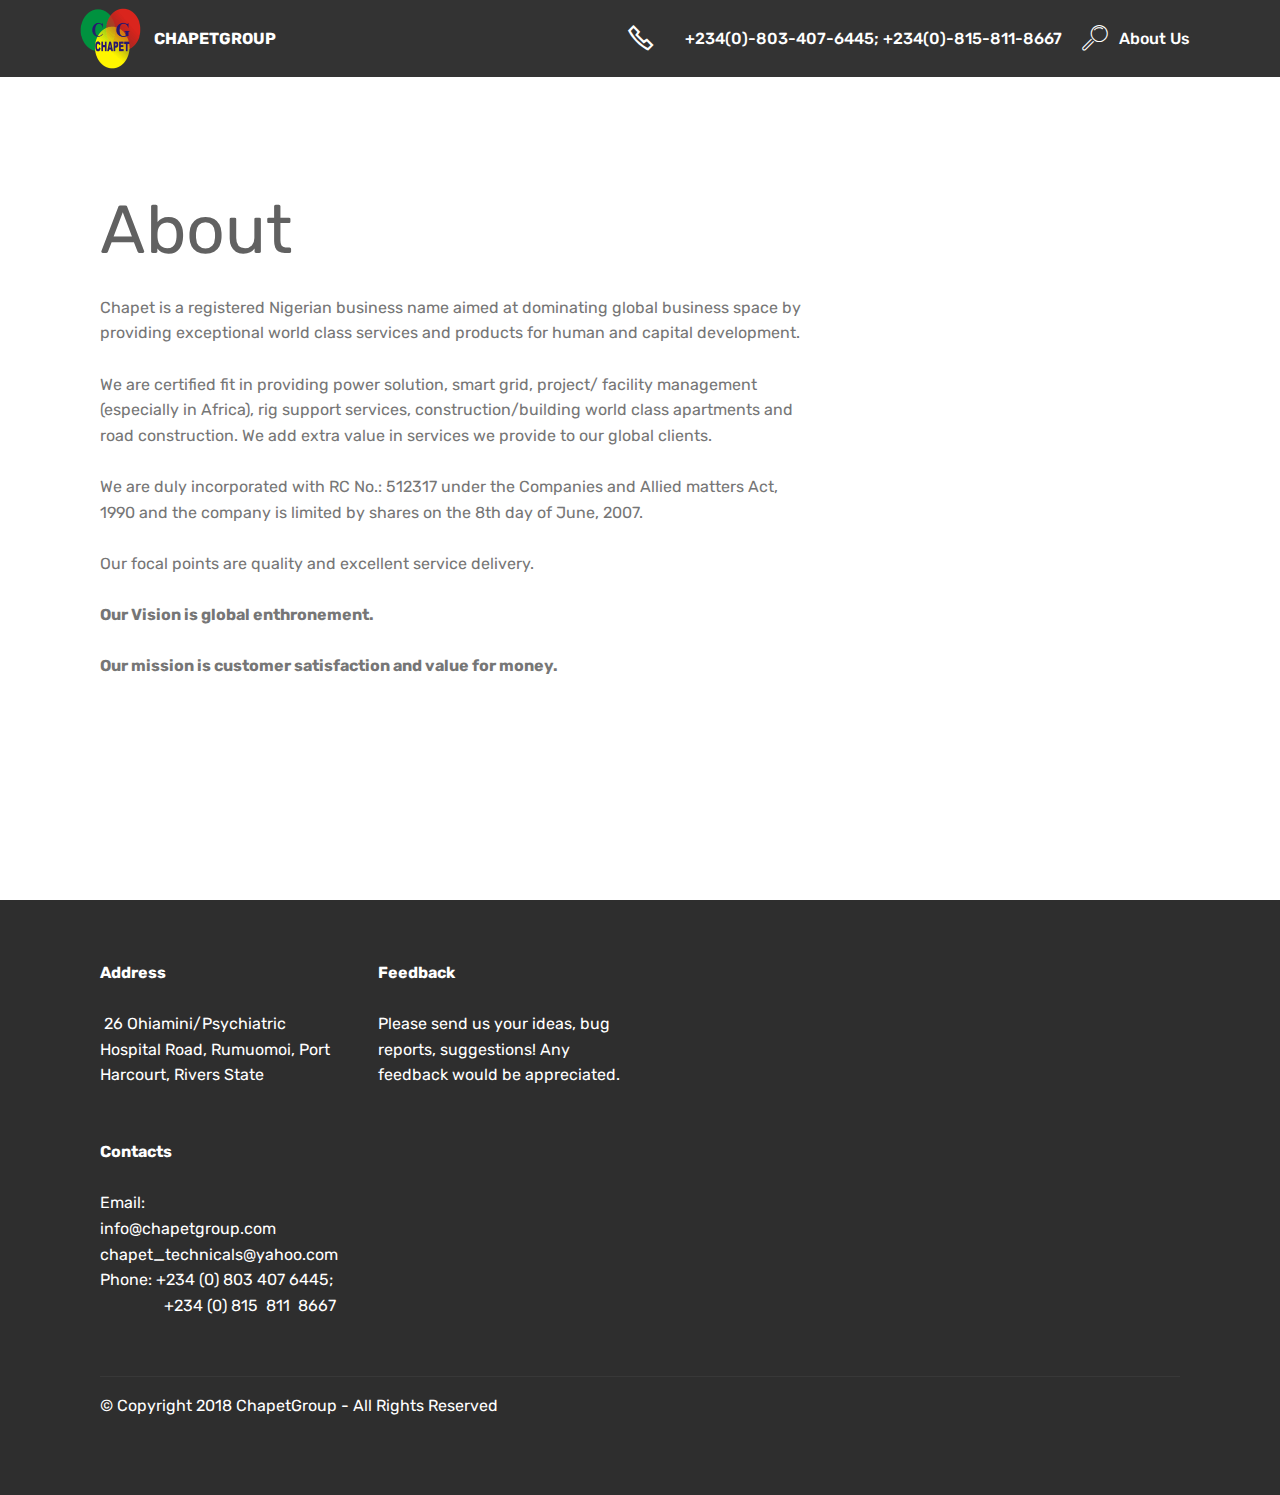
==== commit 2f625b5e: "create github pages" ====
--- a/page1.html
+++ b/page1.html
@@ -24,7 +24,7 @@
   
 </head>
 <body>
-  <link rel="stylesheet" href="style.less" class="cid-rdkgv2yrLs" id="menu1-8" data-rv-view="392"><section class="menu cid-rdkgv2yrLs" once="menu" id="menu1-8">
+  <link rel="stylesheet" href="style.less" class="cid-rdkgv2yrLs" id="menu1-8" data-rv-view="176"><section class="menu cid-rdkgv2yrLs" once="menu" id="menu1-8">
 
     
 
@@ -45,7 +45,7 @@
                     
                 </span>
                 <span class="navbar-caption-wrap"><a class="navbar-caption text-white display-4" href="index.html">
-                        CHAPETGROUP LLC</a></span>
+                        CHAPETGROUP</a></span>
             </div>
         </div>
         <div class="collapse navbar-collapse" id="navbarSupportedContent">
@@ -63,7 +63,7 @@
     </nav>
 </section>
 
-<section class="engine"><a href="https://mobirise.info/t">amp templates</a></section><section class="header9 cid-rdsyxjTn3t mbr-fullscreen" id="header9-9">
+<section class="engine"><a href="https://mobirise.info/s">bootstrap theme</a></section><section class="header9 cid-rdsyxjTn3t mbr-fullscreen" id="header9-9">
 
     
 
